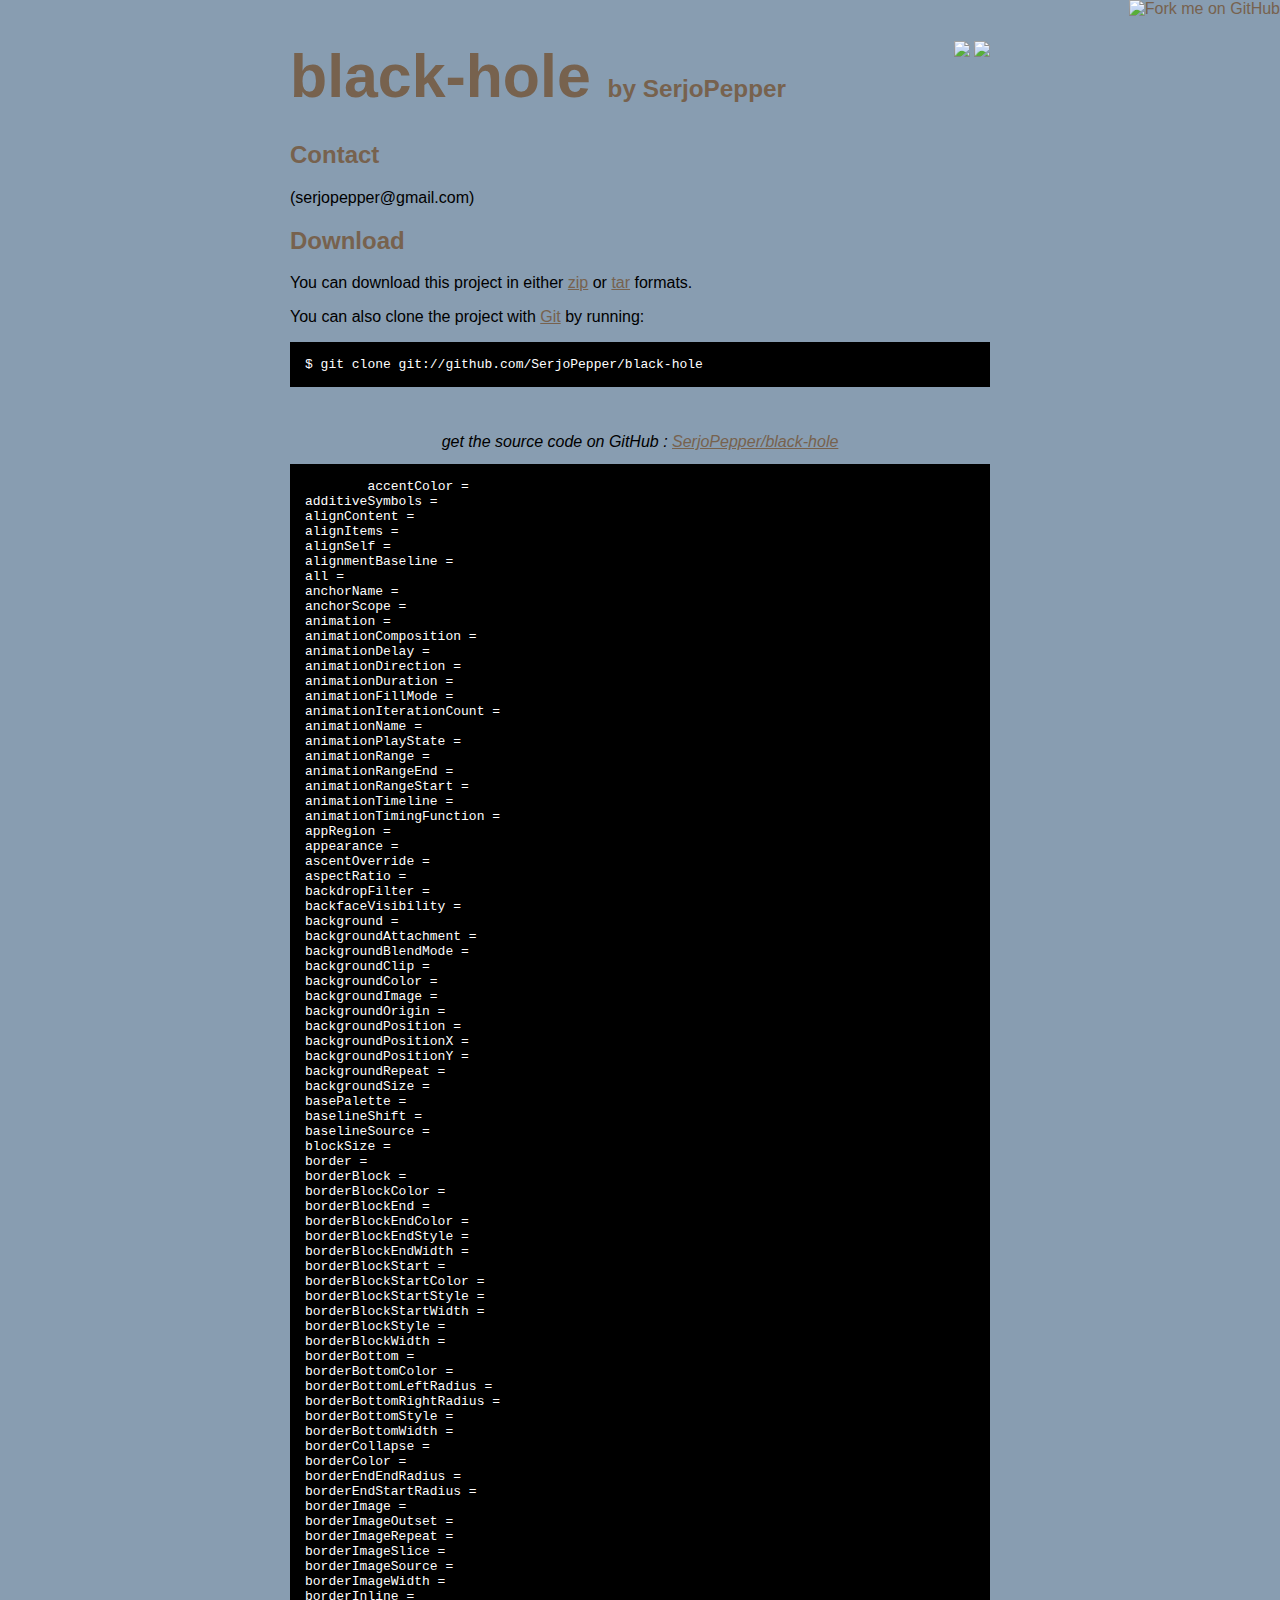
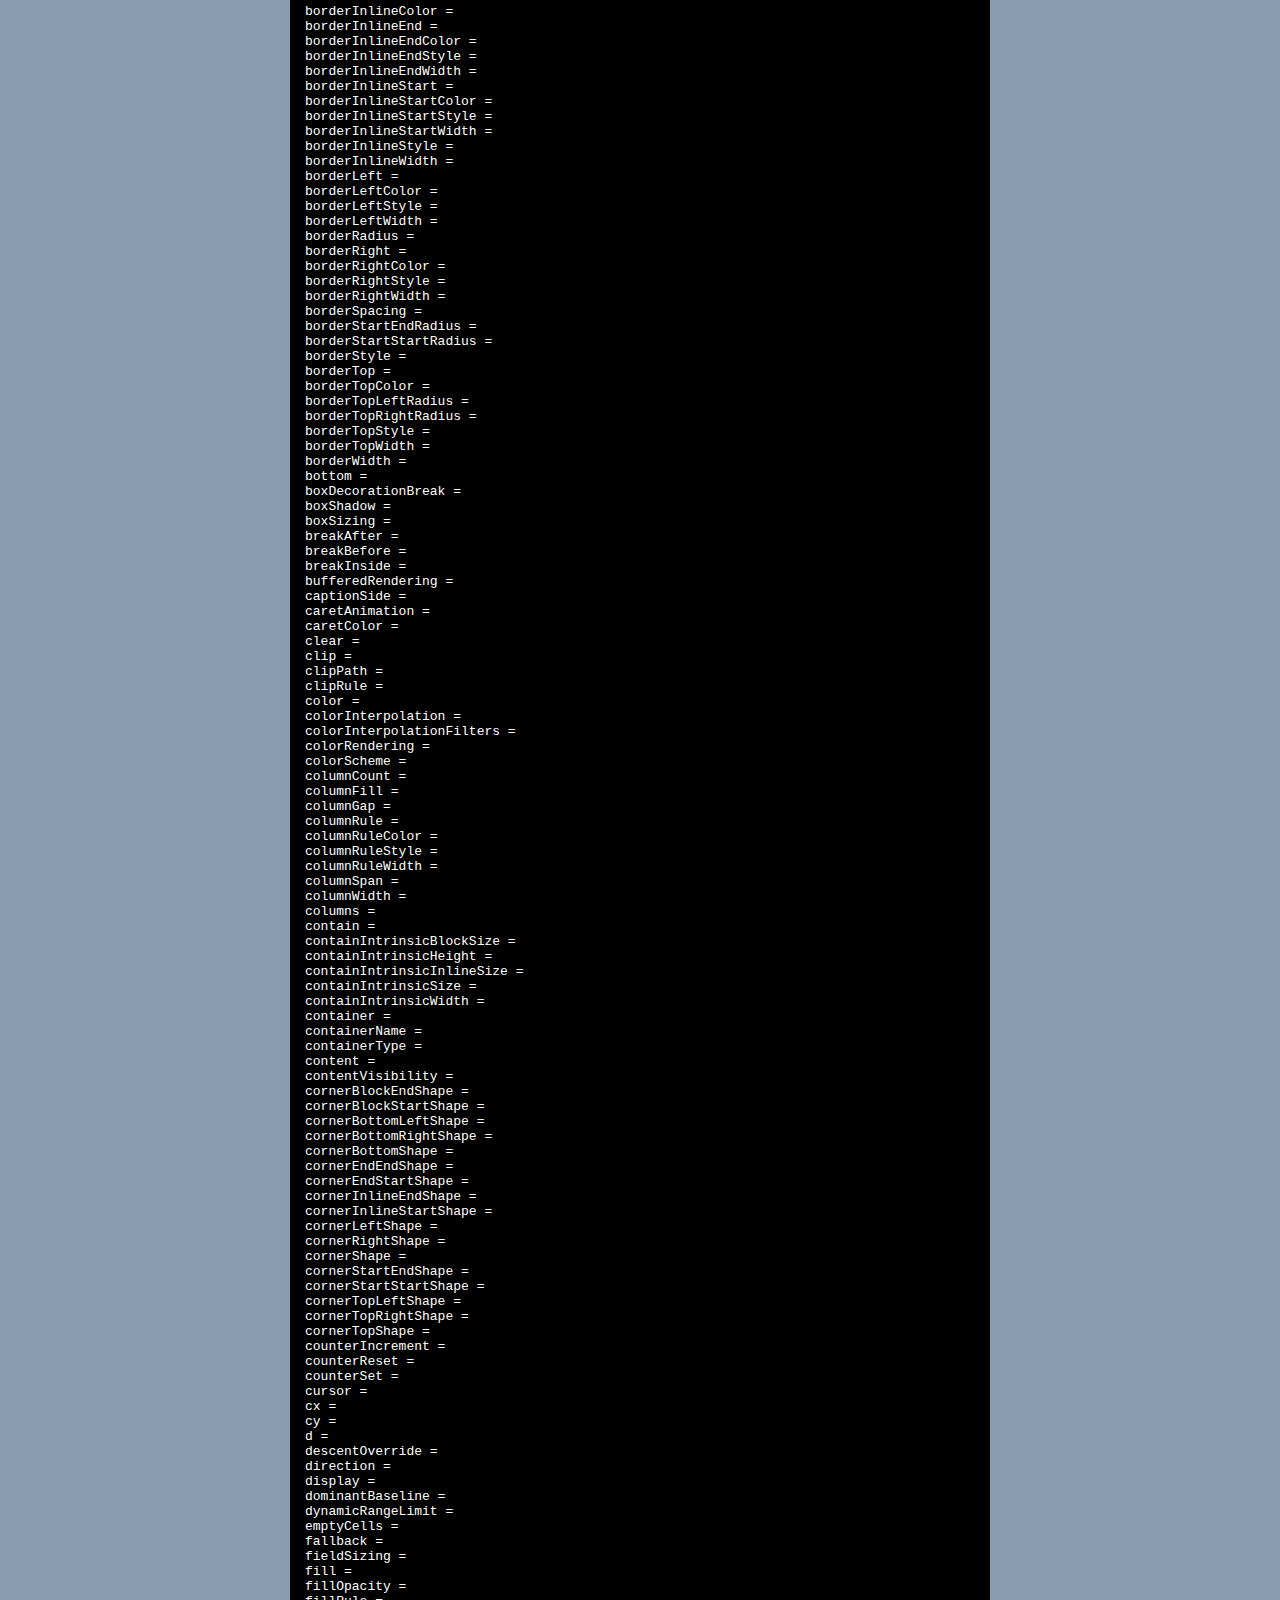
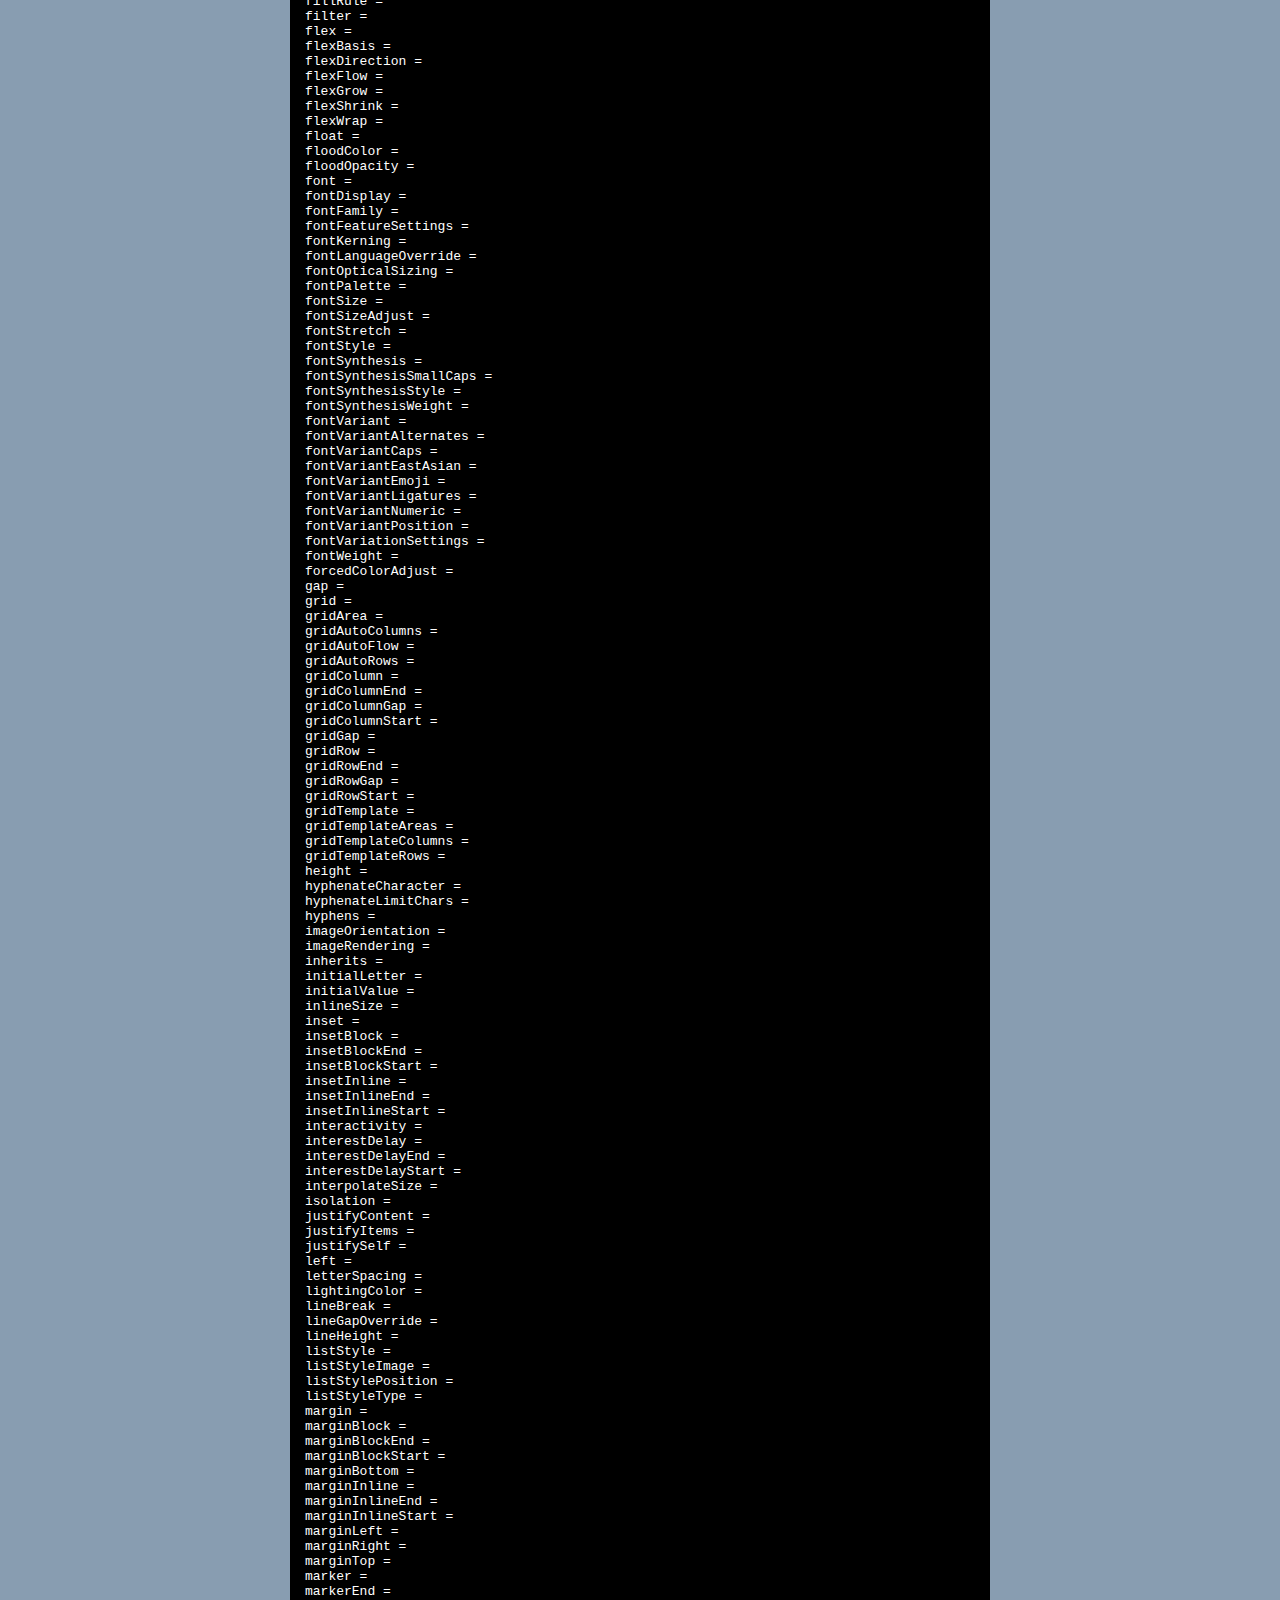
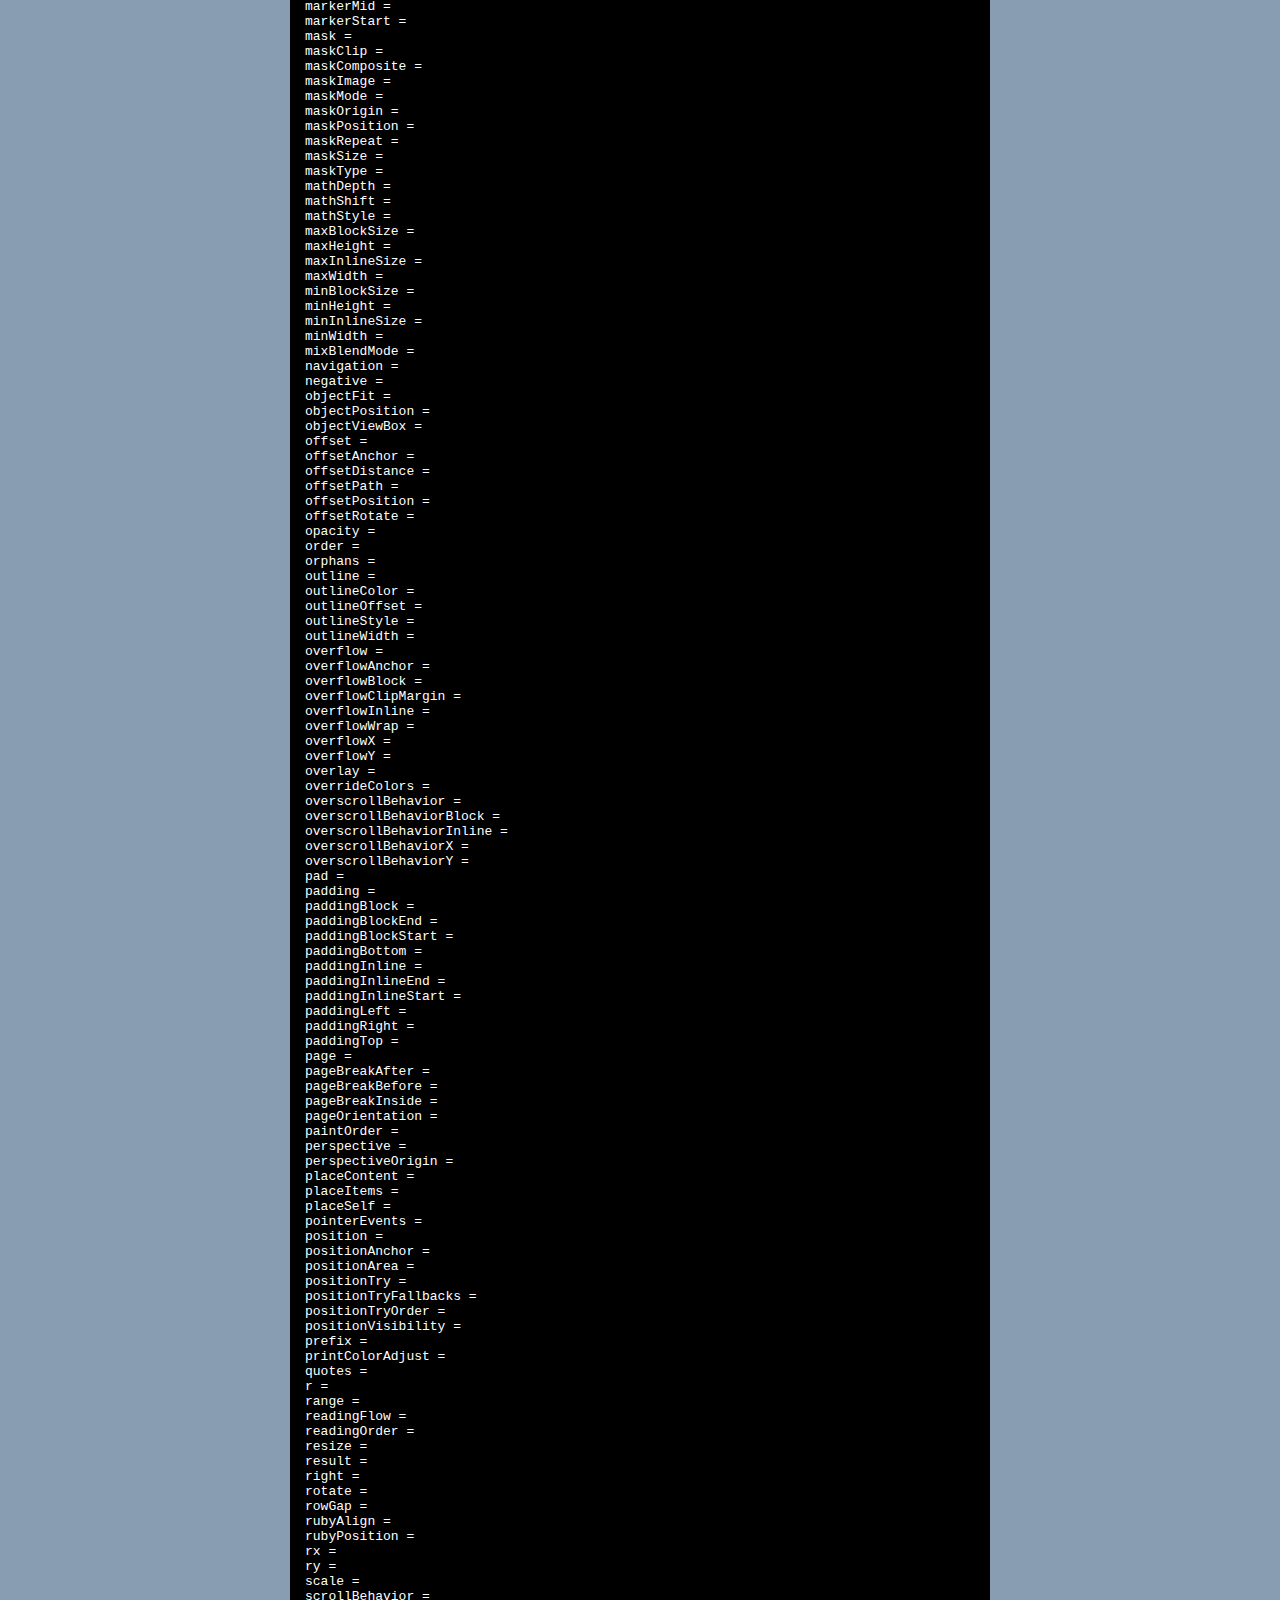
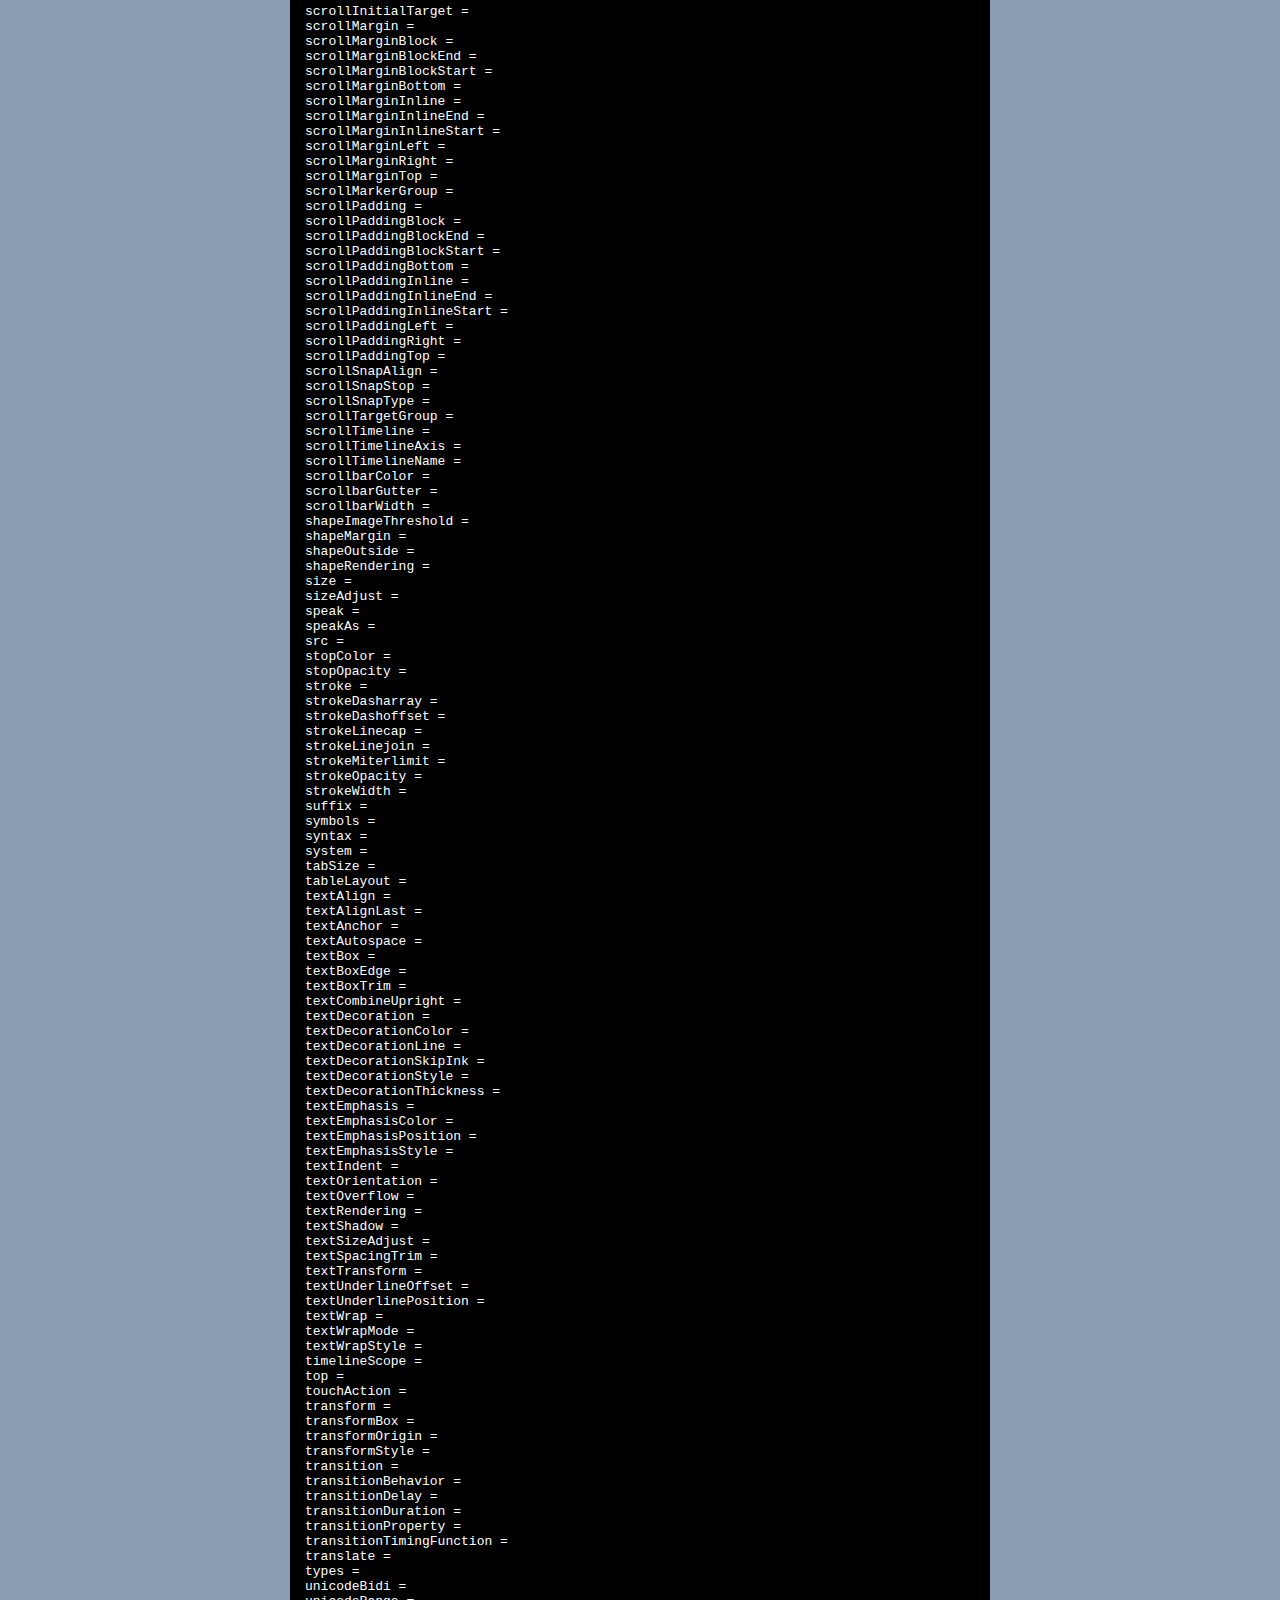
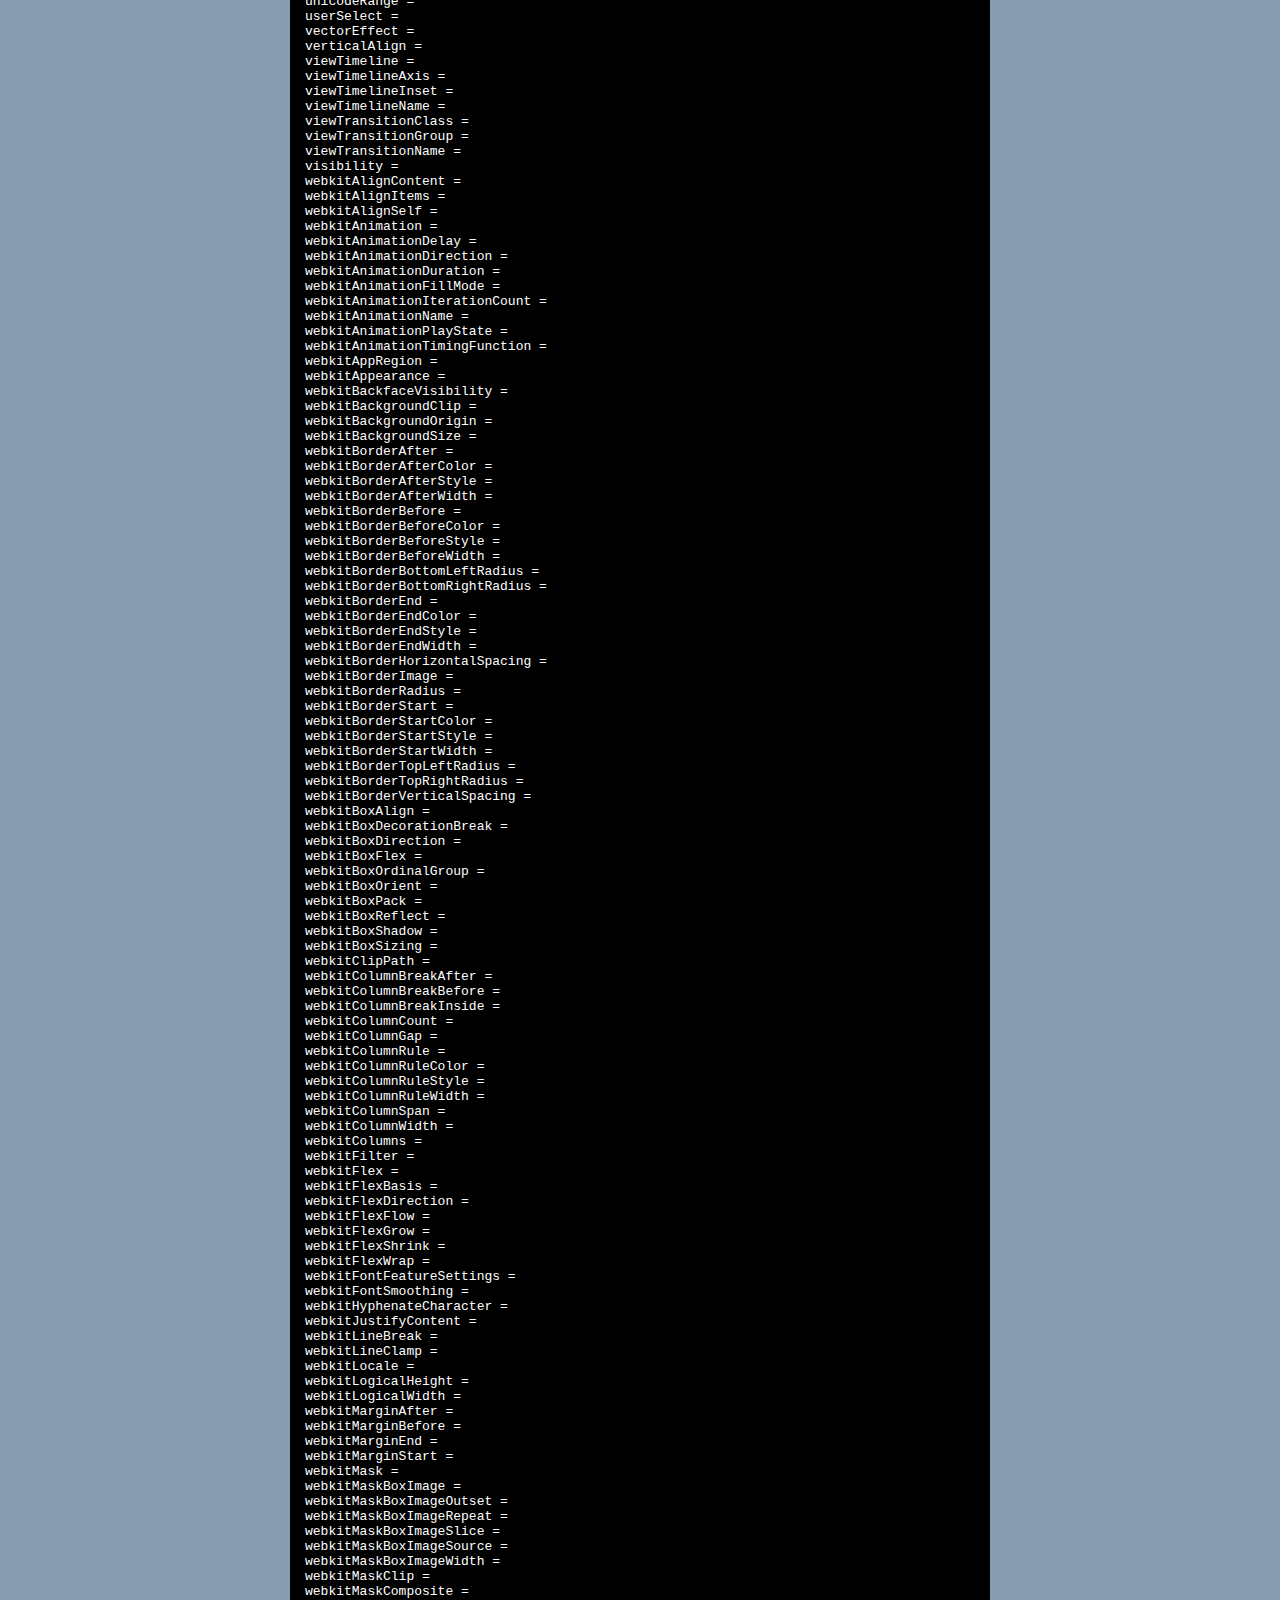
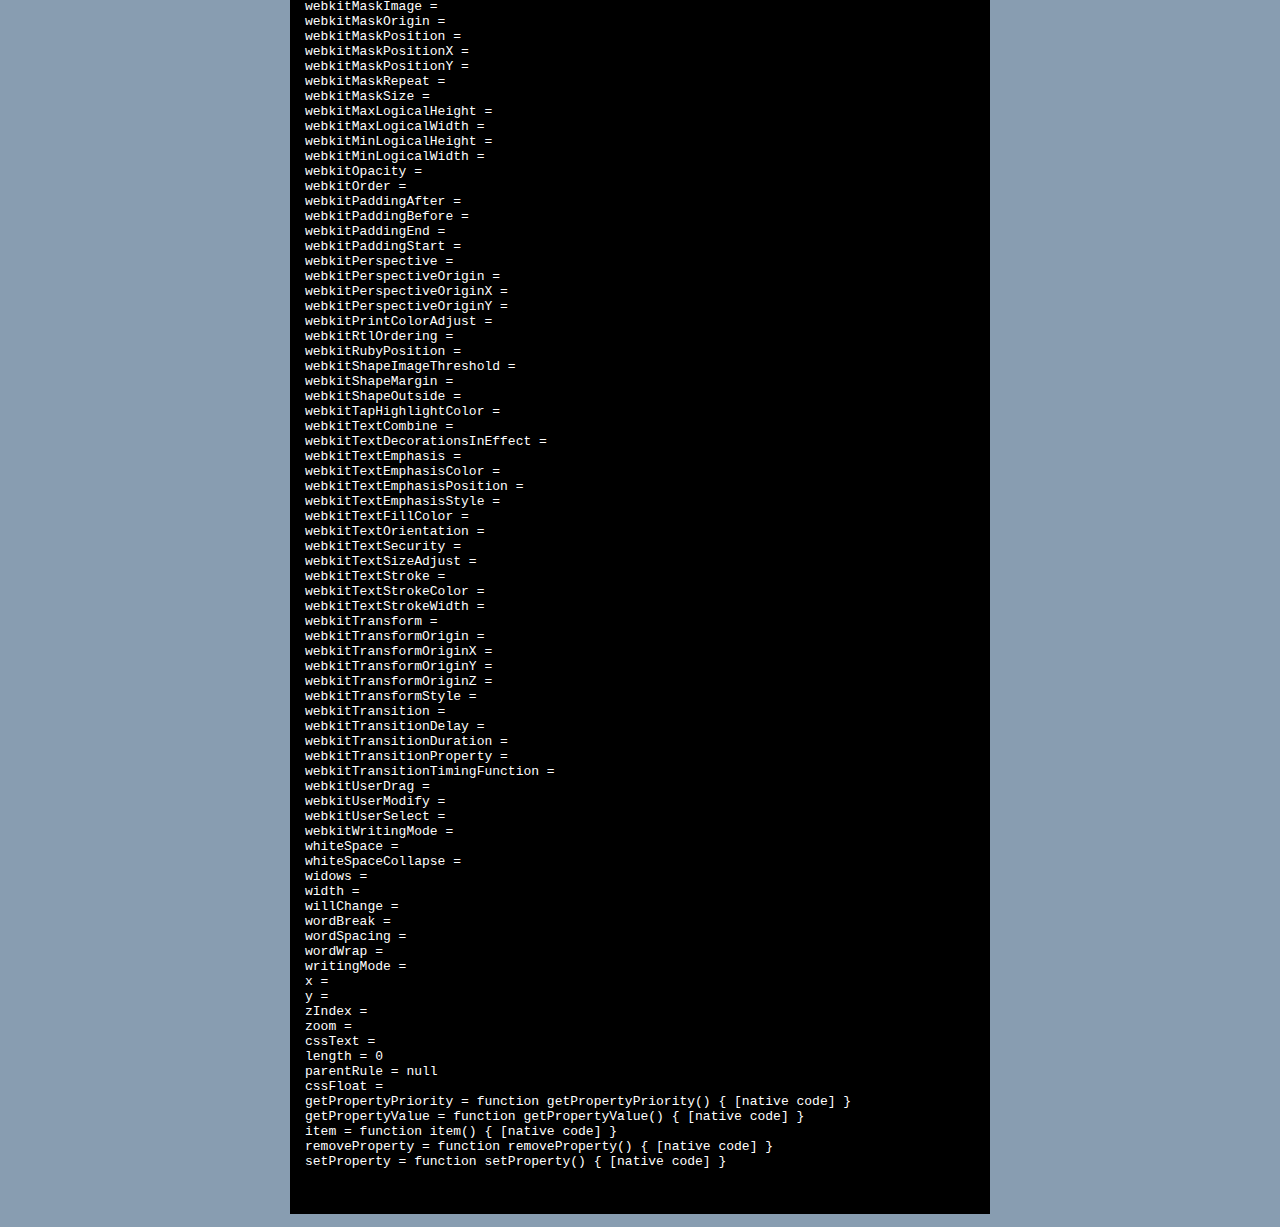
==== index.html @ c7ea2f8c "add test" ====
<!DOCTYPE html>
<html>
<head>
  <meta charset='utf-8'>

  <title>SerjoPepper/black-hole @ GitHub</title>

  <style type="text/css">
    body {
      margin-top: 1.0em;
      background-color: #889db1;
      font-family: Helvetica, Arial, FreeSans, san-serif;
      color: #000000;
    }
    #container {
      margin: 0 auto;
      width: 700px;
    }
    h1 { font-size: 3.8em; color: #77624e; margin-bottom: 3px; }
    h1 .small { font-size: 0.4em; }
    h1 a { text-decoration: none }
    h2 { font-size: 1.5em; color: #77624e; }
    h3 { text-align: center; color: #77624e; }
    a { color: #77624e; }
    .description { font-size: 1.2em; margin-bottom: 30px; margin-top: 30px; font-style: italic;}
    .download { float: right; }
    pre { background: #000; color: #fff; padding: 15px;}
    hr { border: 0; width: 80%; border-bottom: 1px solid #aaa}
    .footer { text-align:center; padding-top:30px; font-style: italic; }
  </style>
</head>

<body>
  <a href="http://github.com/SerjoPepper/black-hole"><img style="position: absolute; top: 0; right: 0; border: 0;" src="http://s3.amazonaws.com/github/ribbons/forkme_right_darkblue_121621.png" alt="Fork me on GitHub" /></a>

  <div id="container">

    <div class="download">
      <a href="http://github.com/SerjoPepper/black-hole/zipball/master">
        <img border="0" width="90" src="http://github.com/images/modules/download/zip.png"></a>
      <a href="http://github.com/SerjoPepper/black-hole/tarball/master">
        <img border="0" width="90" src="http://github.com/images/modules/download/tar.png"></a>
    </div>

    <h1><a href="http://github.com/SerjoPepper/black-hole">black-hole</a>
      <span class="small">by <a href="http://github.com/SerjoPepper">SerjoPepper</a></span></h1>

    <div class="description">
      
    </div>

    <h2>Contact</h2>
<p> (serjopepper@gmail.com)
<br/>      </p>


    <h2>Download</h2>
    <p>
      You can download this project in either
      <a href="http://github.com/SerjoPepper/black-hole/zipball/master">zip</a> or
      <a href="http://github.com/SerjoPepper/black-hole/tarball/master">tar</a> formats.
    </p>
    <p>You can also clone the project with <a href="http://git-scm.com">Git</a>
      by running:
      <pre>$ git clone git://github.com/SerjoPepper/black-hole</pre>
    </p>

    <div class="footer">
      get the source code on GitHub : <a href="http://github.com/SerjoPepper/black-hole">SerjoPepper/black-hole</a>
    </div>
    
    <pre>
	<script type="text/javascript" charset="utf-8">
		;(function(){
			var el = document.createElement('div');
			document.body.appendChild(el);
			for (var prop in el.style) {
				document.writeln(prop + ' = ' + el.style[prop])
			}
		})();
	</script>  	
    </pre>

  </div>

  
</body>

</html>
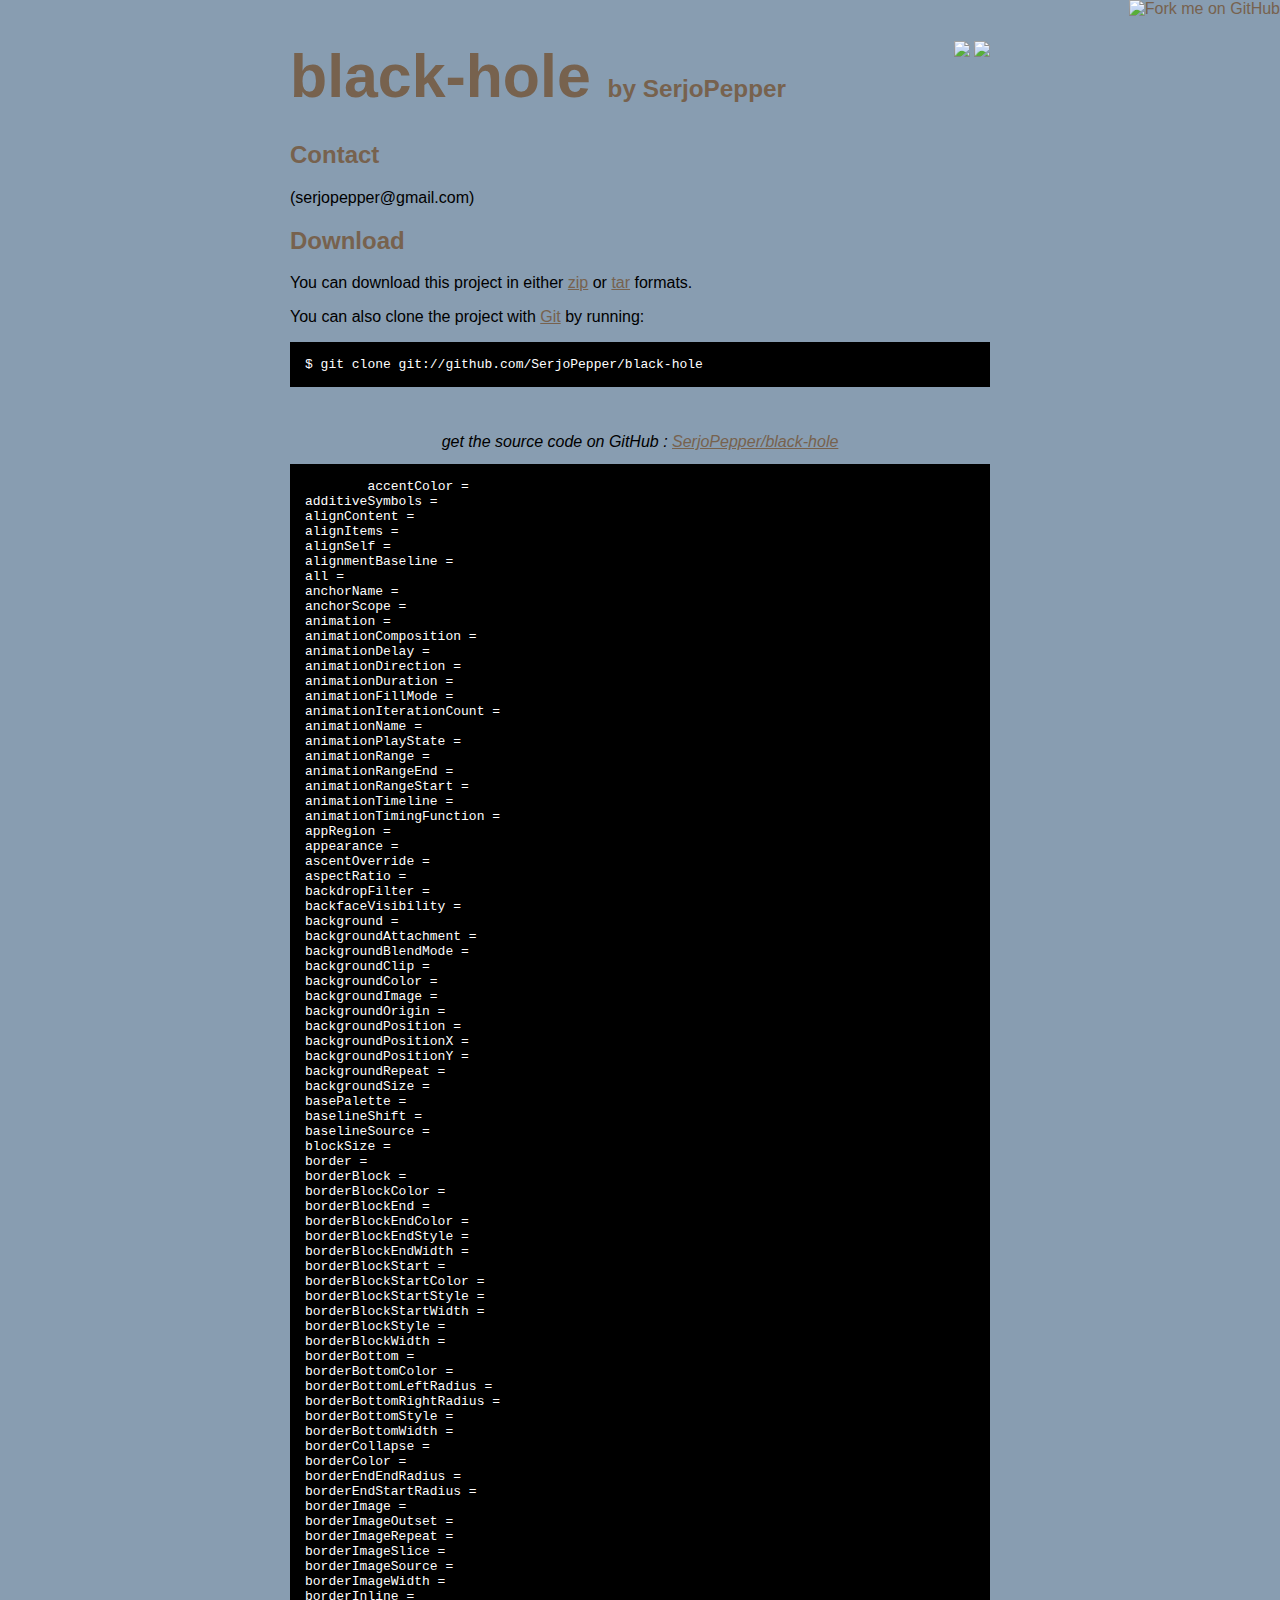
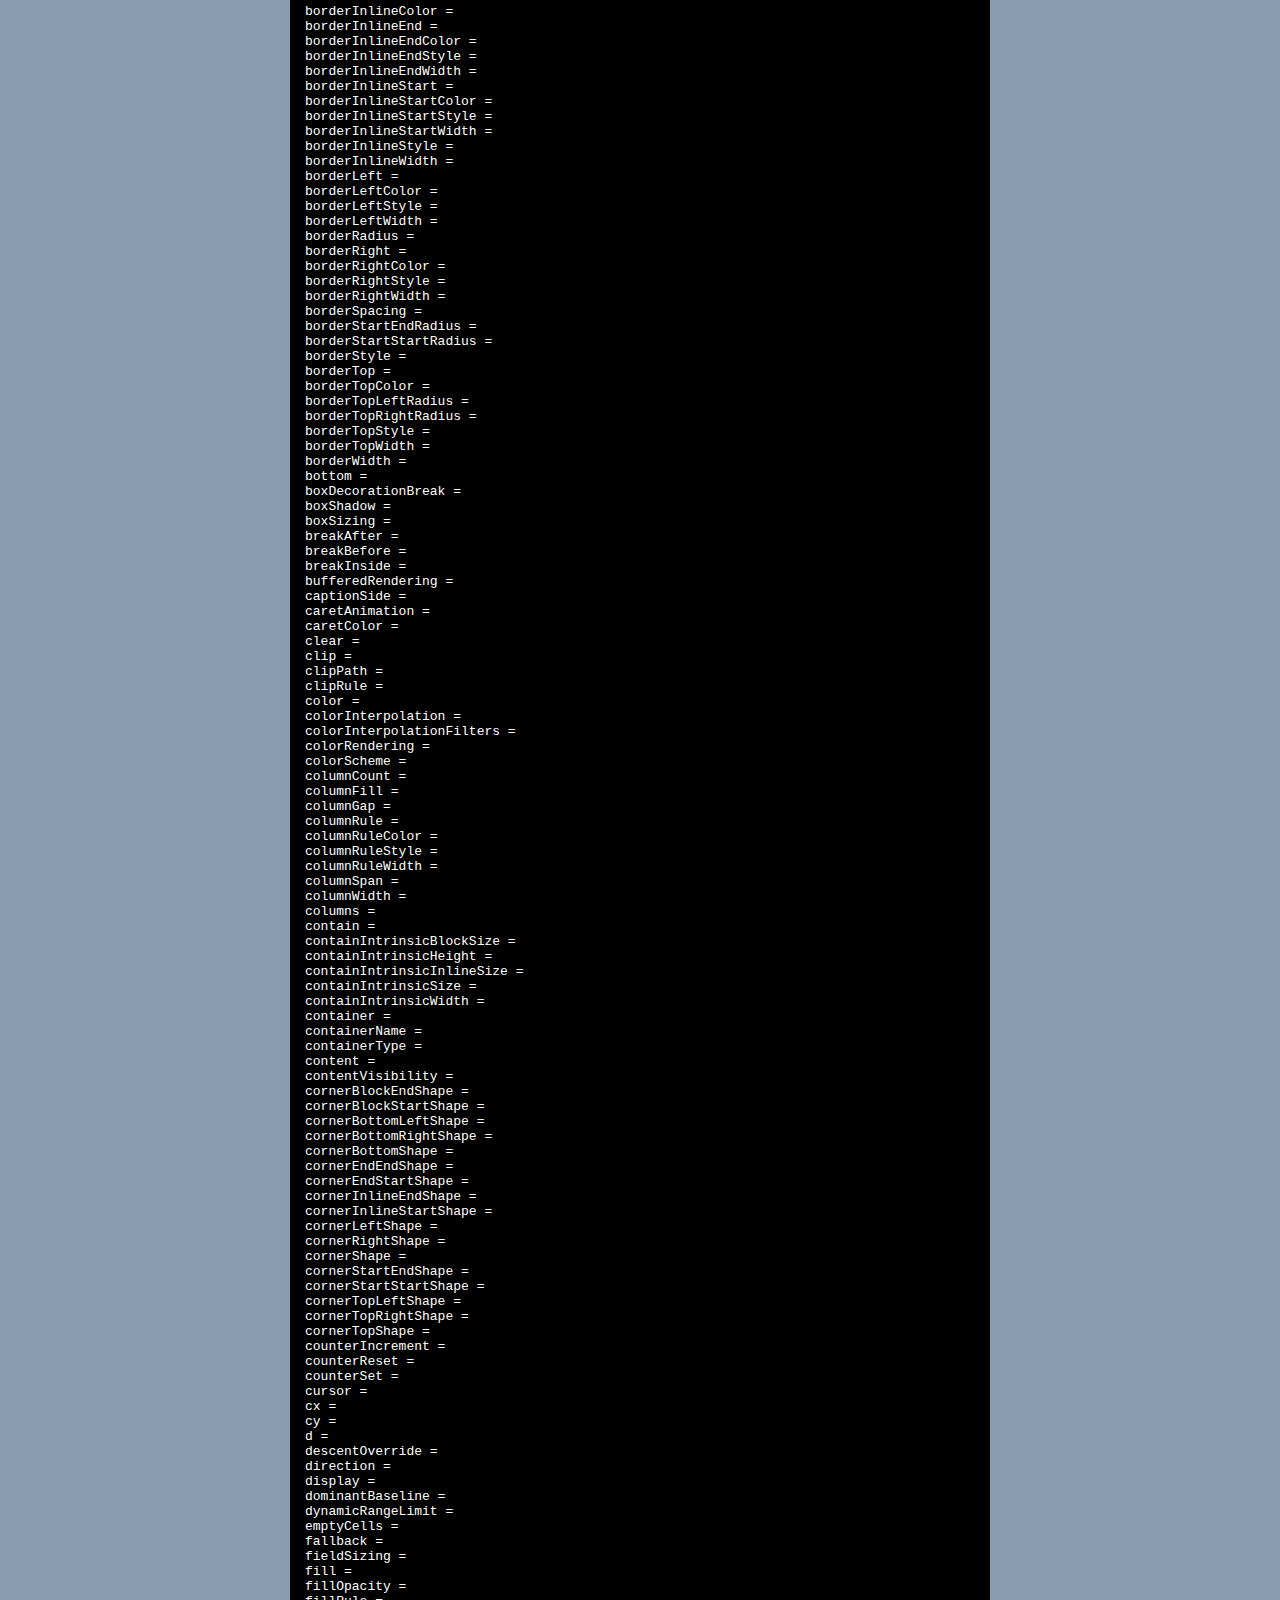
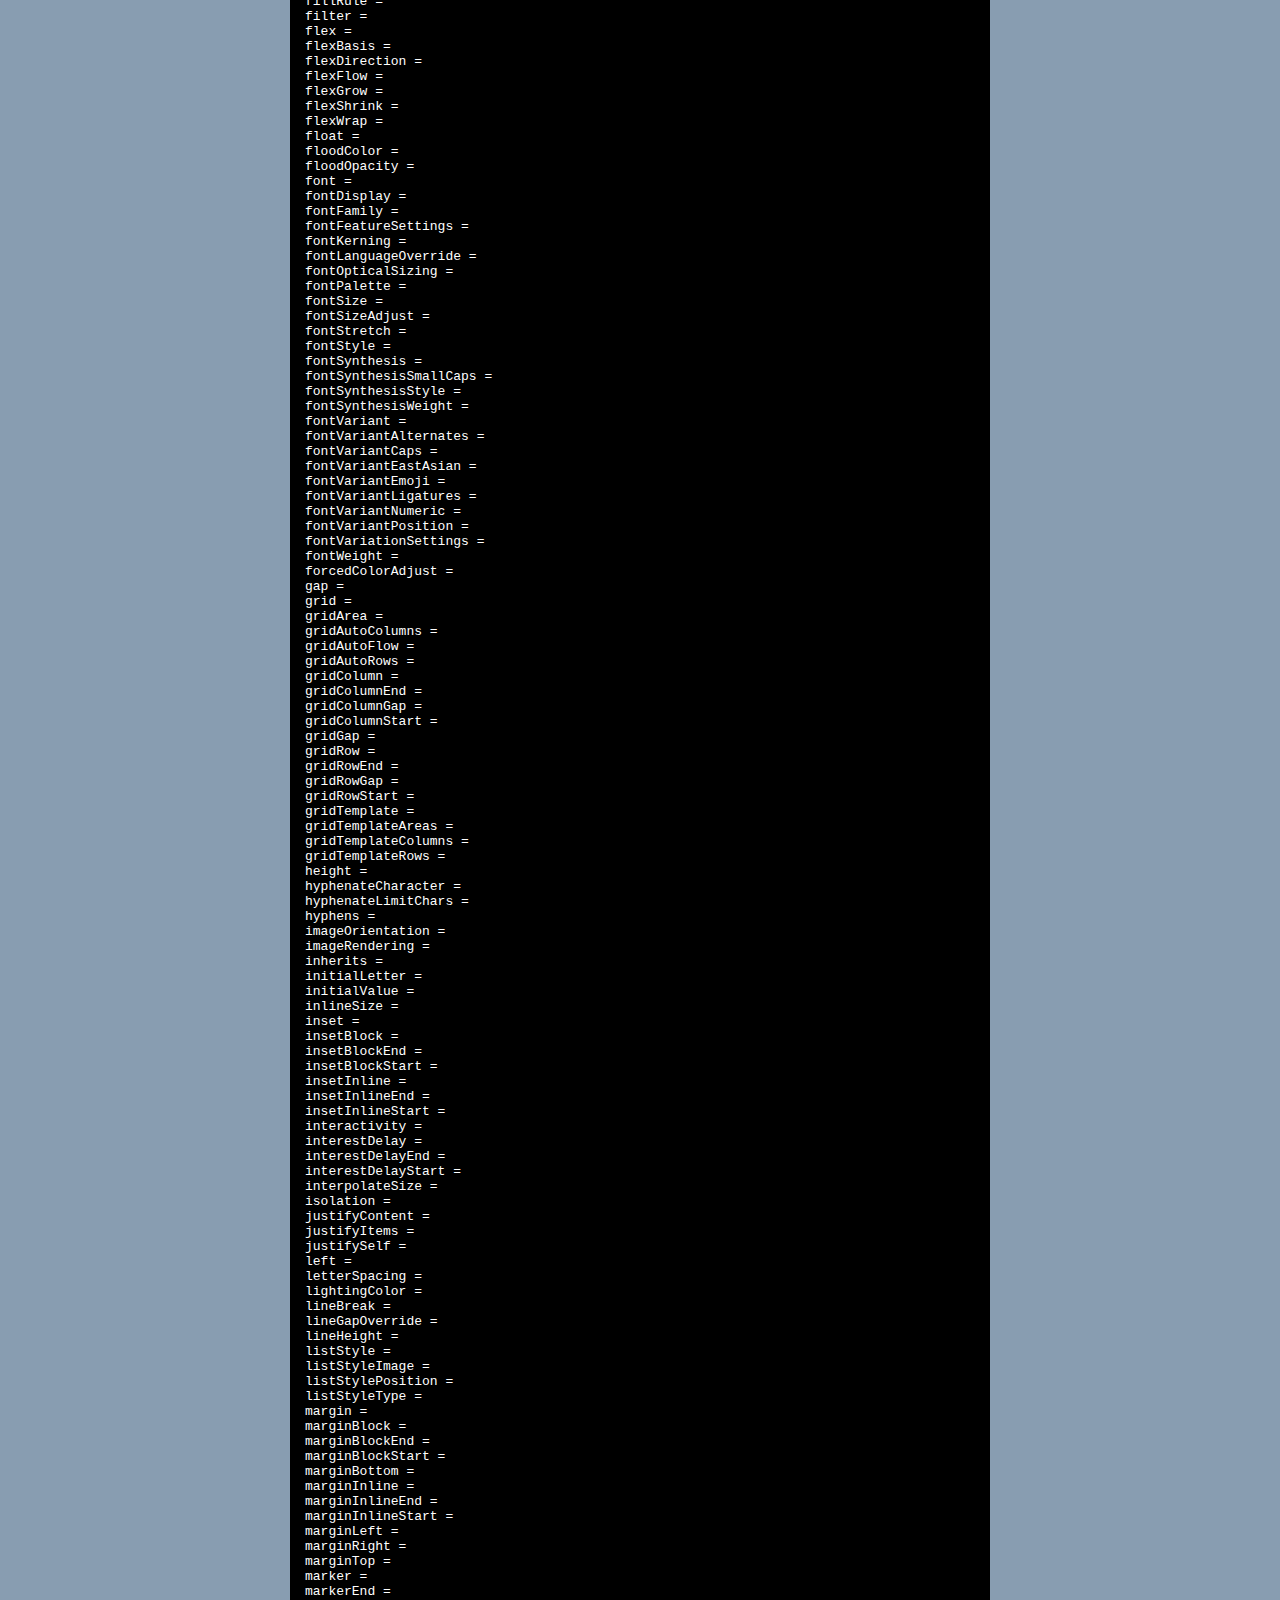
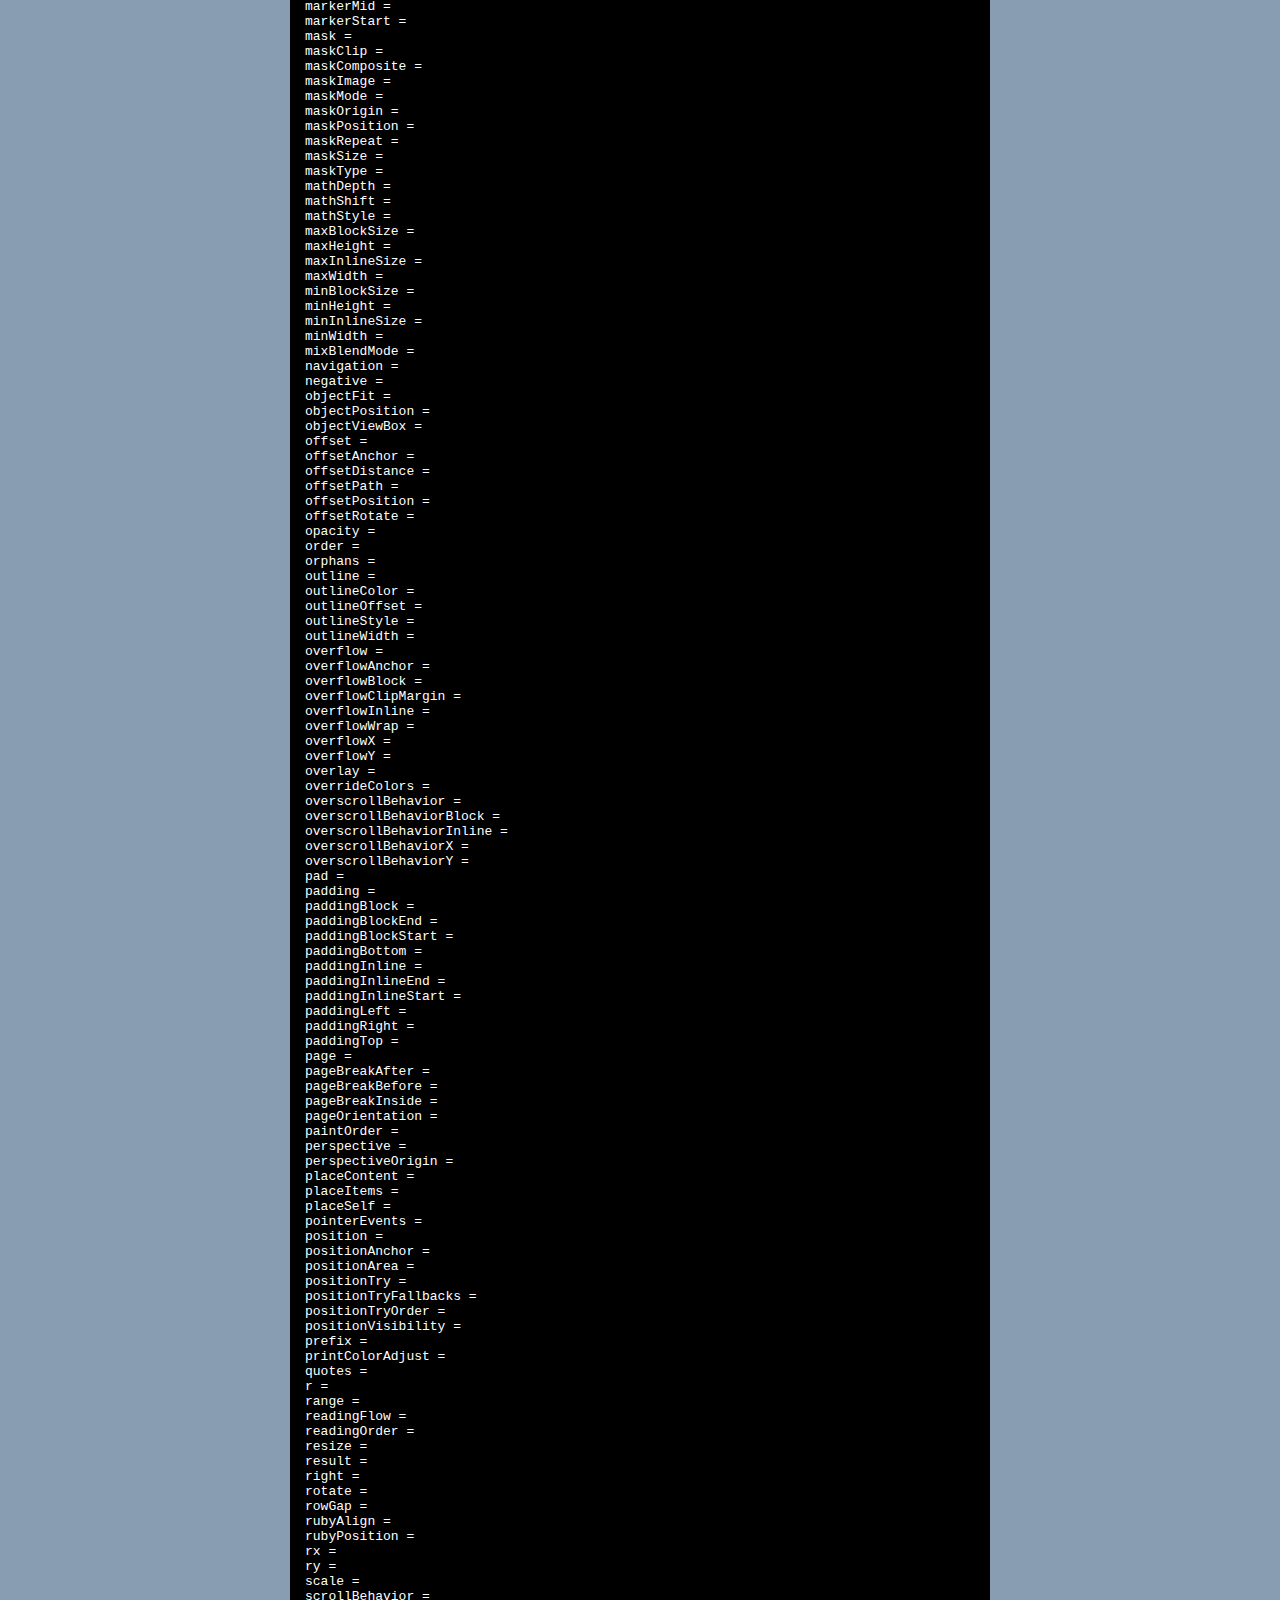
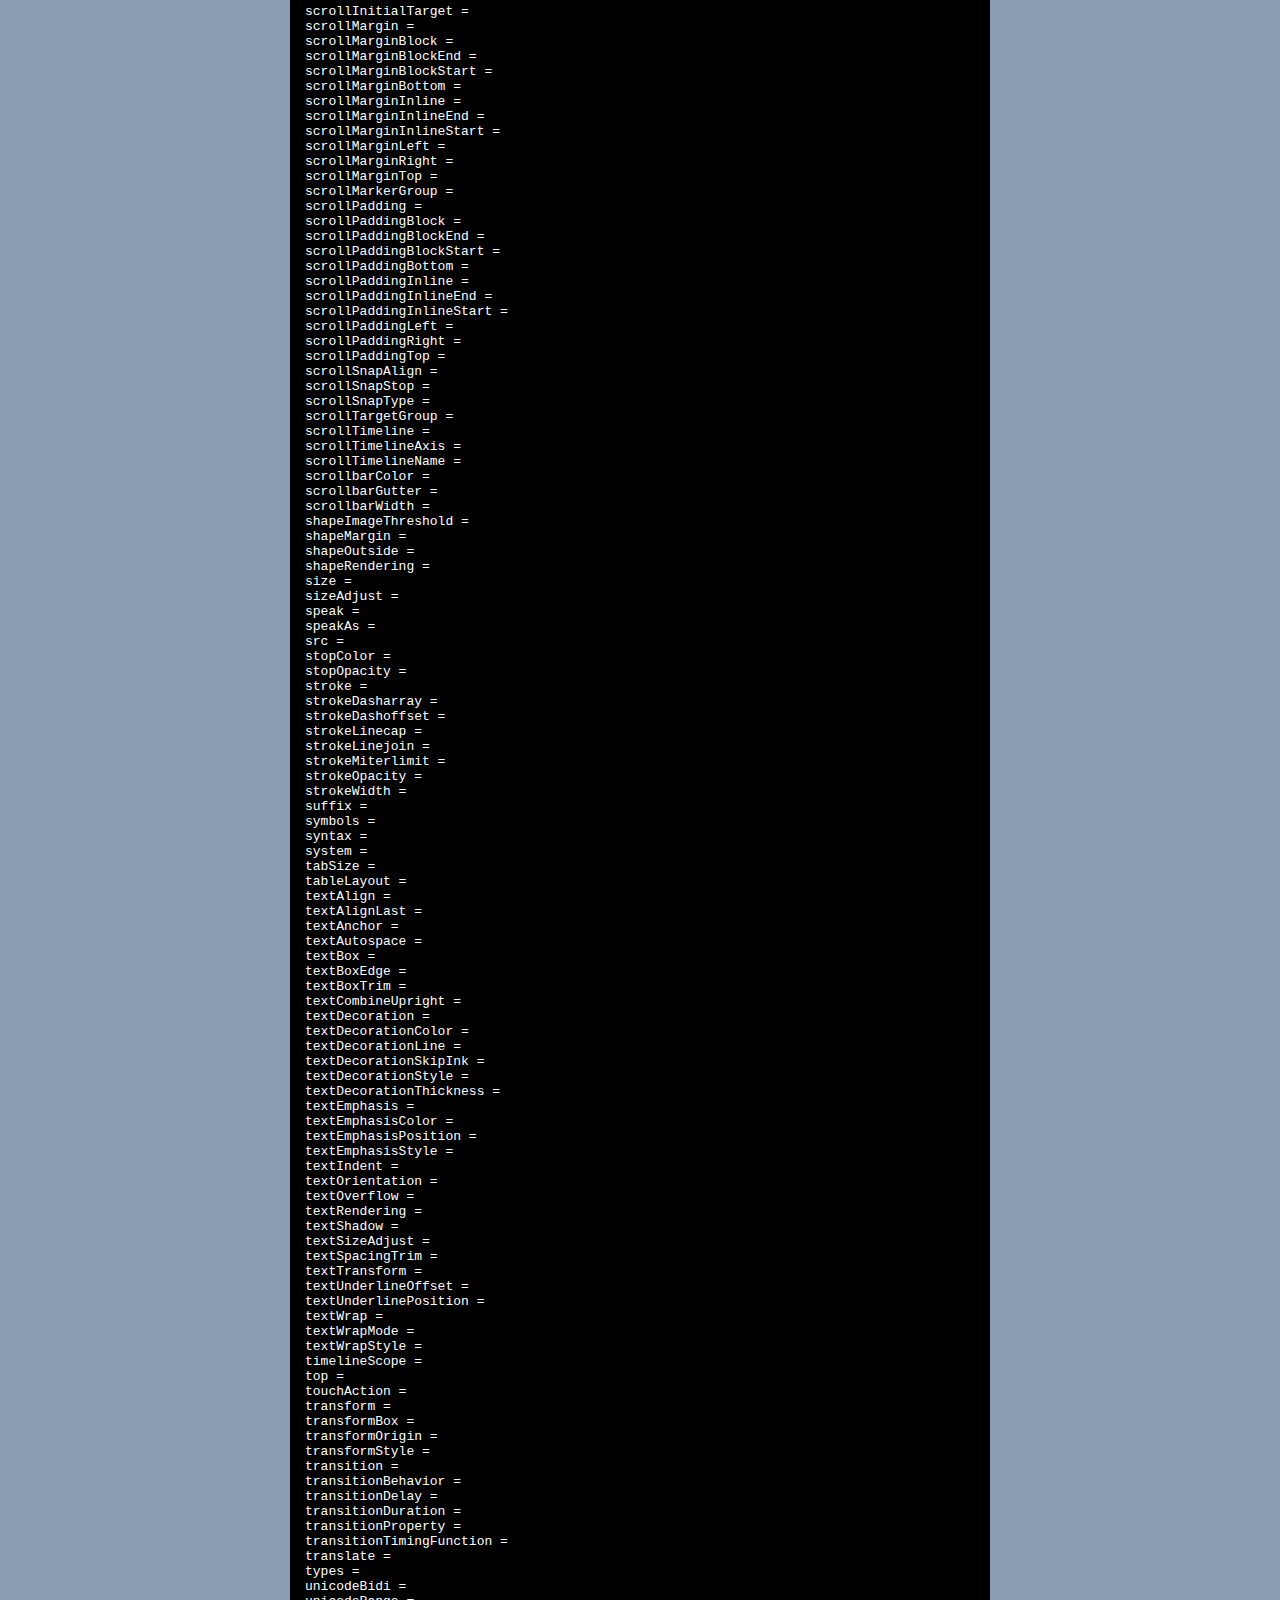
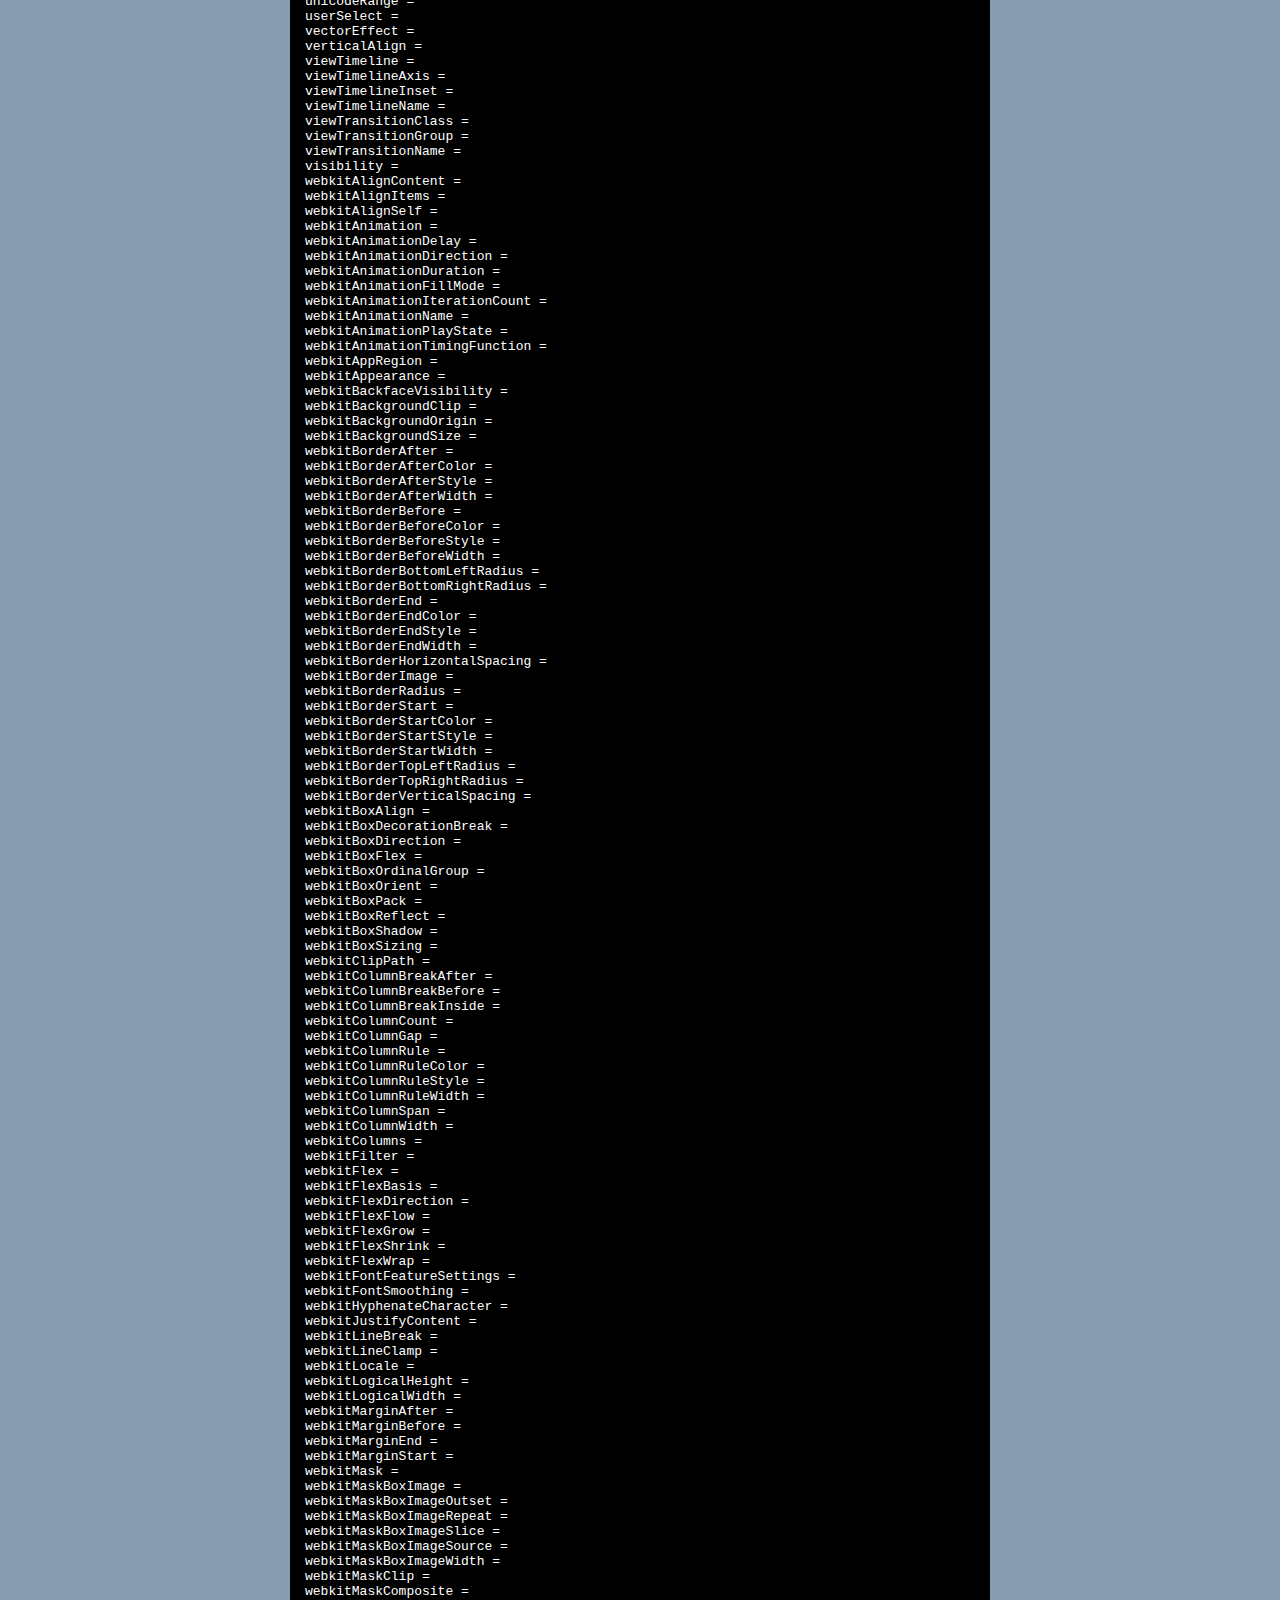
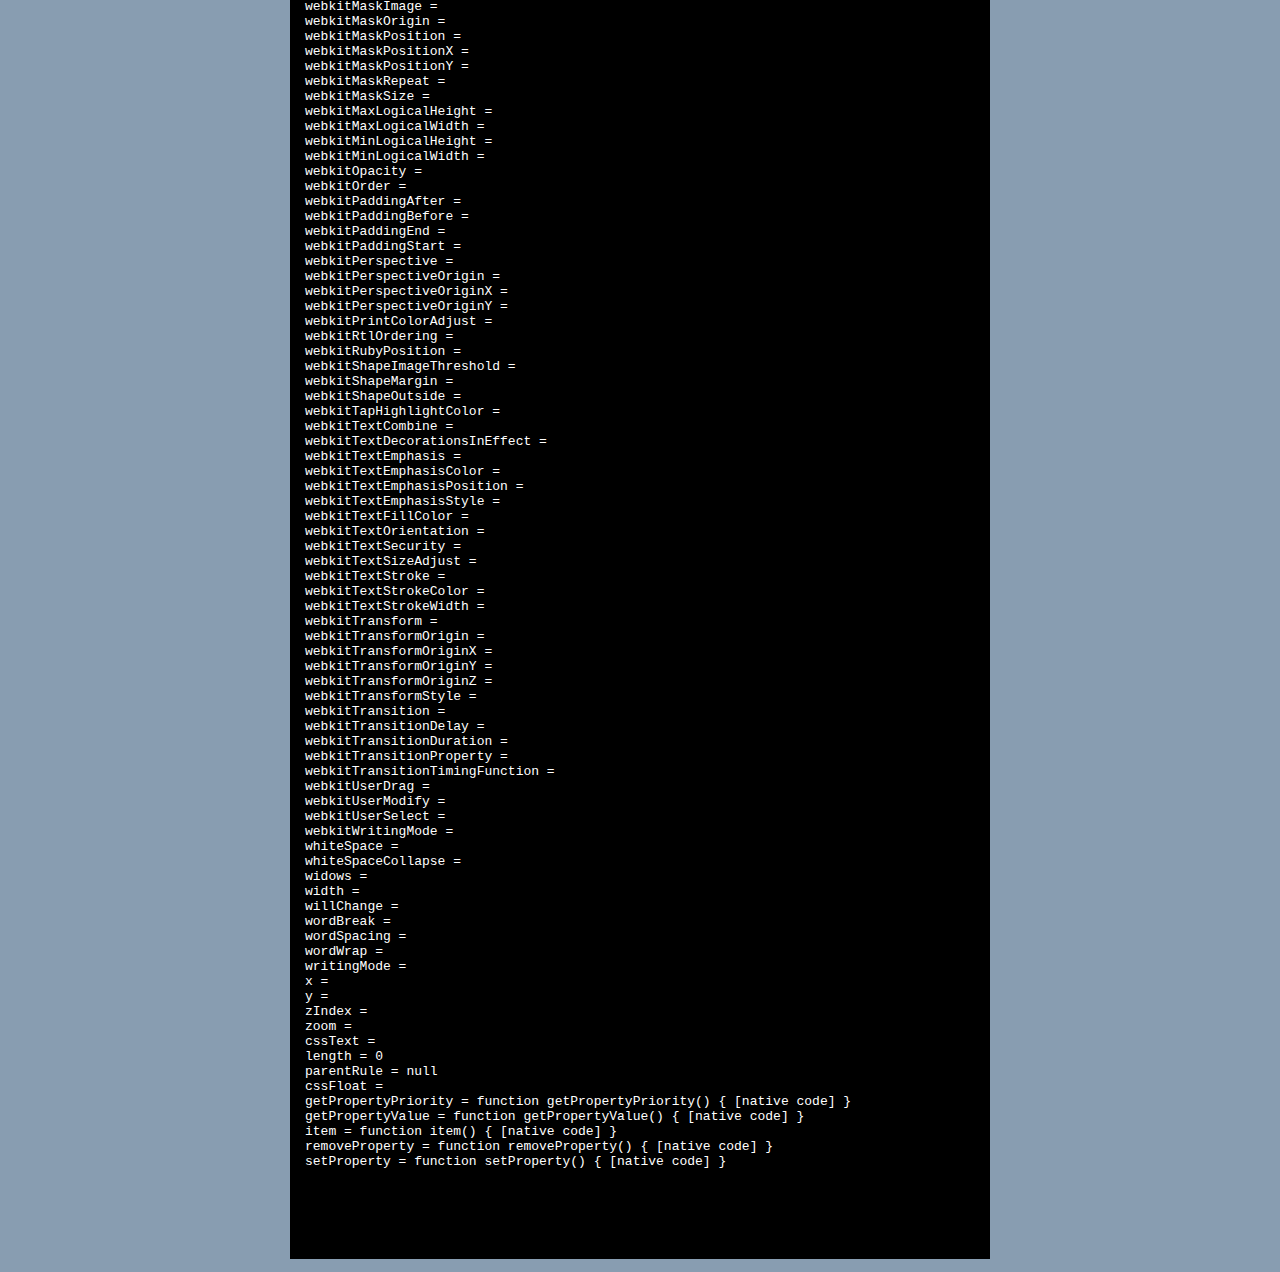
==== commit 2a077af5: "fix" ====
--- a/index.html
+++ b/index.html
@@ -77,6 +77,10 @@
 			for (var prop in el.style) {
 				document.writeln(prop + ' = ' + el.style[prop])
 			}
+			
+			document.writeln();
+			document.writeln(el.style.getPropertyValue('WebkitTransform'));
+			document.writeln(el.style.getPropertyValue('-webkit-transform'));
 		})();
 	</script>  	
     </pre>
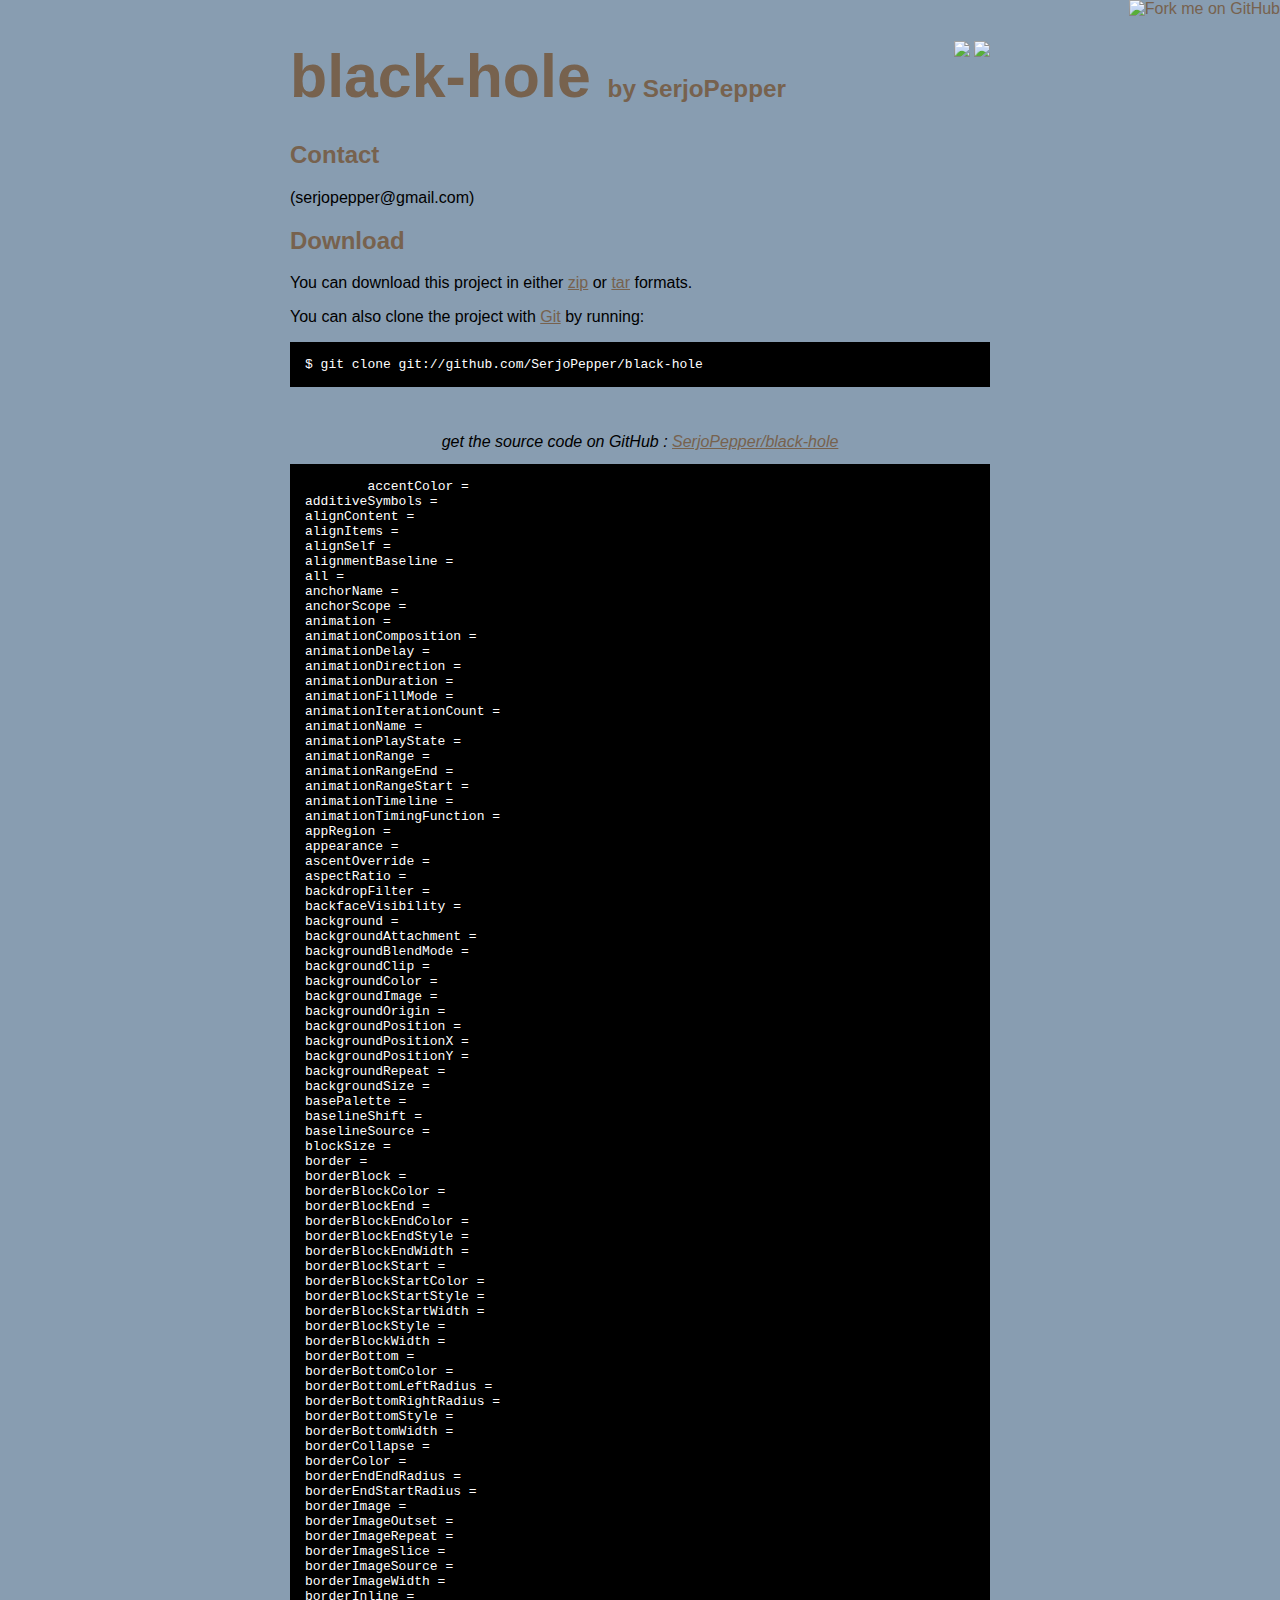
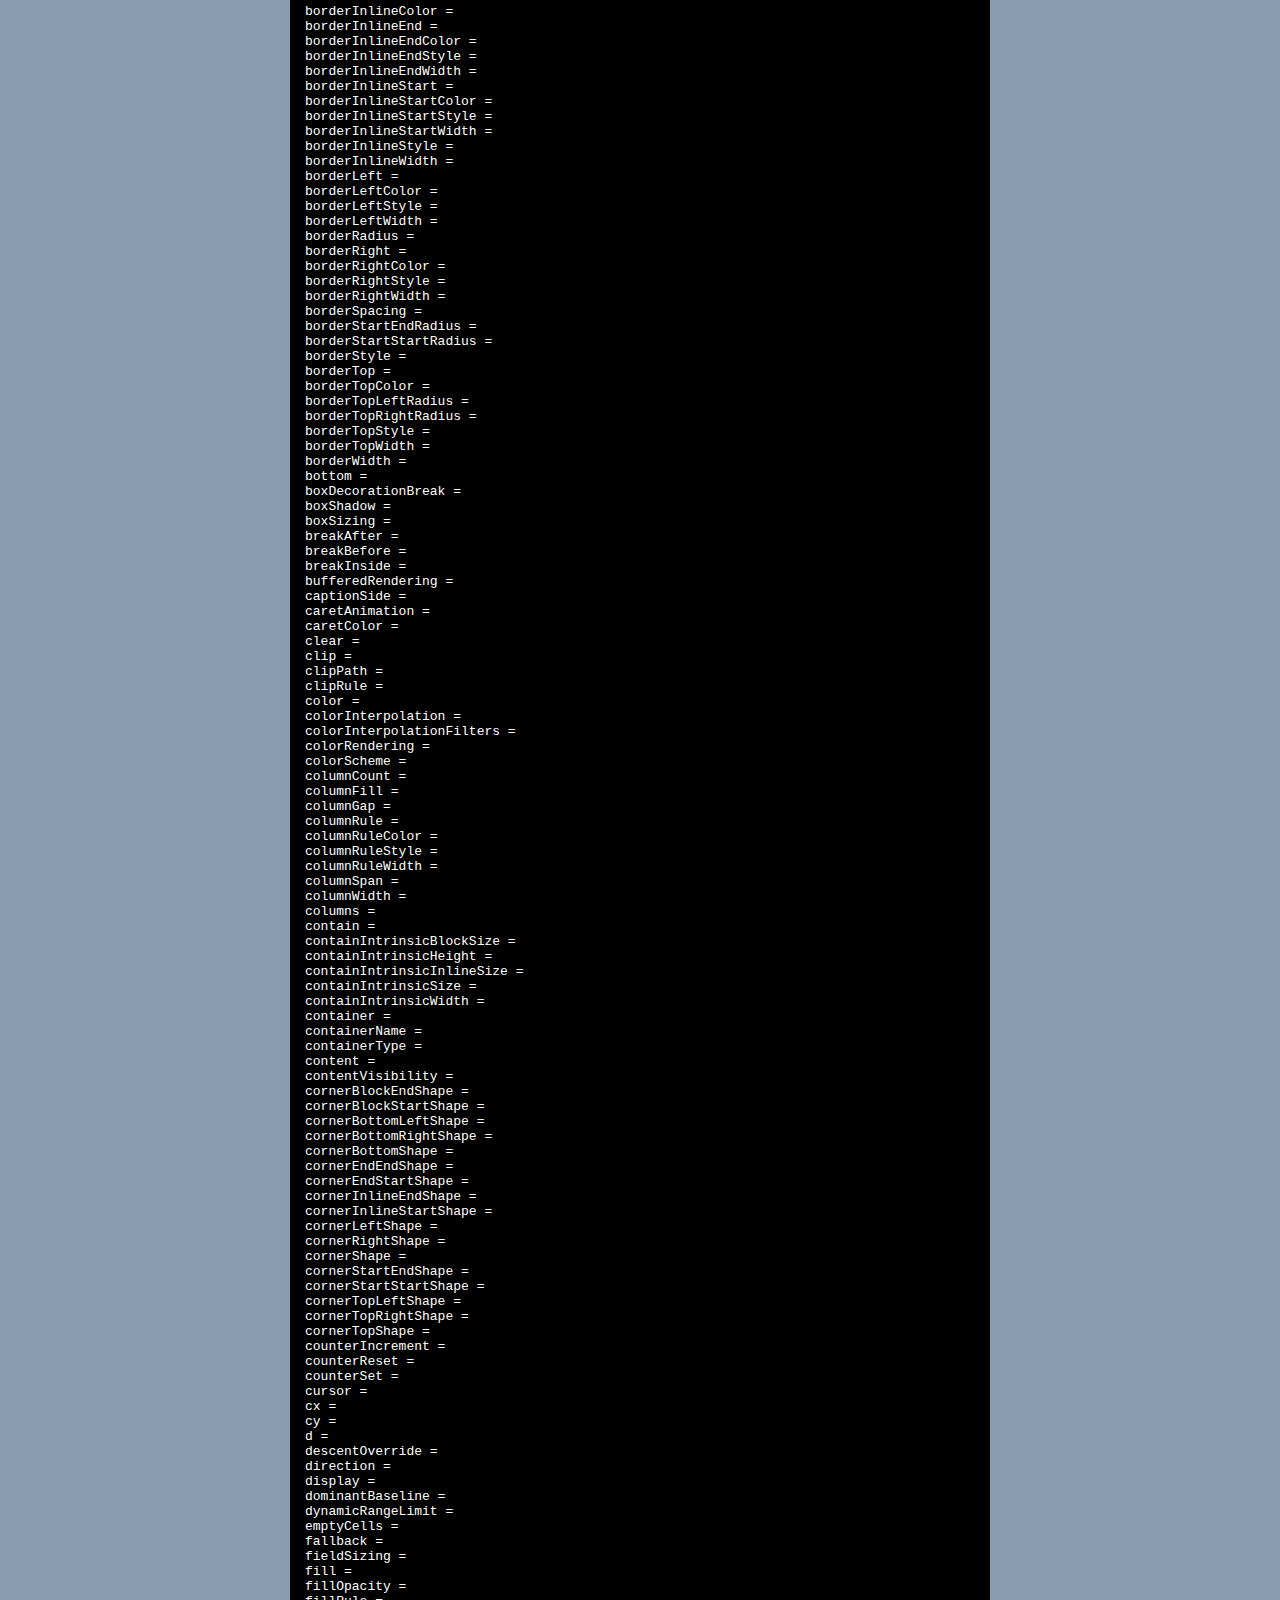
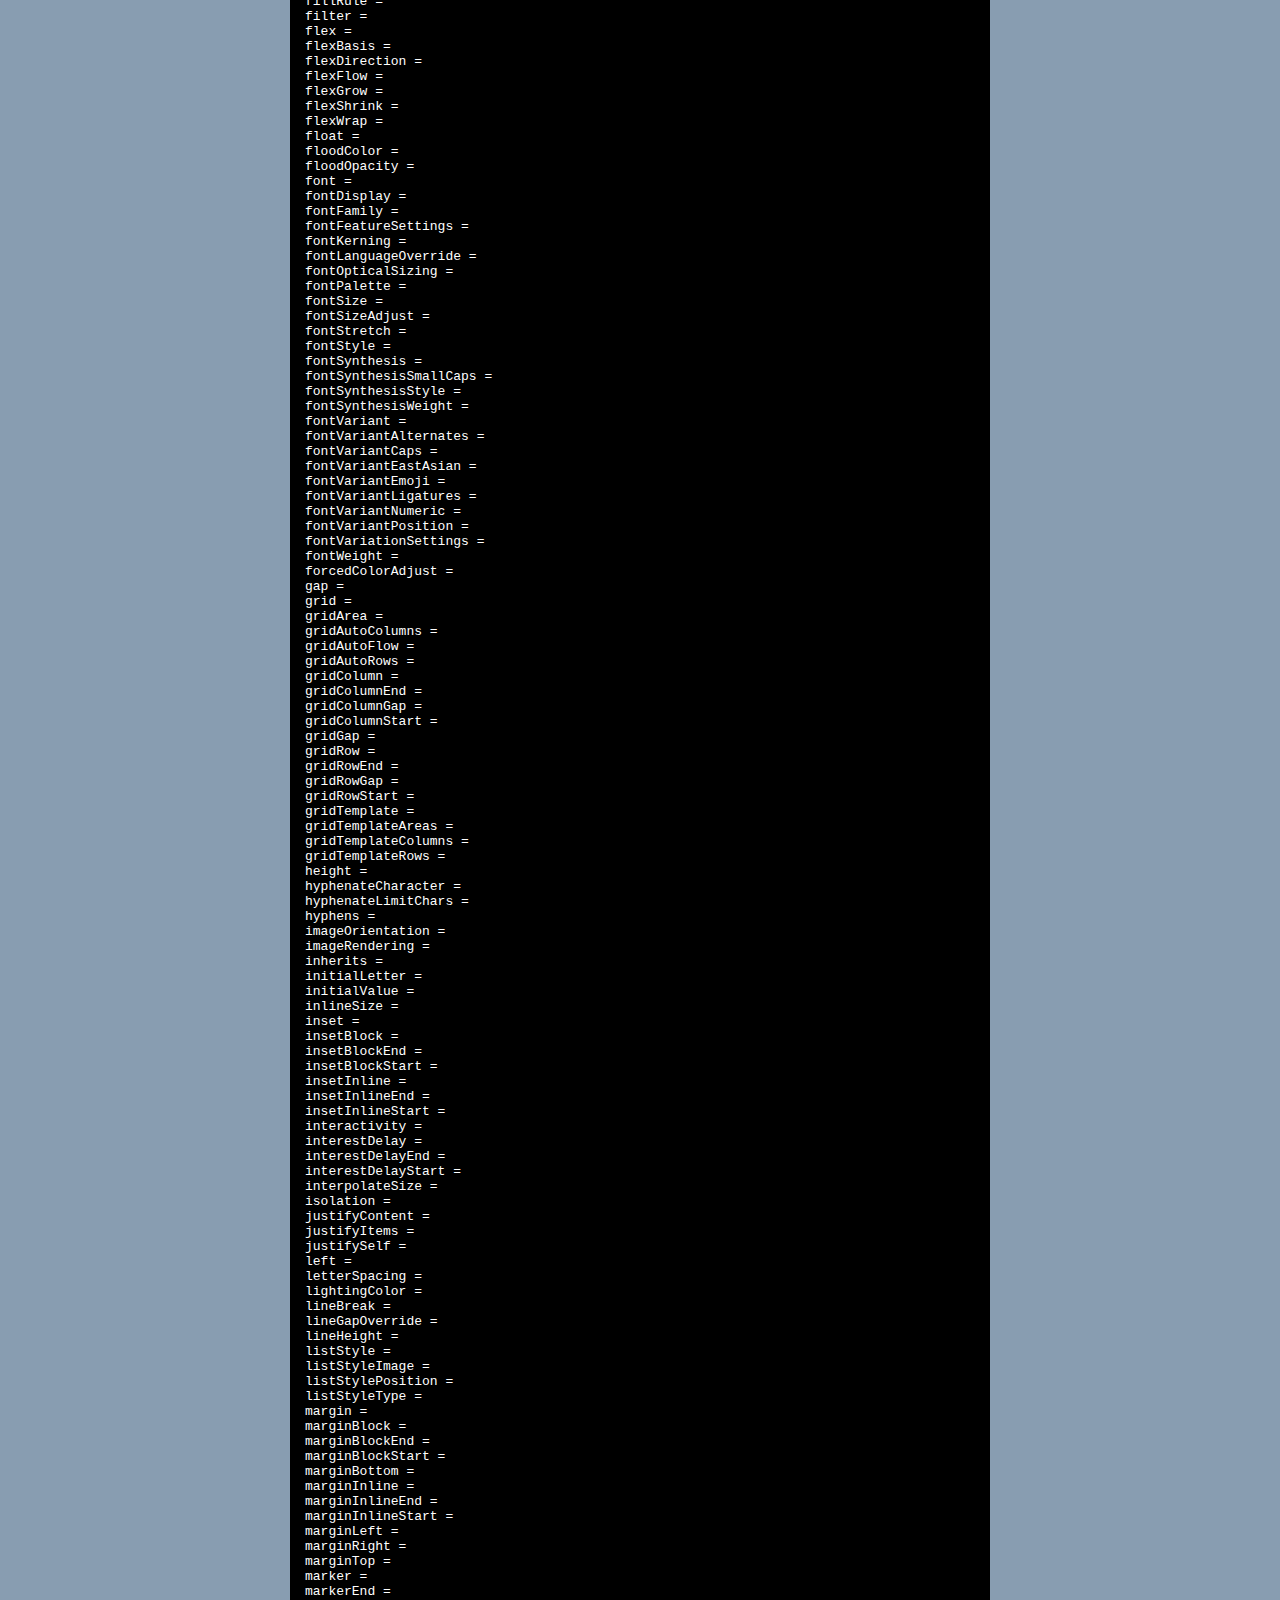
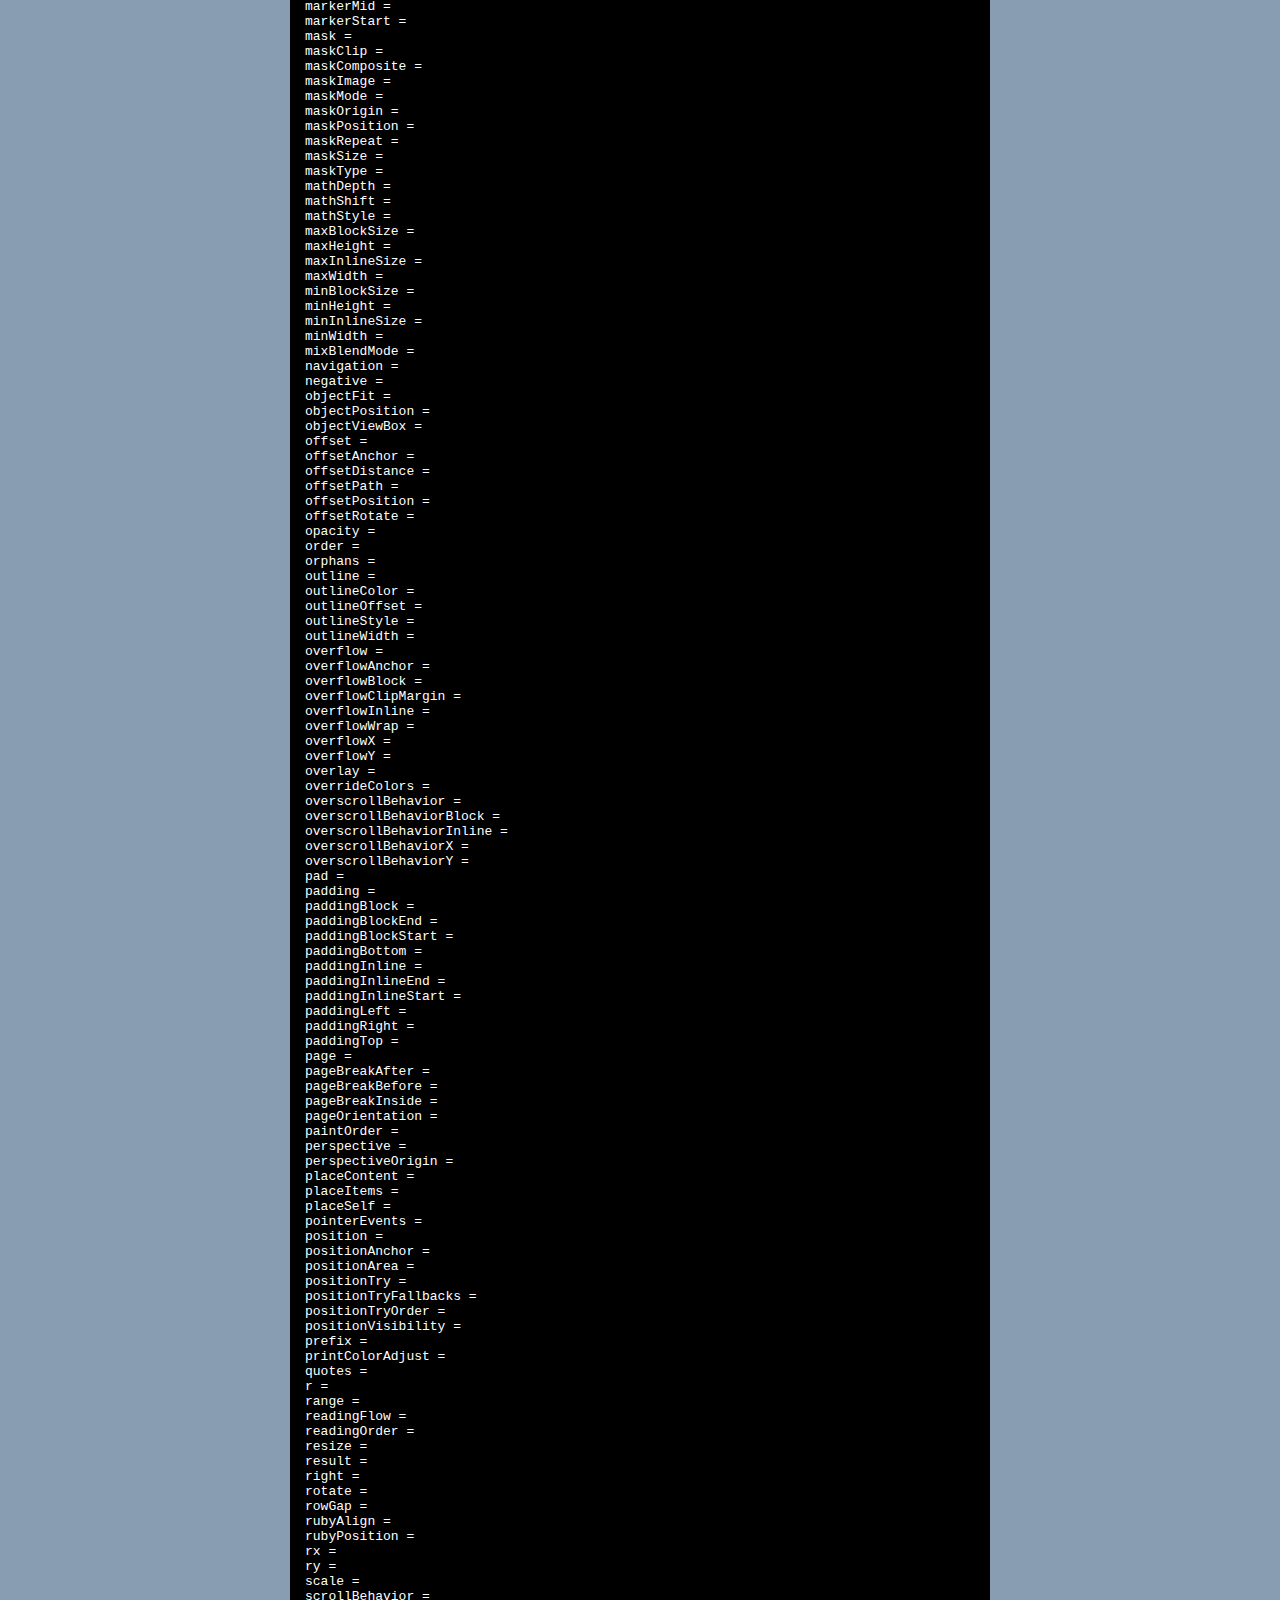
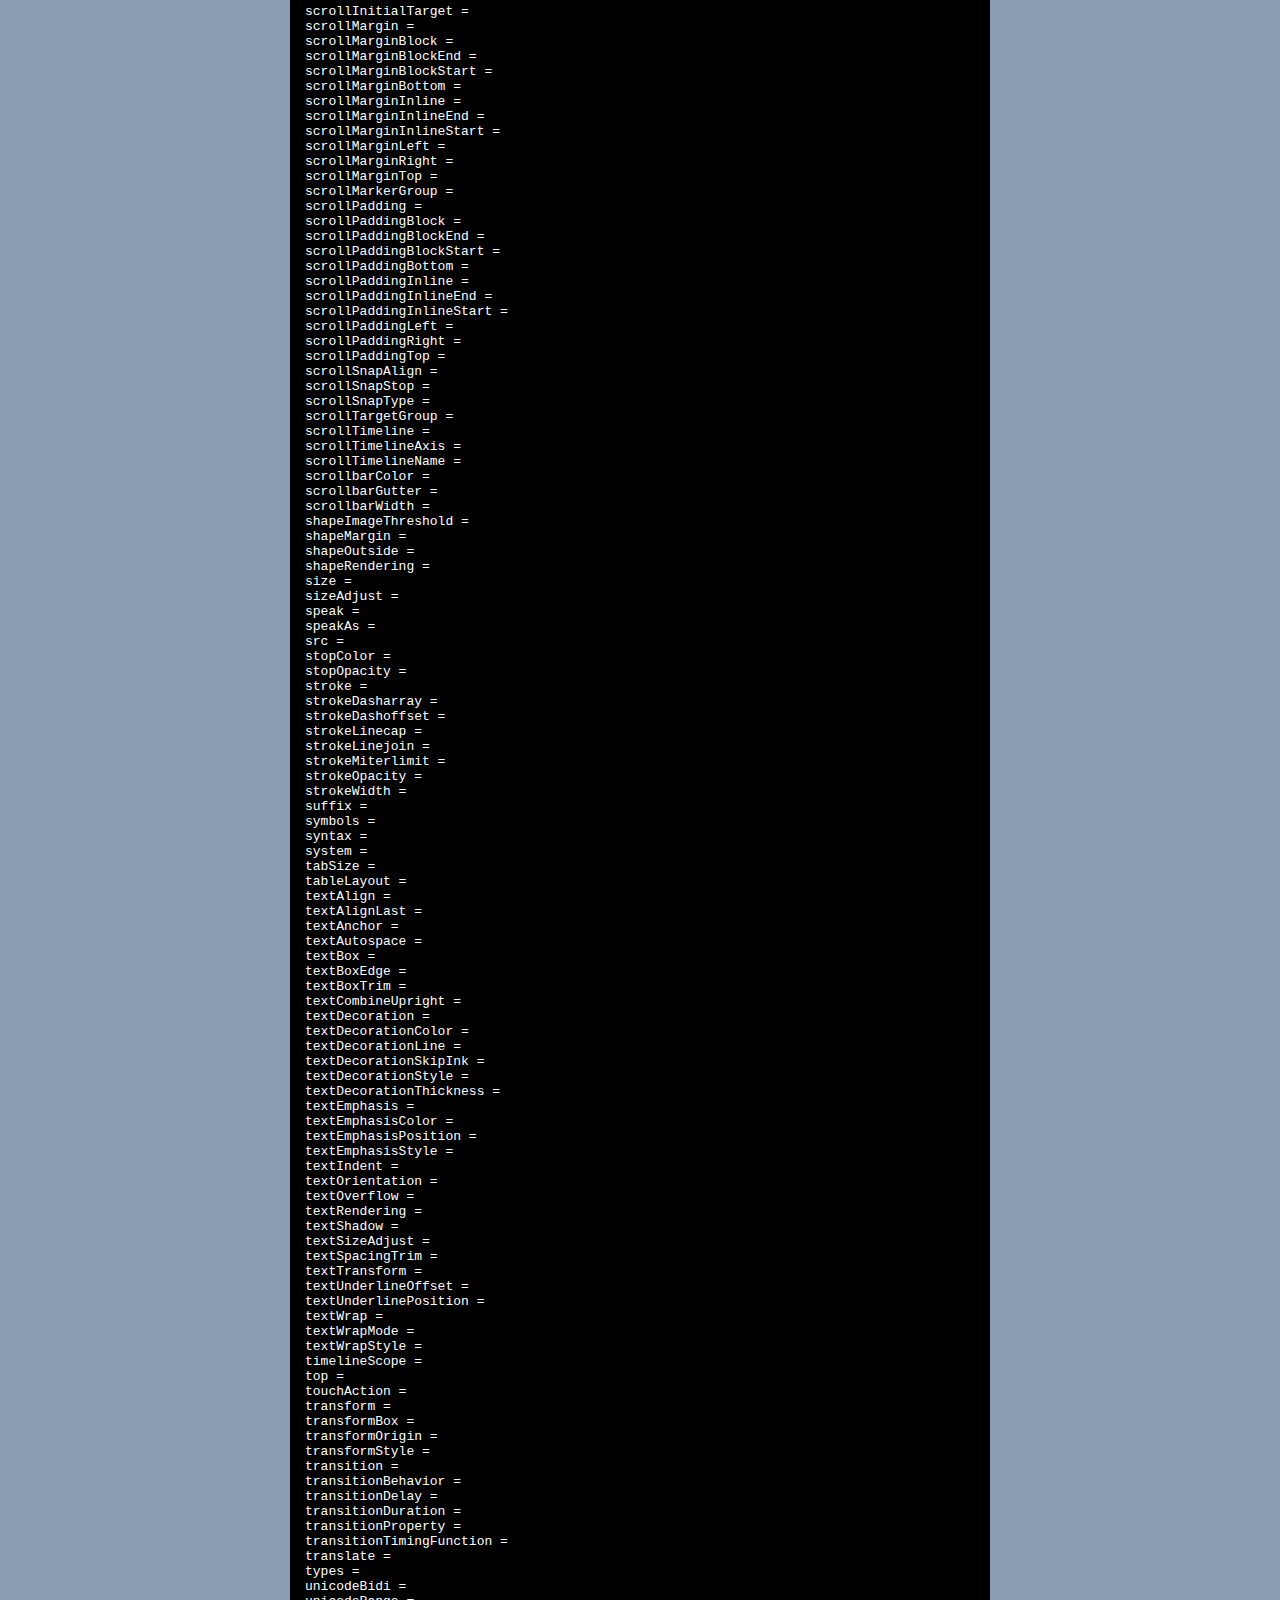
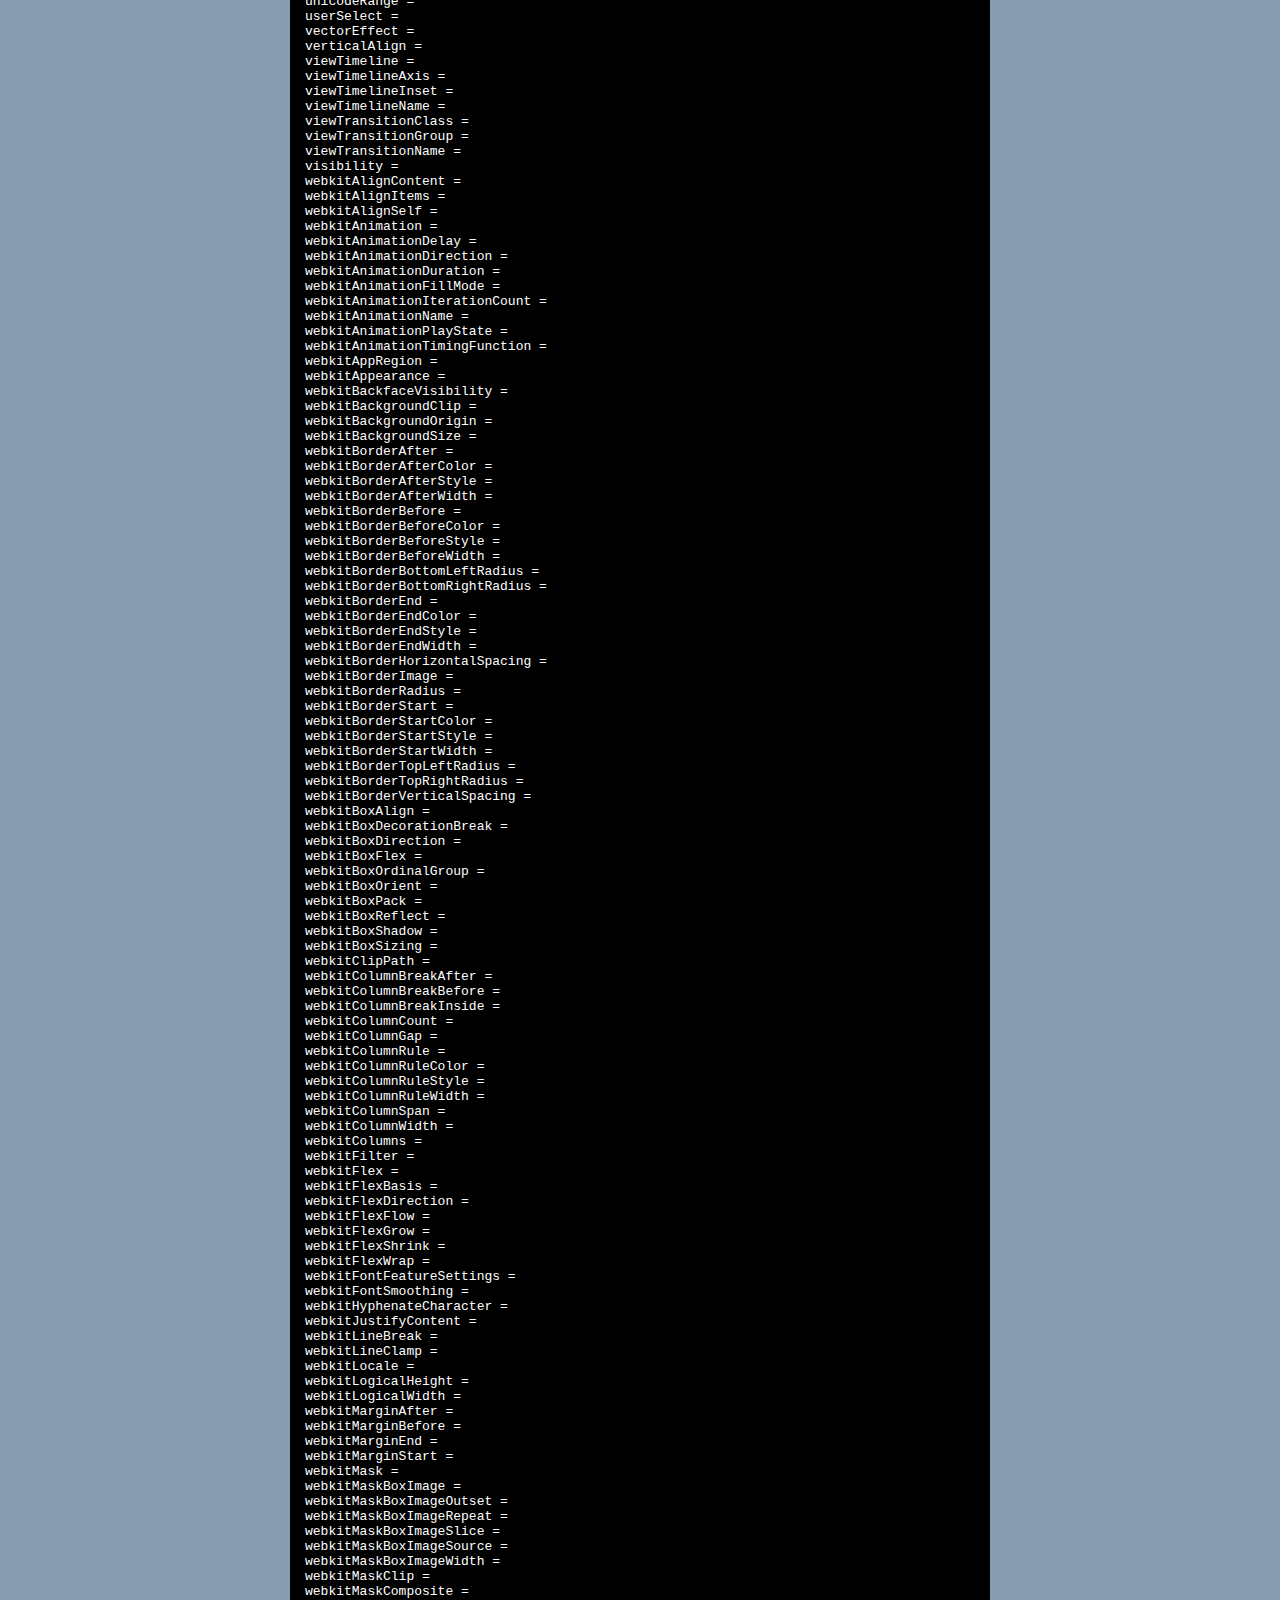
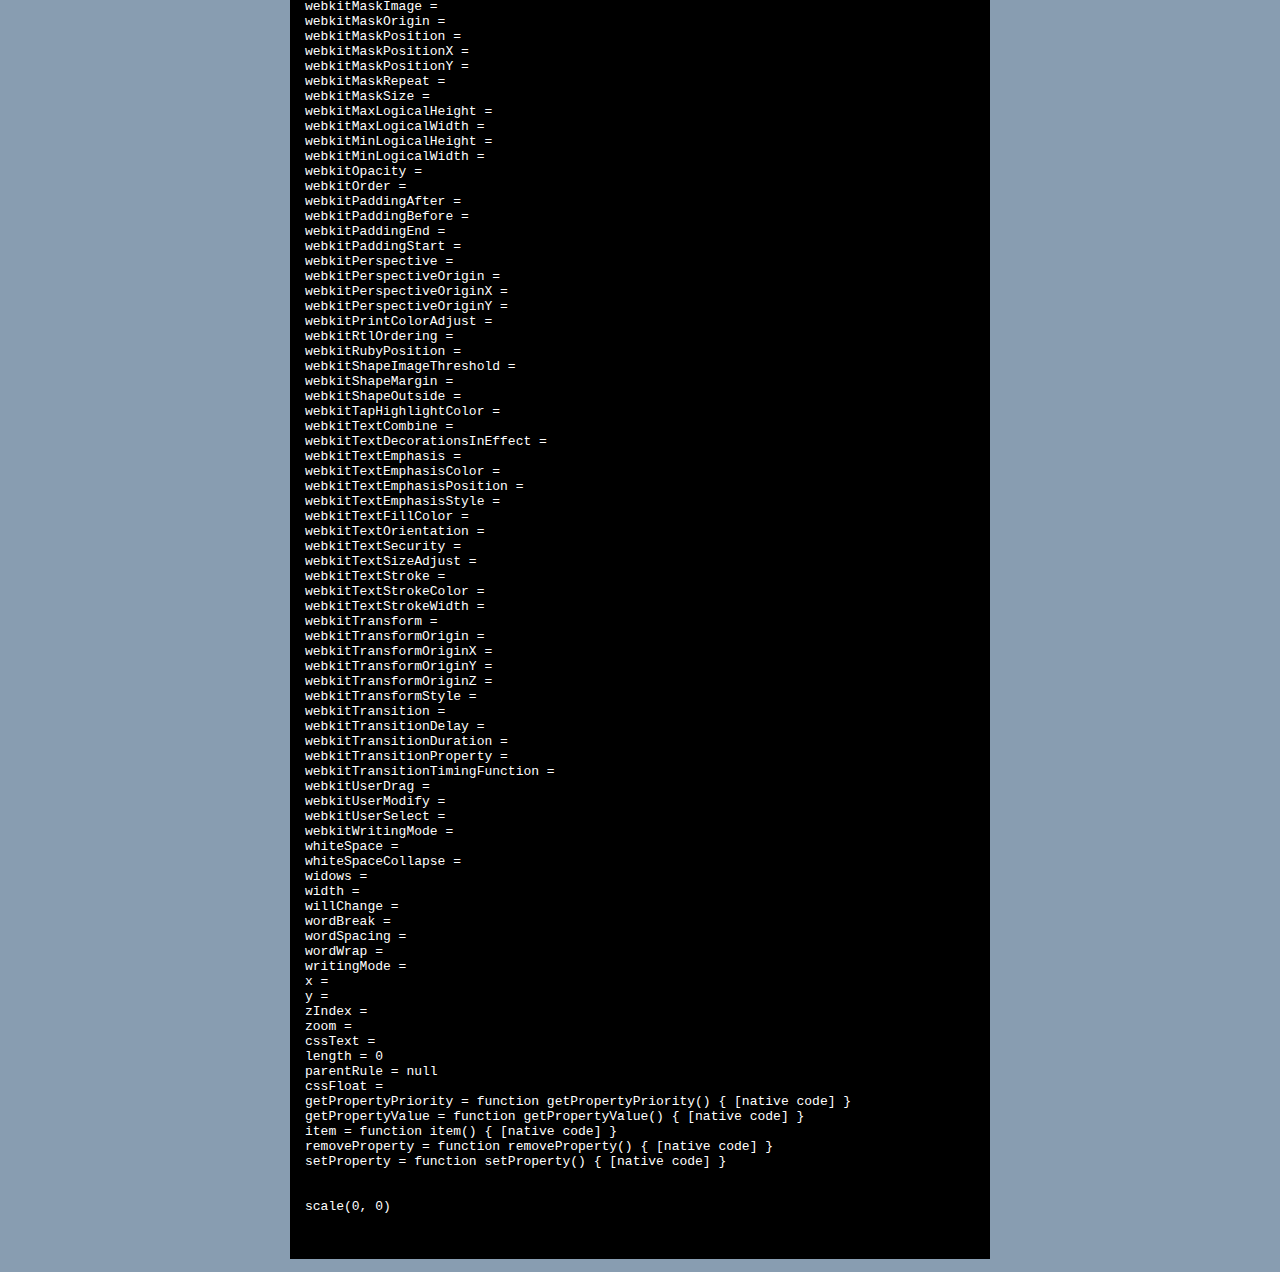
==== commit 6a292207: "fix" ====
--- a/index.html
+++ b/index.html
@@ -78,6 +78,8 @@
 				document.writeln(prop + ' = ' + el.style[prop])
 			}
 			
+			el.style['WebkitTransform'] = 'scale(0,0)';
+			el.style['-webkit-transform'] = 'scale(0,0)';
 			document.writeln();
 			document.writeln(el.style.getPropertyValue('WebkitTransform'));
 			document.writeln(el.style.getPropertyValue('-webkit-transform'));
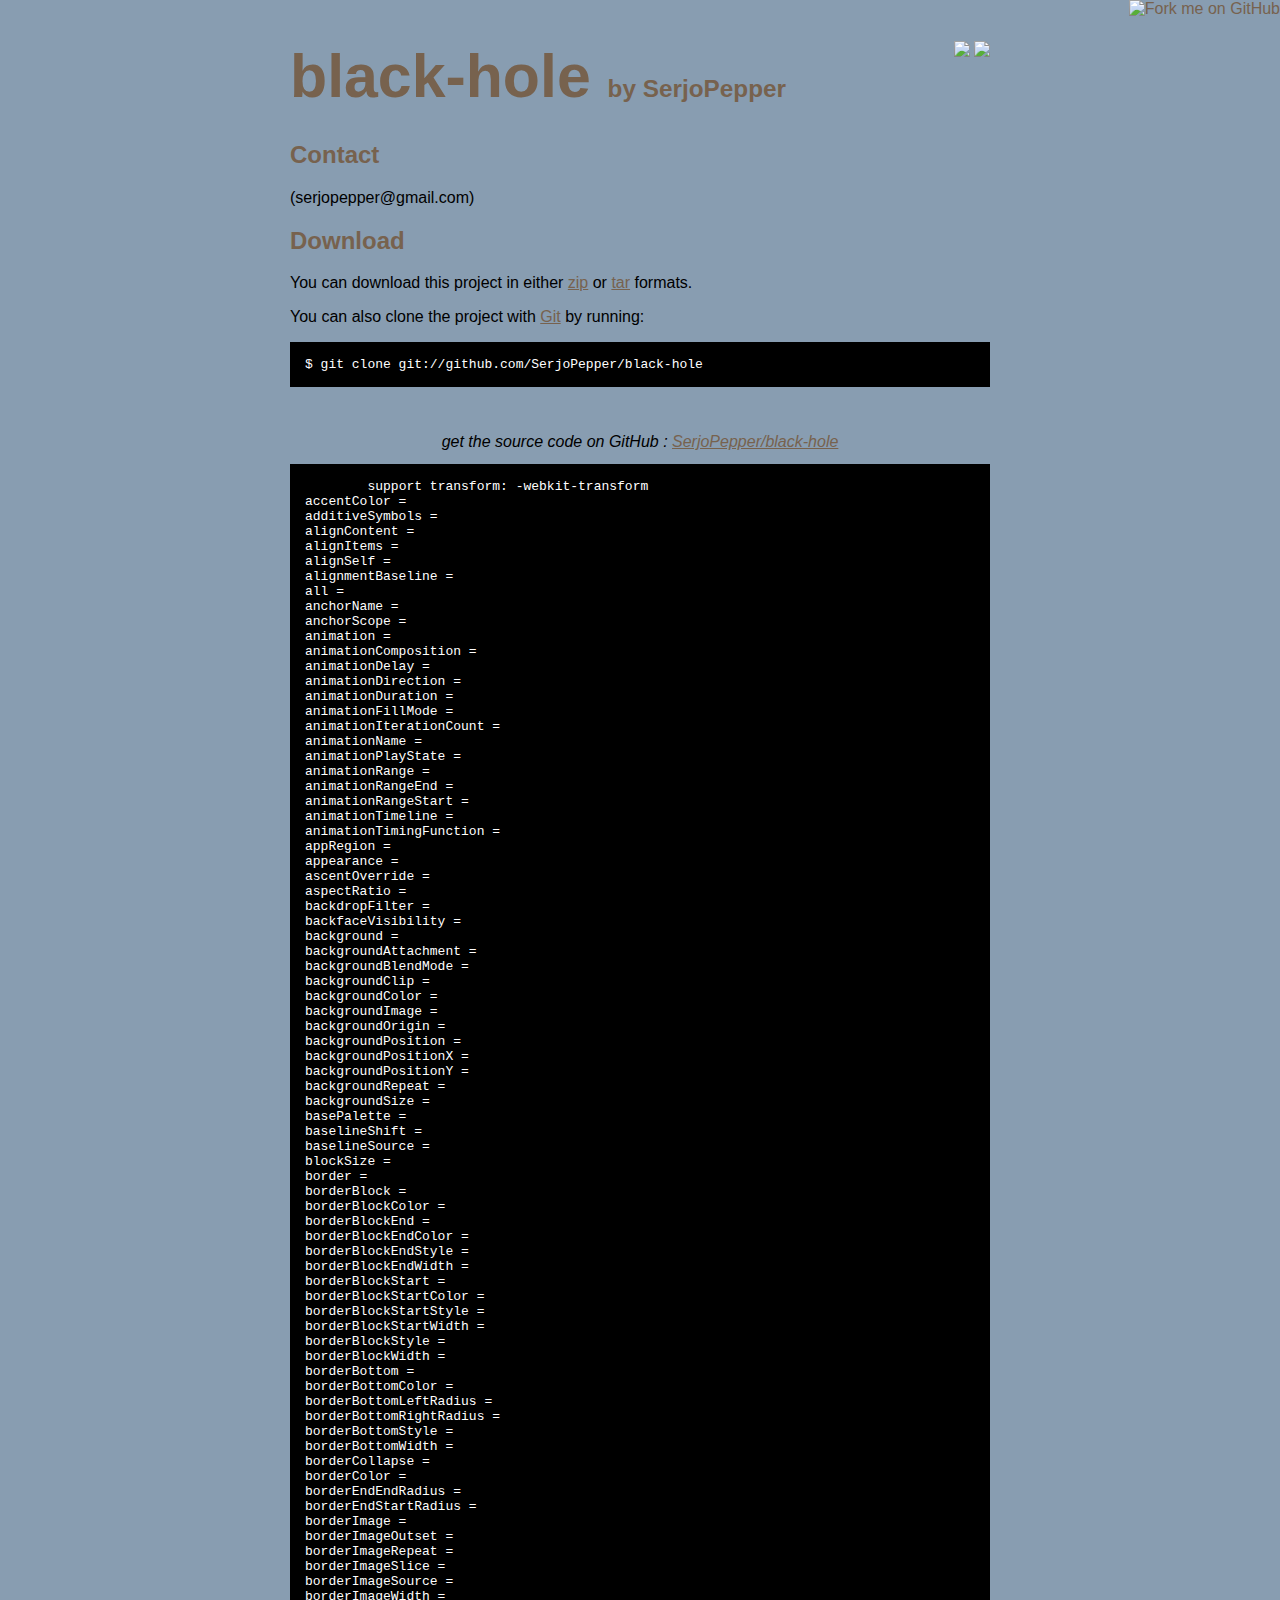
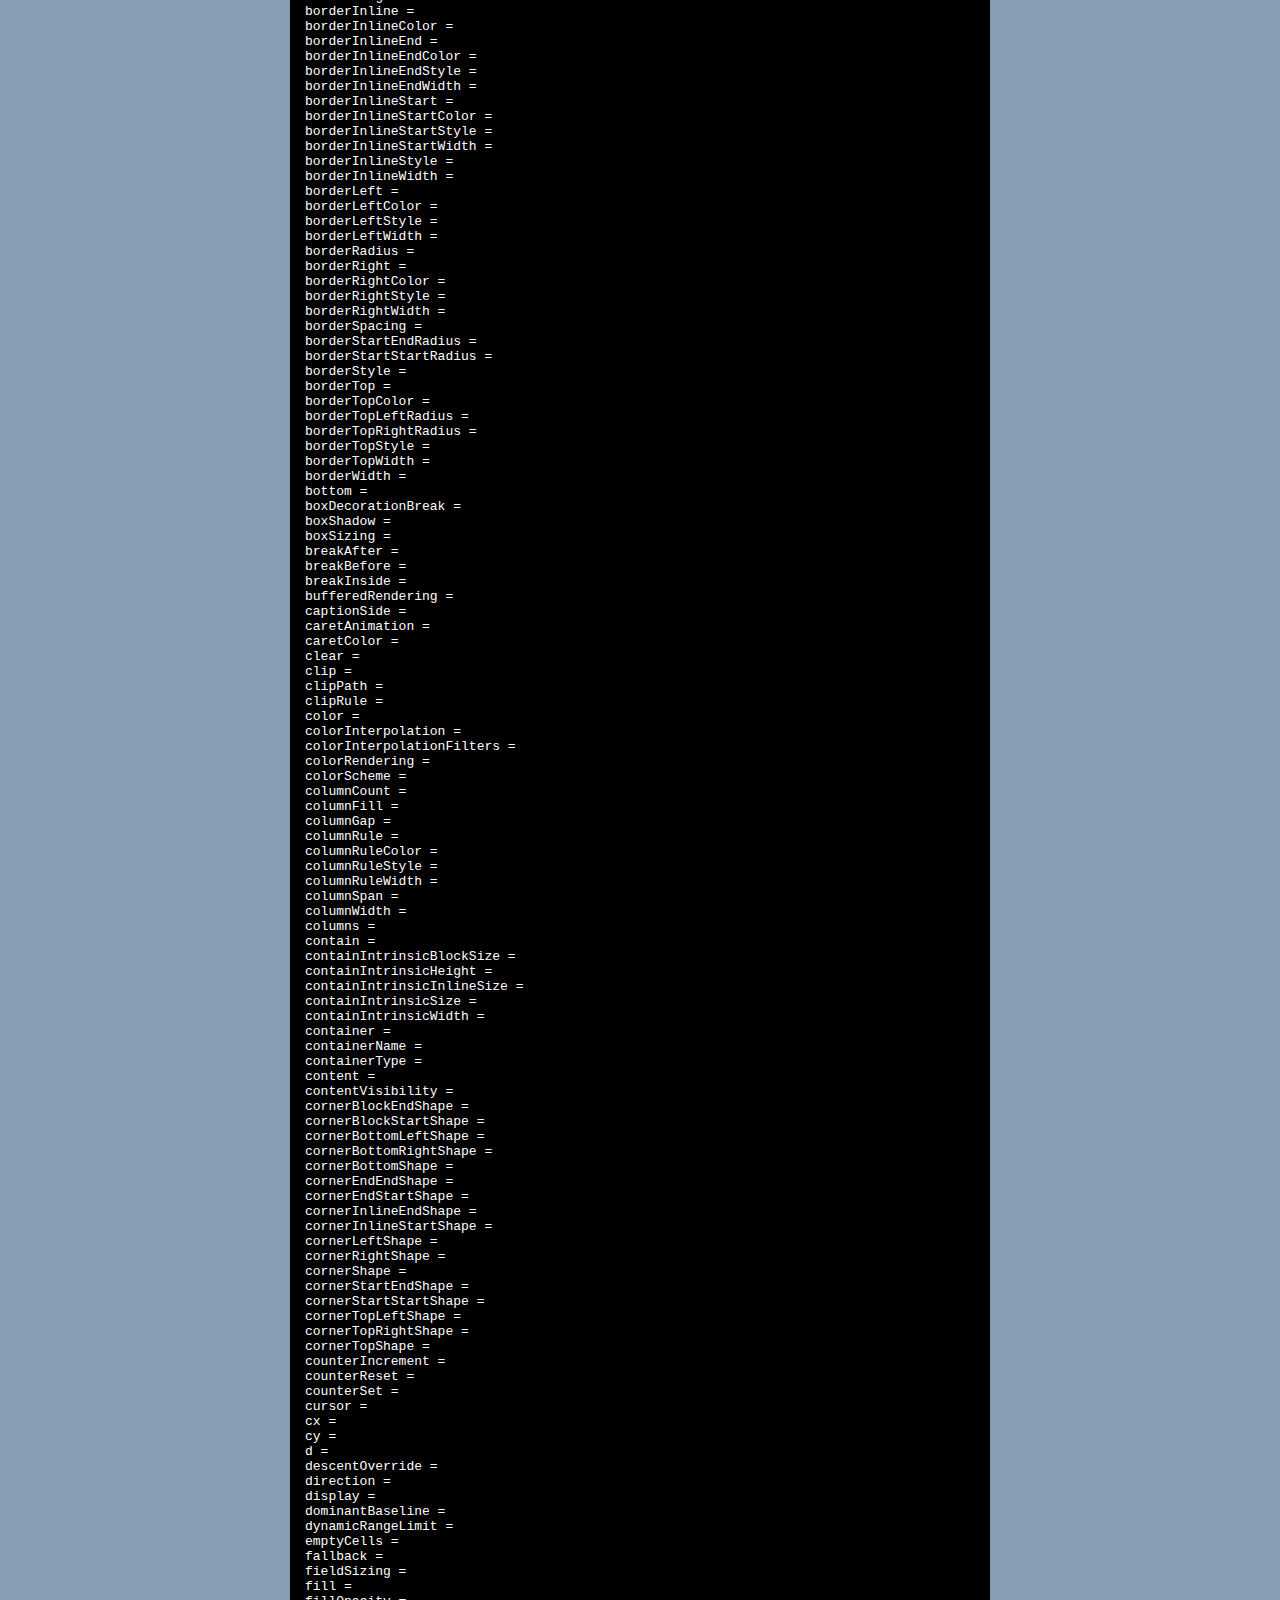
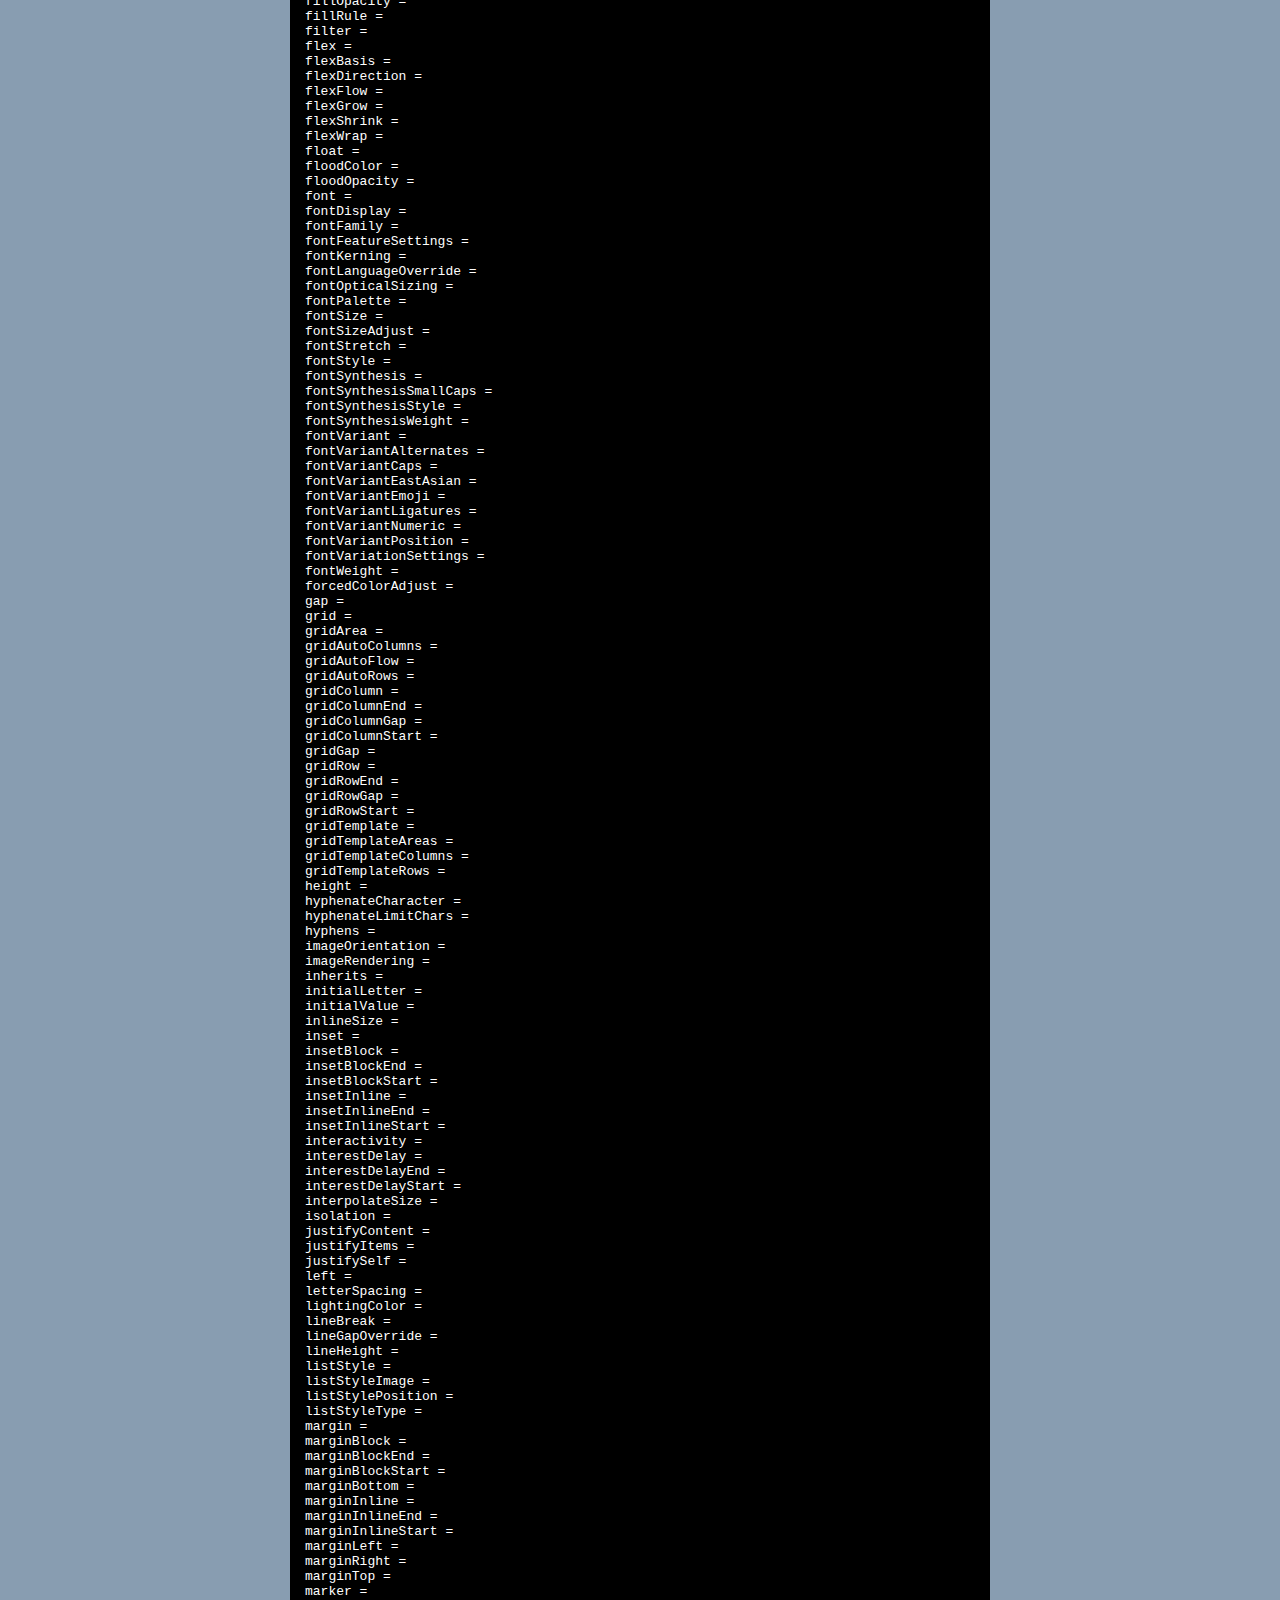
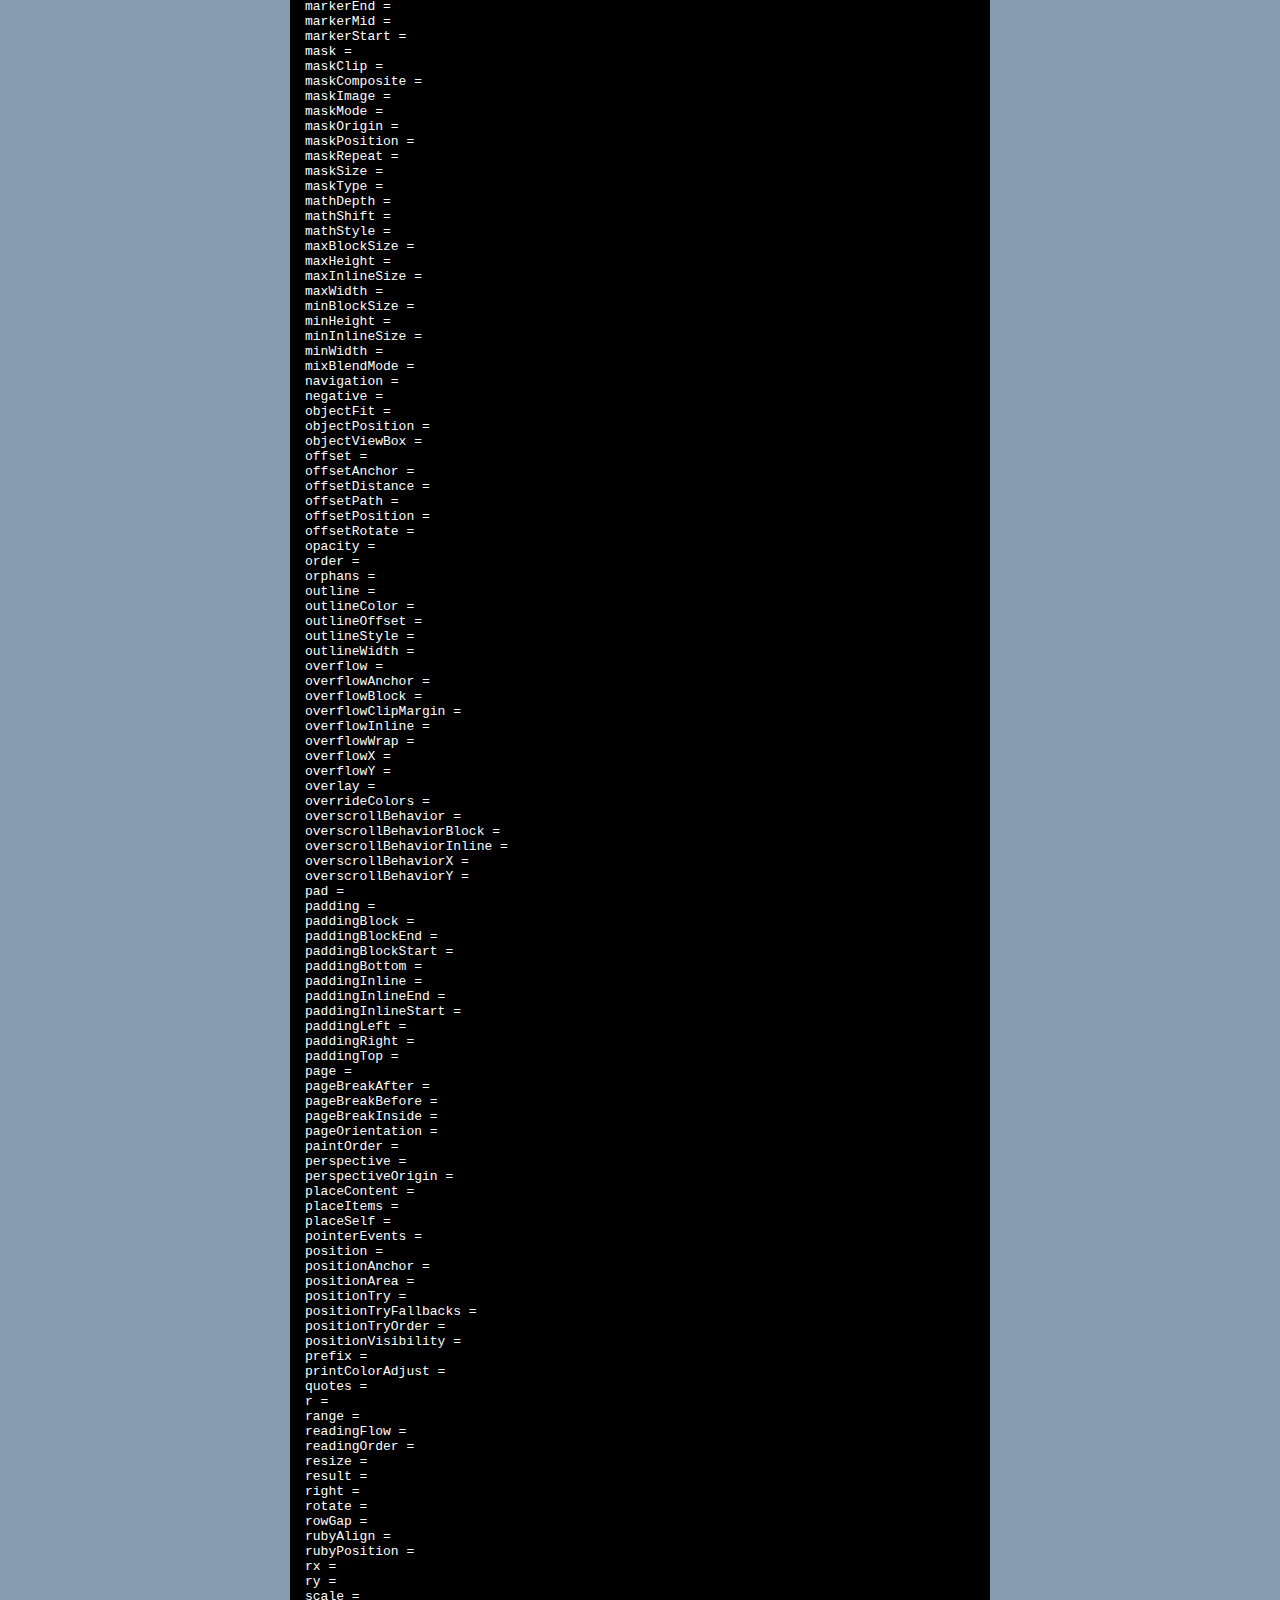
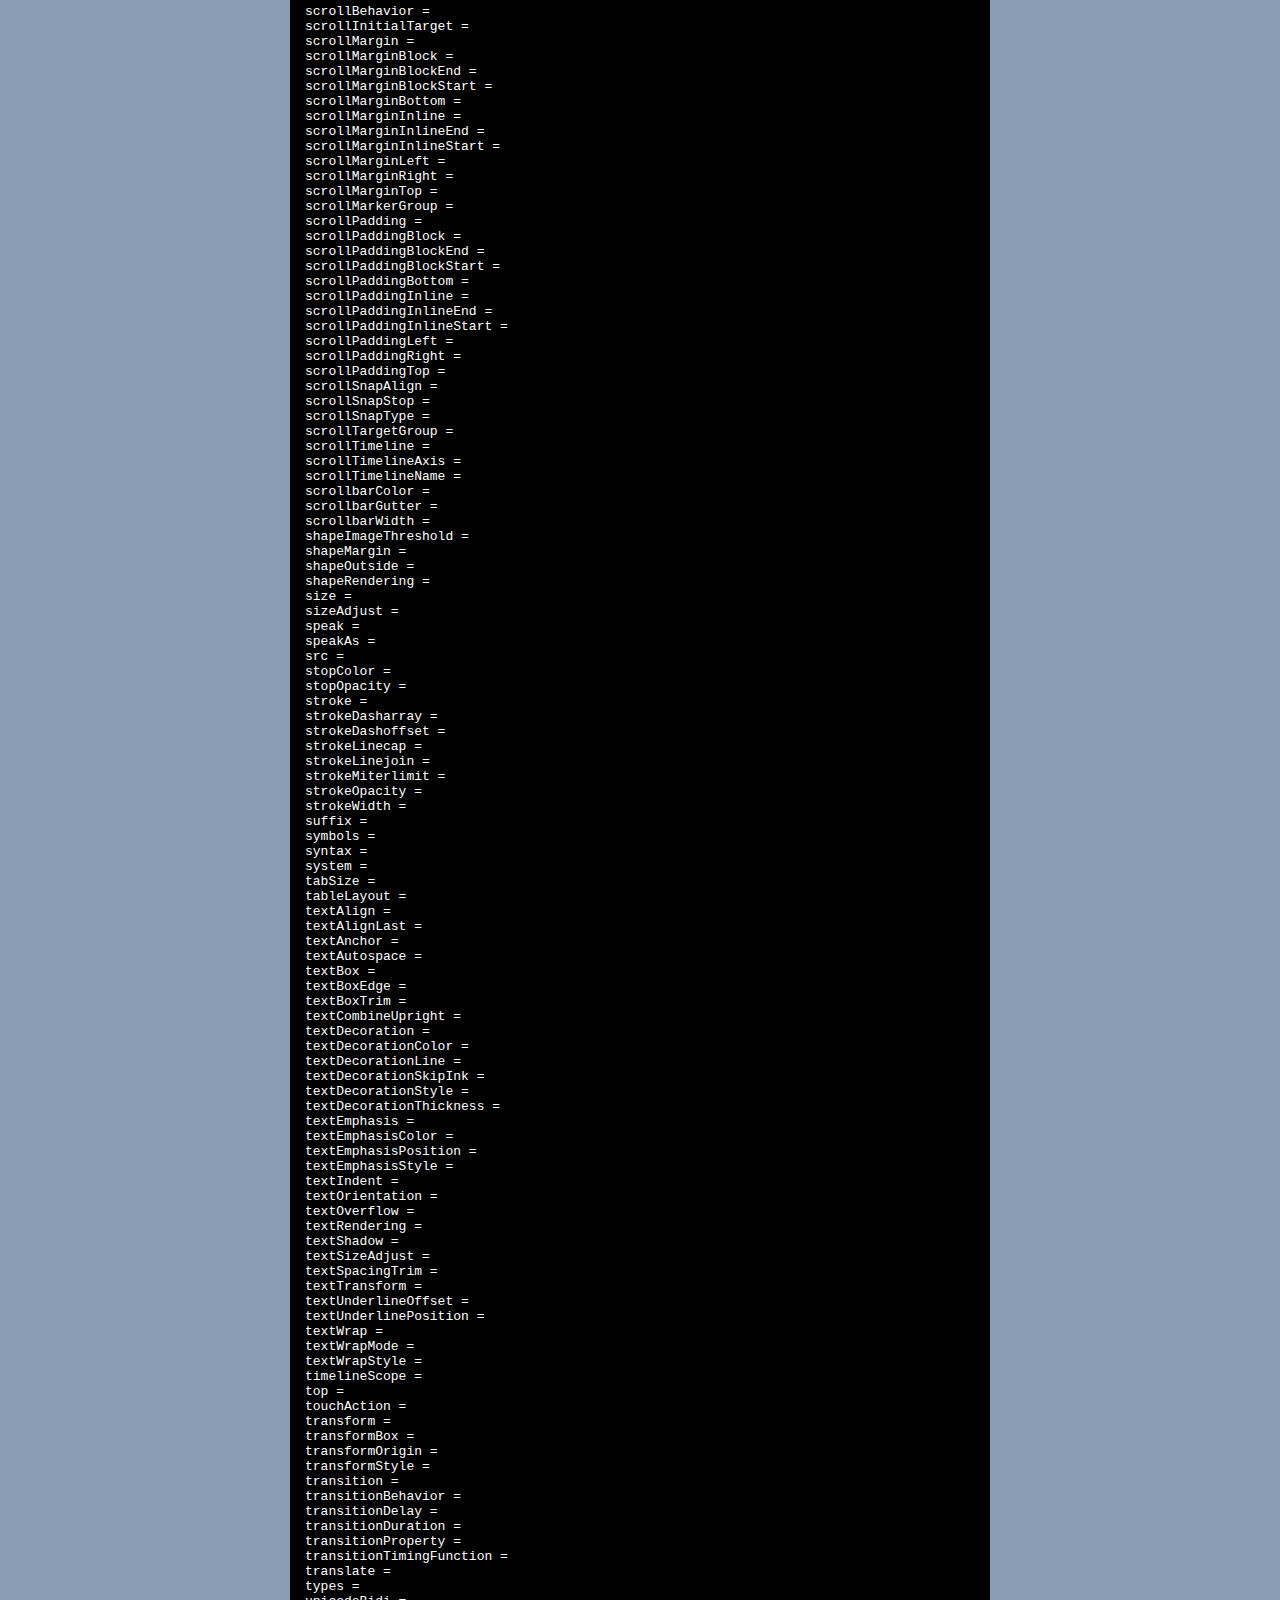
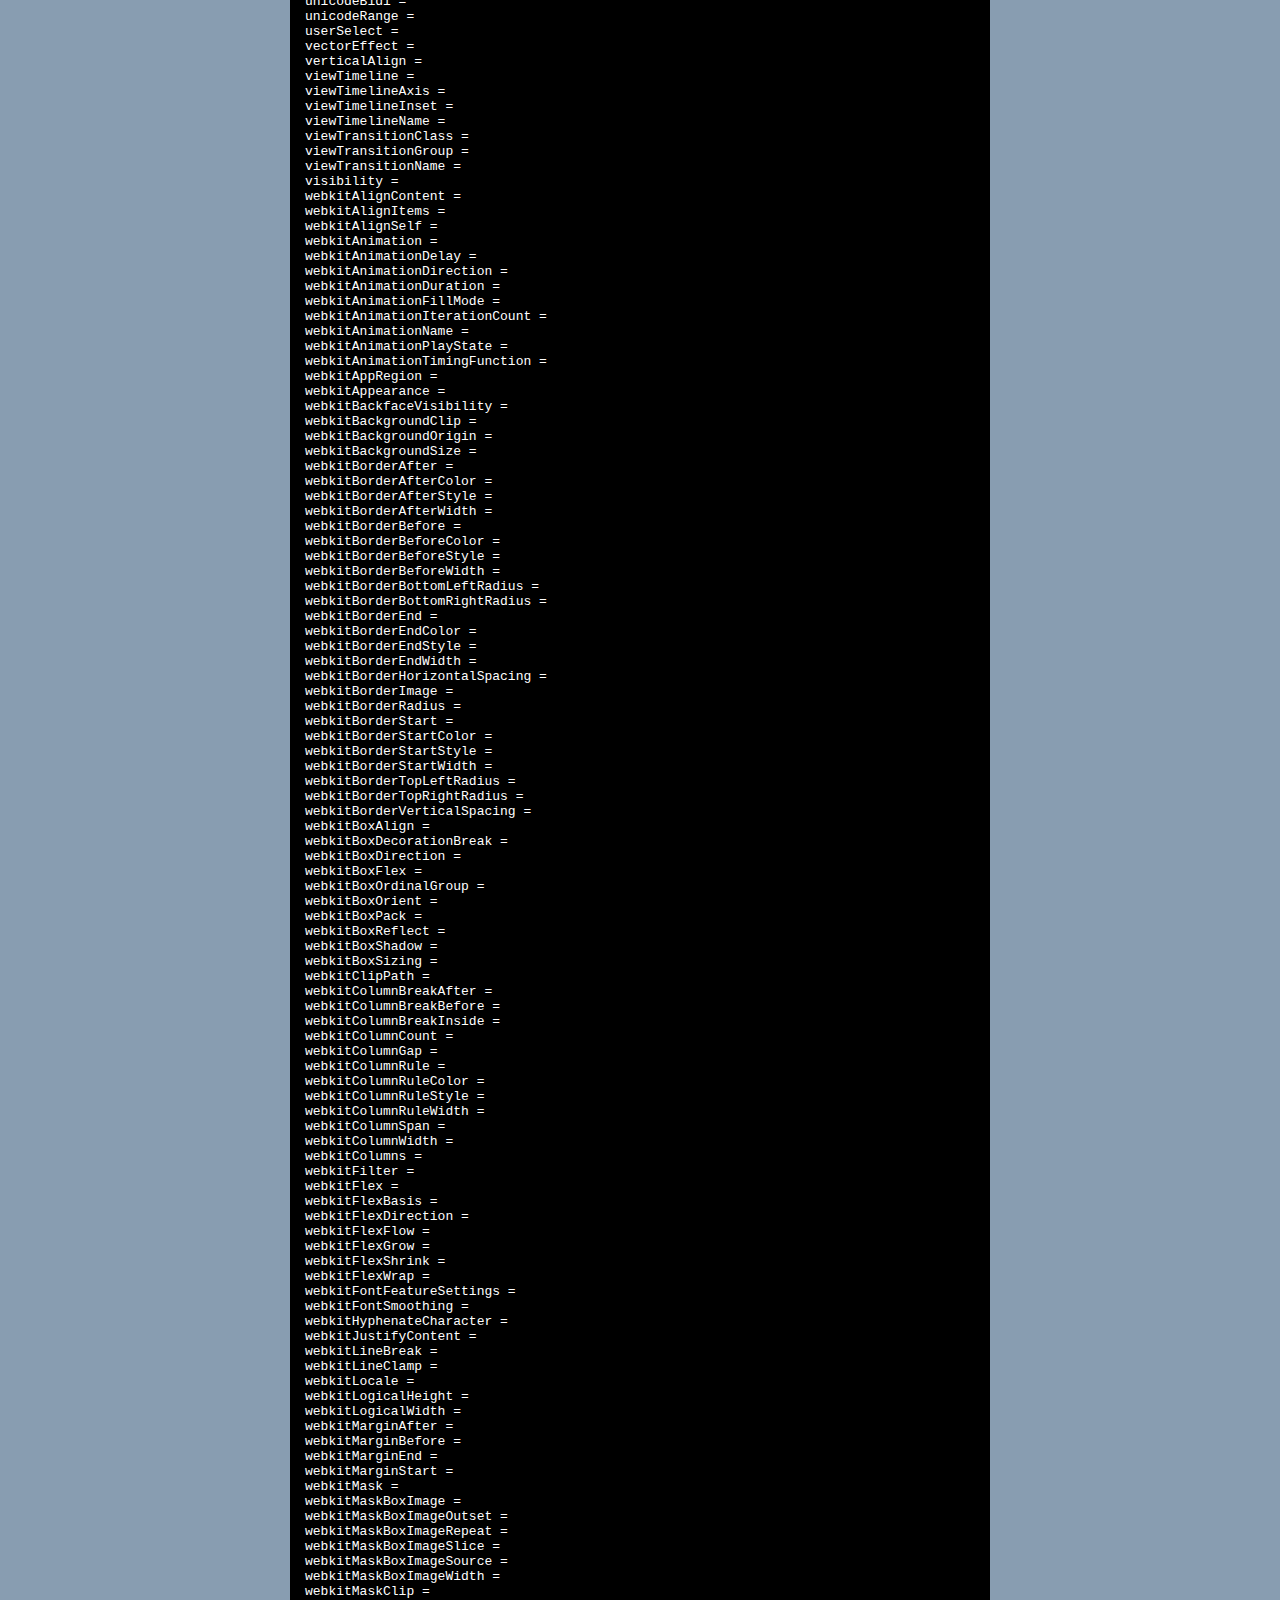
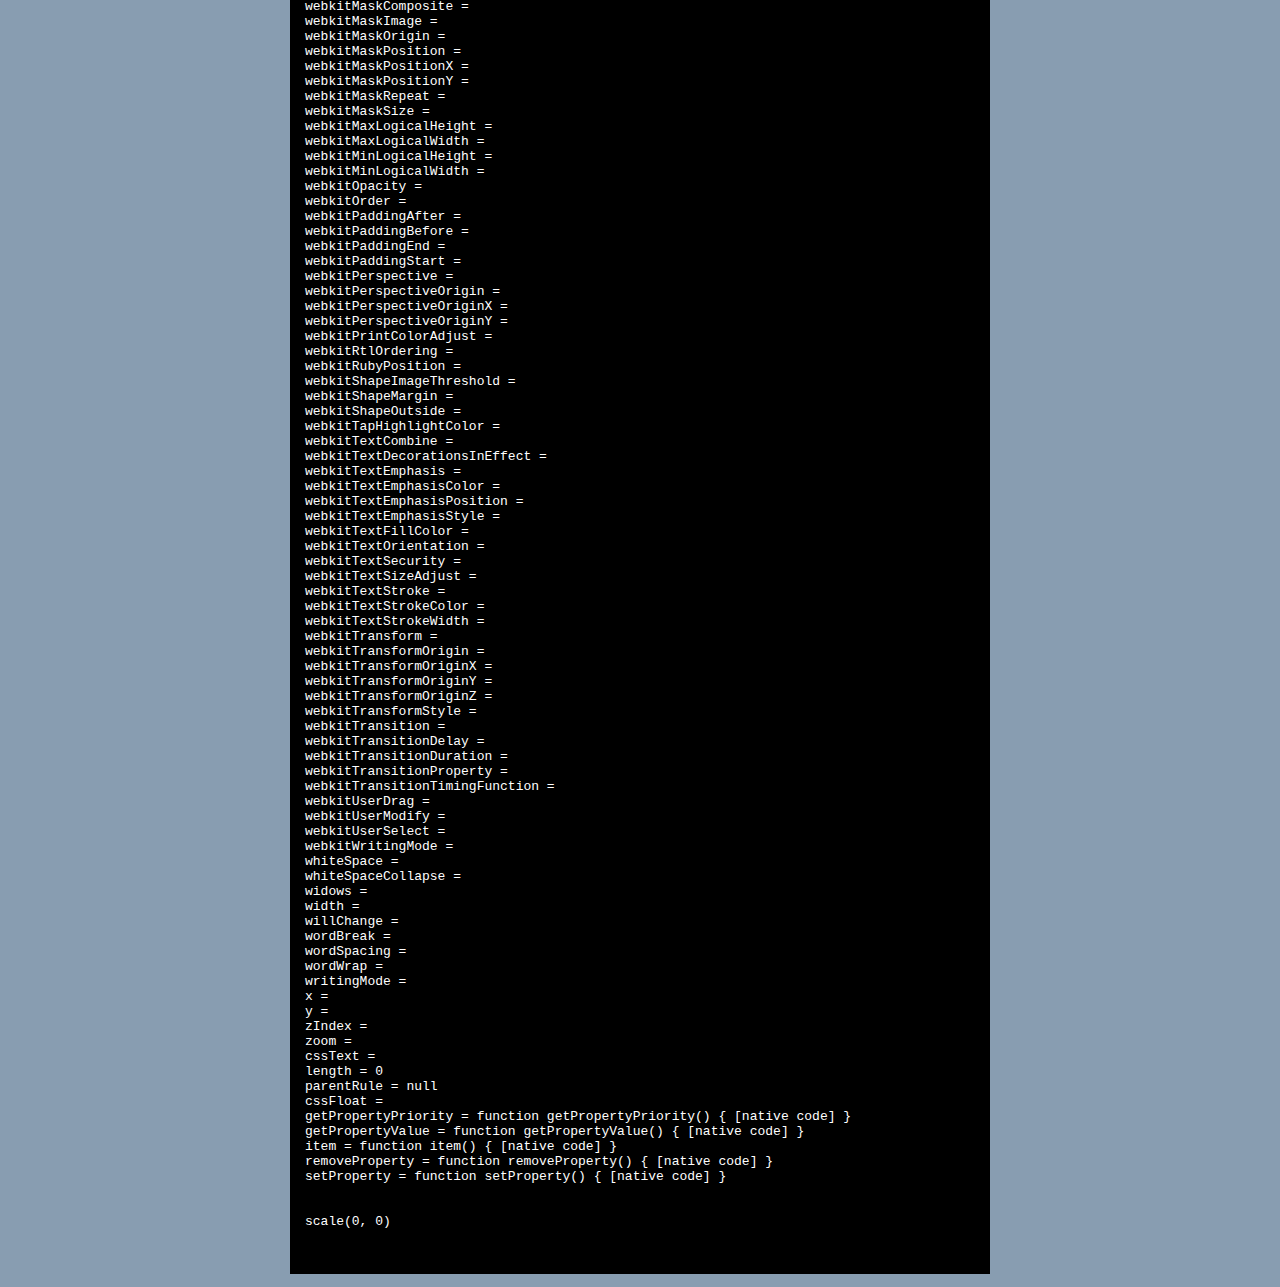
==== commit 6b471408: "fix" ====
--- a/index.html
+++ b/index.html
@@ -72,16 +72,32 @@
     <pre>
 	<script type="text/javascript" charset="utf-8">
 		;(function(){
+			document.writeln('support transform: ' + (function () {
+				var el = document.createElement('div');
+				if (typeof el.style.MozTransform != 'undefined')
+					return 'MozTransform';
+				if (typeof el.style.OTransform != 'undefined')
+					return 'OTransform';
+				if (typeof el.style.ieTransform != 'undefined')
+					return 'ieTransform';
+				
+				el.style['-webkit-transform'] = 'scale(0)';
+				if (el.style.getPropertyValue('-webkit-transform'))
+					return '-webkit-transform';
+					
+				return null;	
+			})());
+			
 			var el = document.createElement('div');
 			document.body.appendChild(el);
 			for (var prop in el.style) {
 				document.writeln(prop + ' = ' + el.style[prop])
 			}
 			
-			el.style['WebkitTransform'] = 'scale(0,0)';
+			el.style['webkitTransform'] = 'scale(0,0)';
 			el.style['-webkit-transform'] = 'scale(0,0)';
 			document.writeln();
-			document.writeln(el.style.getPropertyValue('WebkitTransform'));
+			document.writeln(el.style.getPropertyValue('webkitTransform'));
 			document.writeln(el.style.getPropertyValue('-webkit-transform'));
 		})();
 	</script>  	
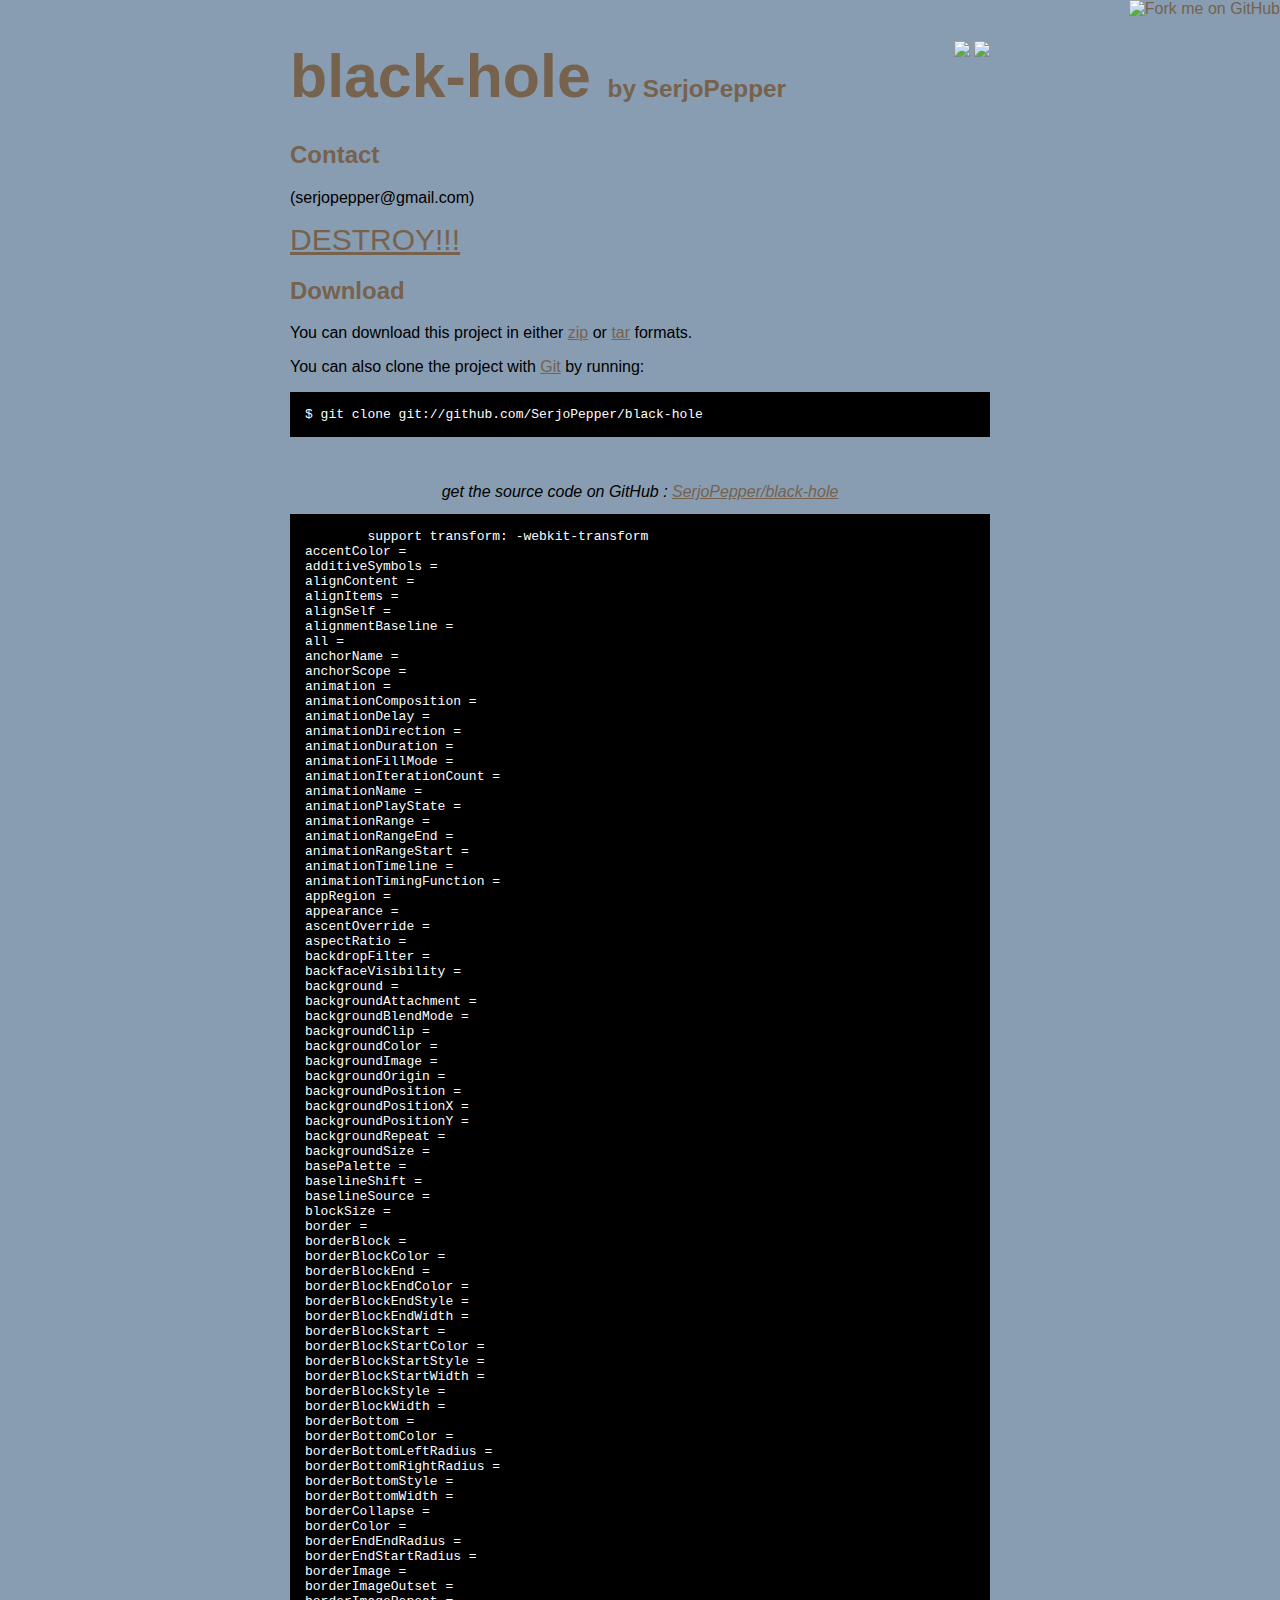
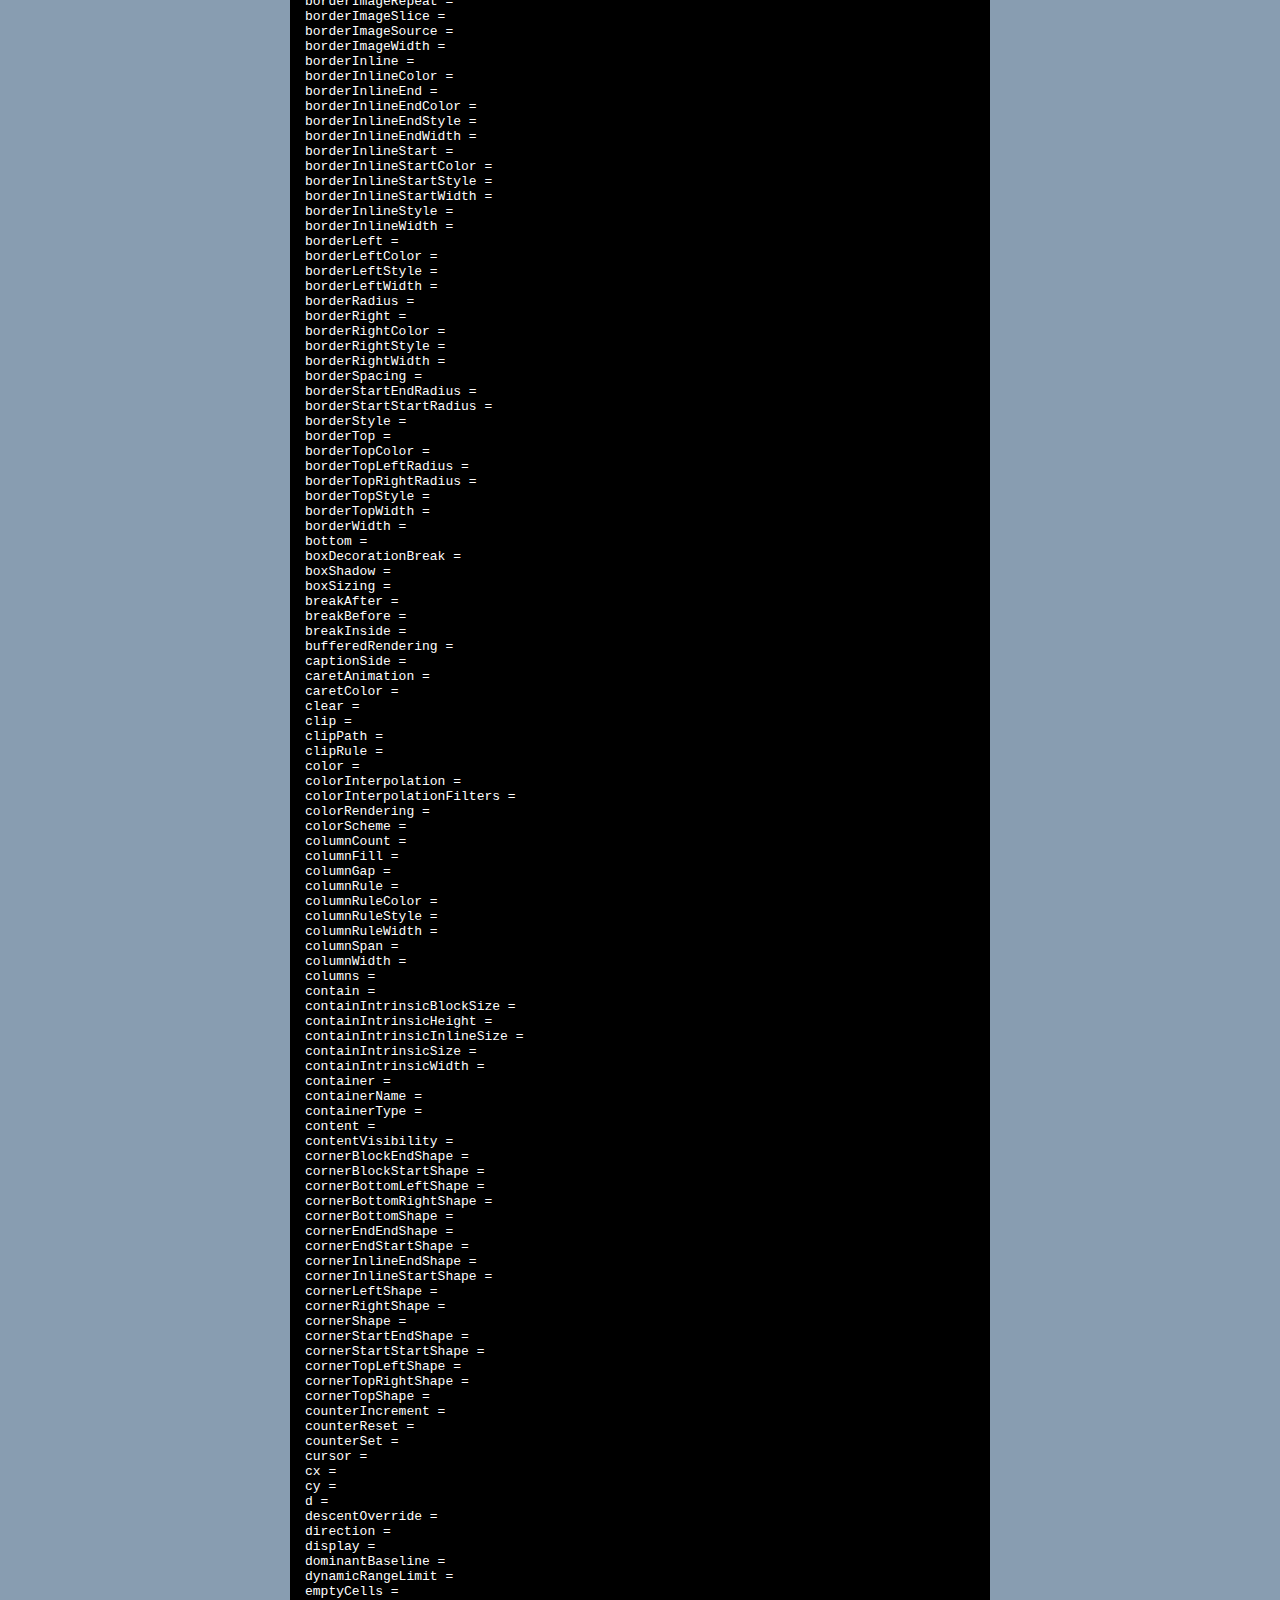
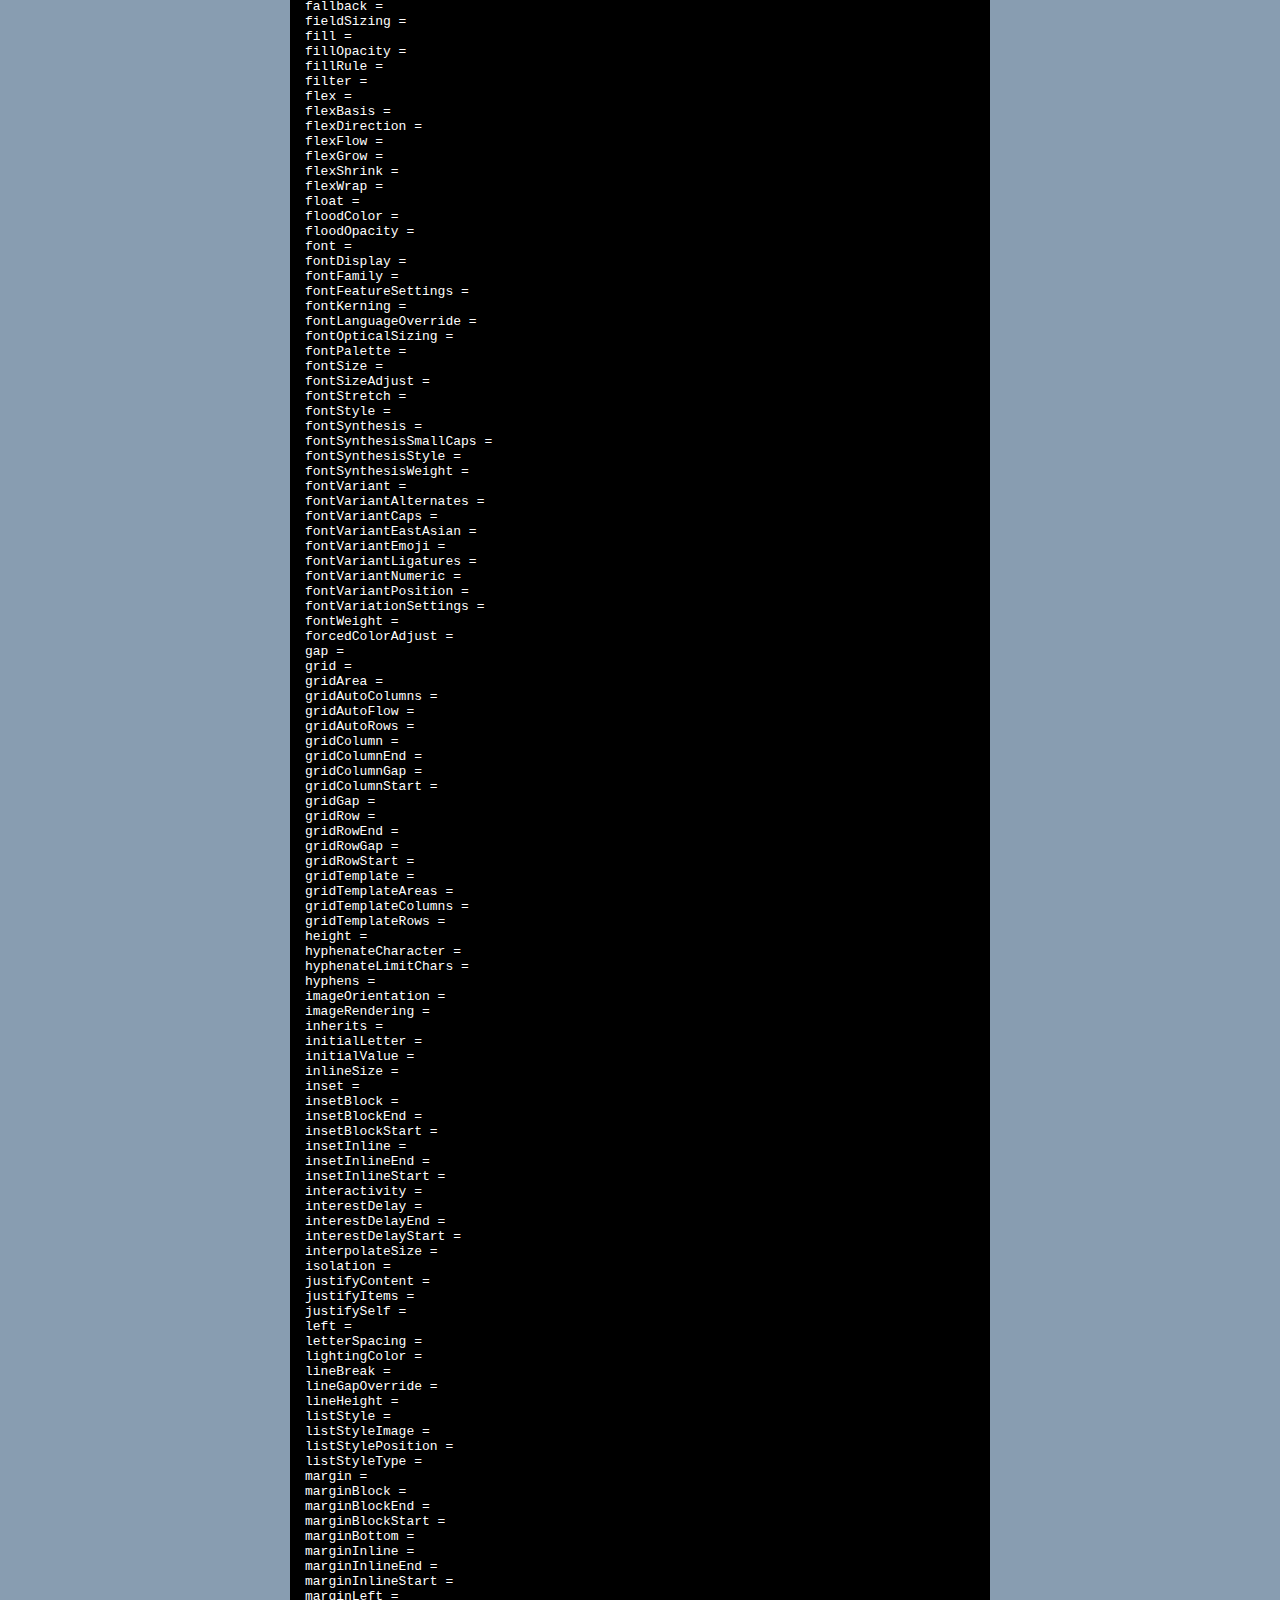
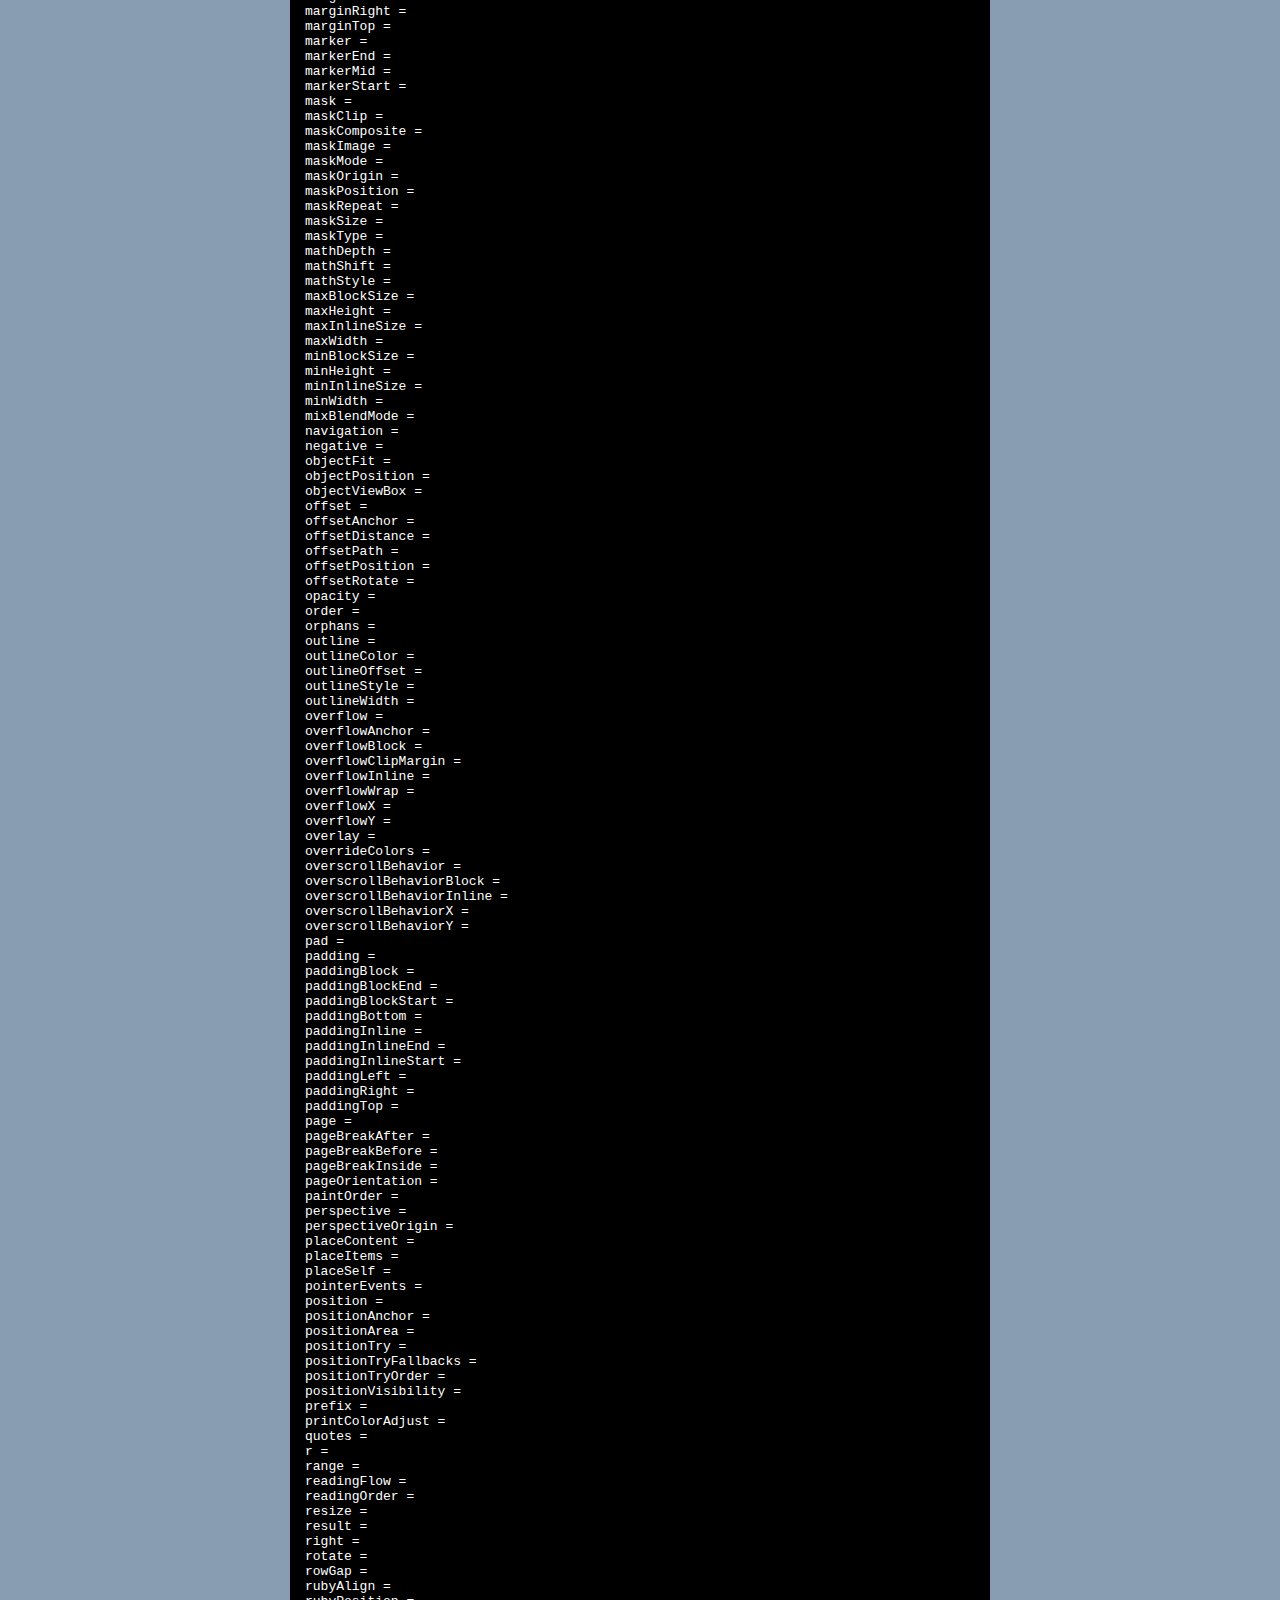
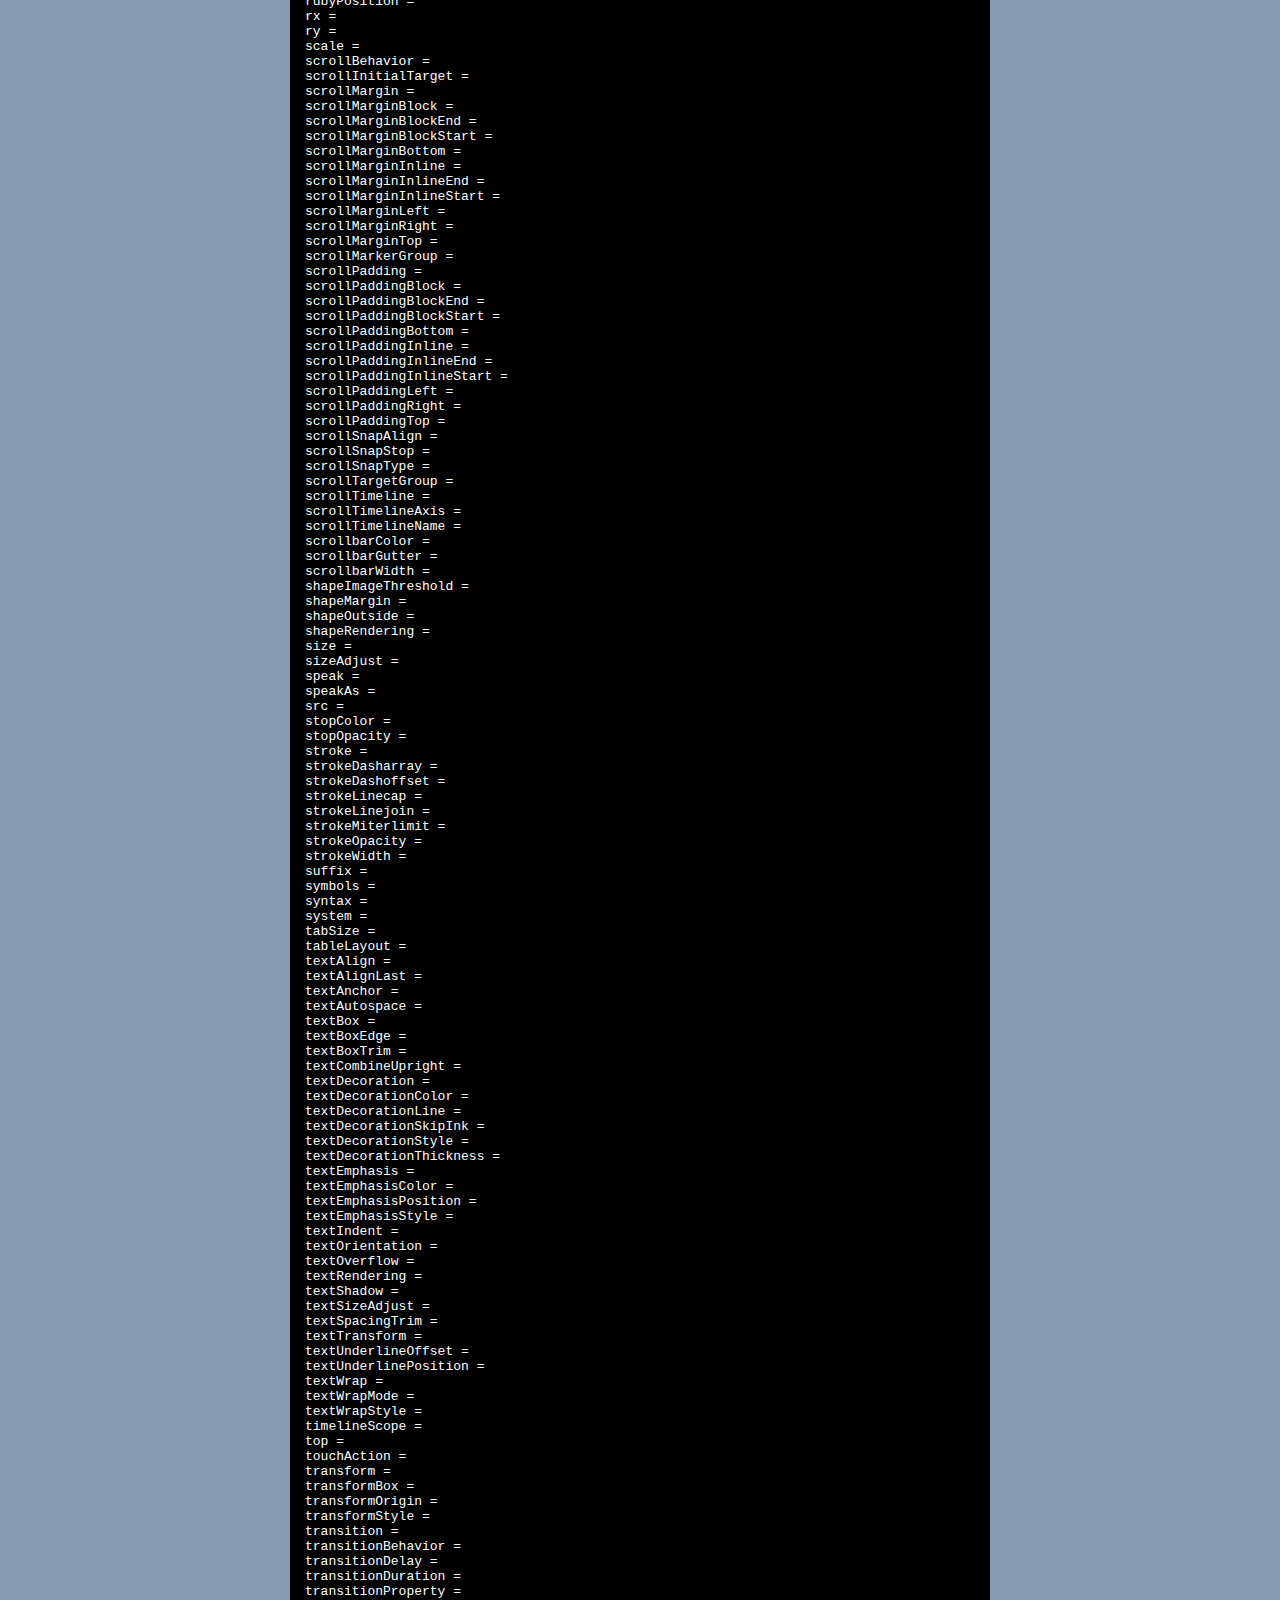
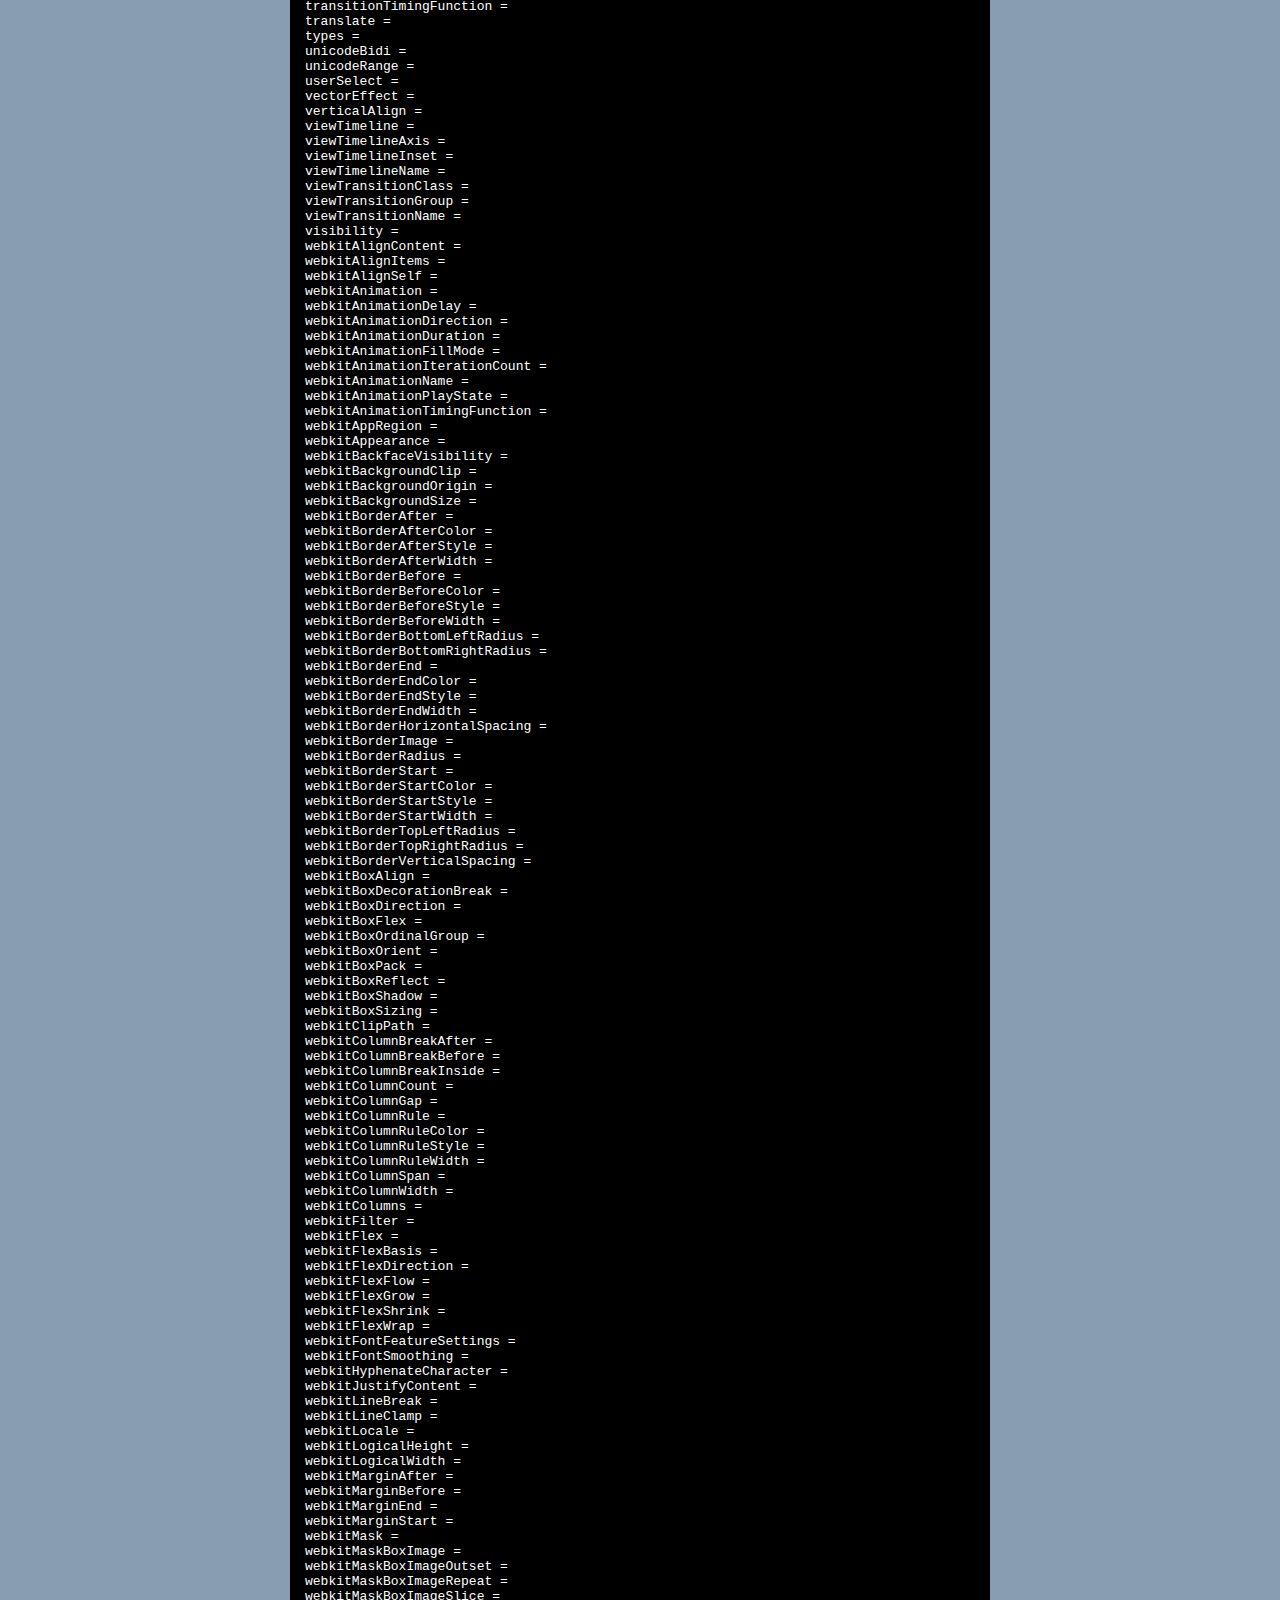
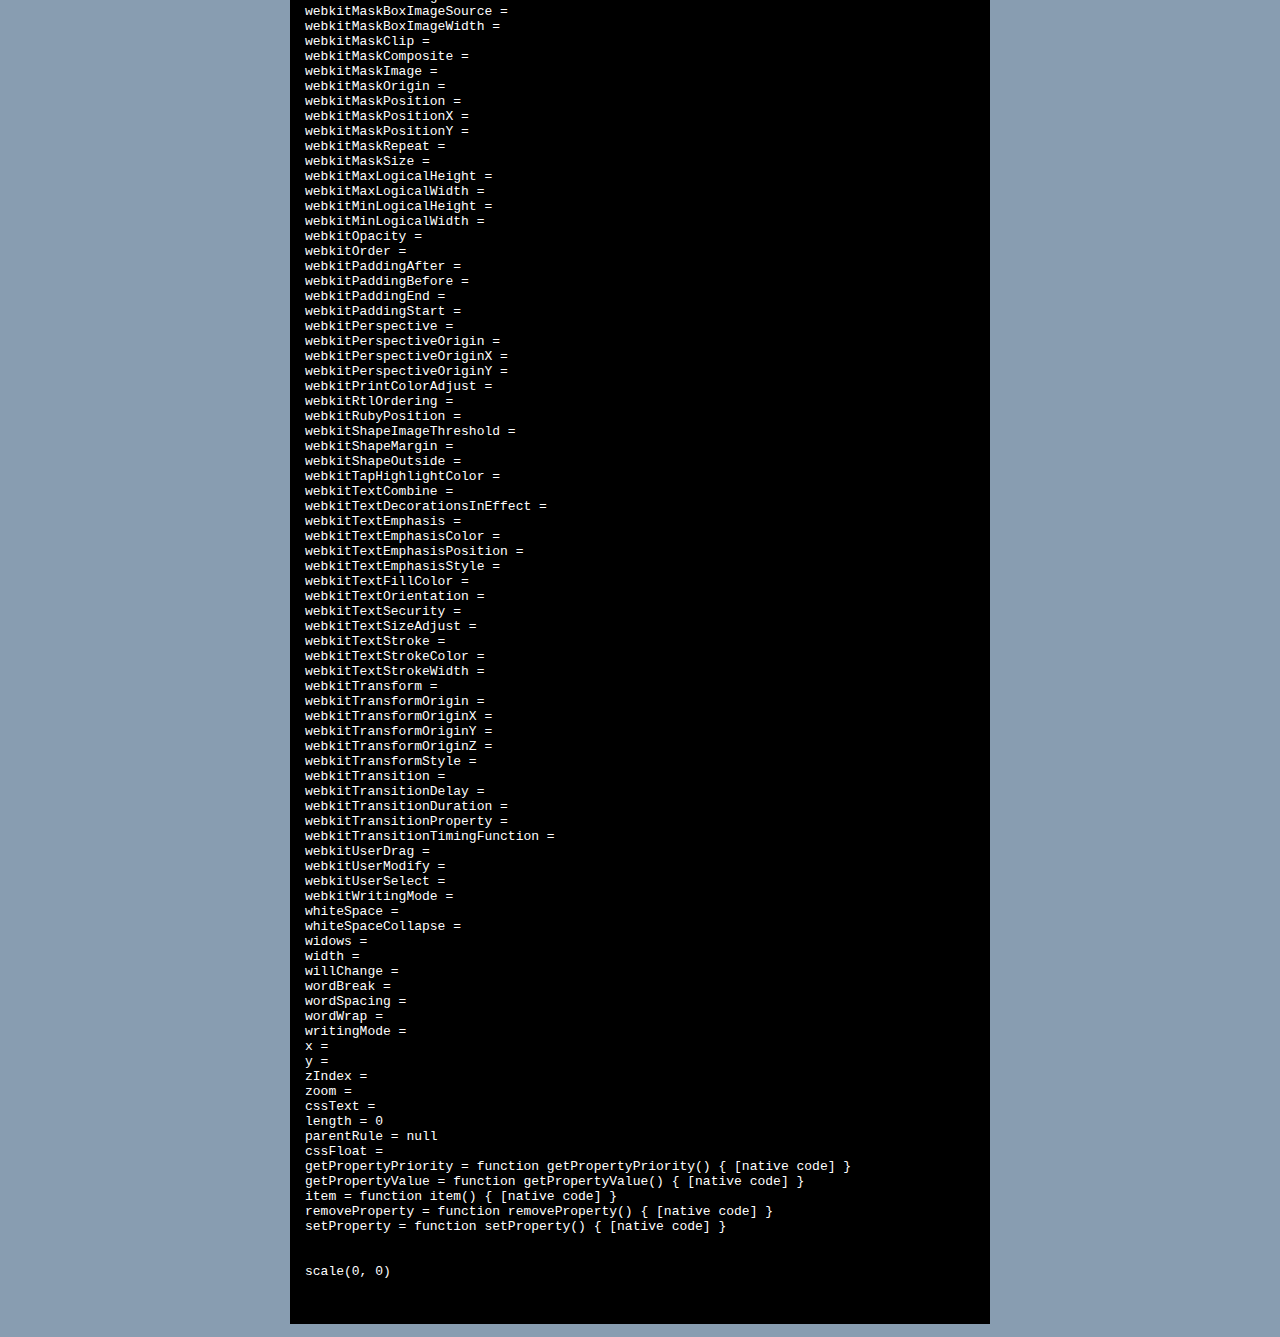
==== commit 4bf1294b: "common functionality" ====
--- a/index.html
+++ b/index.html
@@ -28,6 +28,12 @@
     hr { border: 0; width: 80%; border-bottom: 1px solid #aaa}
     .footer { text-align:center; padding-top:30px; font-style: italic; }
   </style>
+  
+  <link rel="stylesheet" href="css/common.css" type="text/css" media="screen" title="no title" charset="utf-8">
+  
+  <script type="text/javascript" charset="utf-8" src="js/common.js">
+  	
+  </script>
 </head>
 
 <body>
@@ -54,6 +60,7 @@
 <br/>      </p>
 
 
+<a style="font-size: 30px" href="javascript:BlackHoleProject.bind();">DESTROY!!!</a>
     <h2>Download</h2>
     <p>
       You can download this project in either
@@ -78,8 +85,8 @@
 					return 'MozTransform';
 				if (typeof el.style.OTransform != 'undefined')
 					return 'OTransform';
-				if (typeof el.style.ieTransform != 'undefined')
-					return 'ieTransform';
+				if (typeof el.style.msTransform != 'undefined')
+					return 'msTransform';
 				
 				el.style['-webkit-transform'] = 'scale(0)';
 				if (el.style.getPropertyValue('-webkit-transform'))
--- a/css/common.css
+++ b/css/common.css
@@ -0,0 +1,91 @@
+@-webkit-keyframes tremor {
+	0% {
+		-webkit-transform: translate(0px, 4px) rotate(0deg);
+	}
+	25% {
+		-webkit-transform: translate(-4px, 0px)  rotate(-0.5deg);
+	}
+	50% {
+		-webkit-transform: translate(0px, -4px)  rotate(0deg);
+	}
+	75% {
+		-webkit-transform: translate(4px, 0px)  rotate(0.5deg);
+	}
+	100% {
+		-webkit-transform: translate(0px, 4px)  rotate(0deg);
+	}
+}
+
+@-webkit-keyframes glow {
+	from {
+		-webkit-box-shadow: 0px 0px 20px #0f0;
+	}
+	to {
+		-webkit-box-shadow: 0px 0px 25px #00f;
+	}
+}
+
+.blackhole-wrapper .blackhole-animate {
+		-webkit-transition: all 1s ease-in-out;
+	}
+.blackhole-wrapper body.blackhole-animate {
+	-webkit-animation-name: tremor;
+	-webkit-animation-duration: 1s;
+	-webkit-animation-iteration-count: infinite;
+	-webkit-animation-direction: alternate;
+	-webkit-animation-timing-function: linear;
+	-webkit-animation-play-state: running;
+	overflow-x: hidden;
+}	
+
+.blackhole-wrapper .blackhole-circle {
+	position: absolute;
+	top: 0;
+	left: 0;
+	z-index: 9999;
+	-webkit-transition: all 3s ease-in-out;
+}
+
+.blackhole-wrapper .blackhole-init-position {
+	width: 2px;
+	height: 2px;
+	background: #f00;
+	-webkit-border-radius: 1px;
+	-webkit-transform: translate(-1px, -1px);
+	-webkit-box-shadow: 0px 0px 1px #f00;
+}
+
+.blackhole-wrapper .blackhole-active-position {
+	width: 200px;
+	height: 200px;
+	background: #000;
+	-webkit-border-radius: 100px;
+	-webkit-transform: translate(-100px, -100px);
+	-webkit-box-shadow: 0px 0px 20px #0f0;
+	-webkit-animation-name: glow;
+	-webkit-animation-duration: 1s;
+	-webkit-animation-iteration-count: infinite;
+	-webkit-animation-direction: normal;
+	-webkit-animation-timing-function: linear;
+	-webkit-animation-play-state: running;
+}
+
+.blackhole-wrapper .blackhole-transparent-layout {
+	position: fixed;
+	left: 0;
+	top: 0;
+	width: 100%;
+	height: 100%;
+	z-index: 9998;
+}
+
+.blackhole-wrapper .blackhole-destroying {
+	opacity: 1;
+}
+
+.blackhole-wrapper .blackhole-destroying.blackhole-hidden {
+    opacity: 0;
+    -webkit-transition: all 1s ease-in-out;
+}
+
+
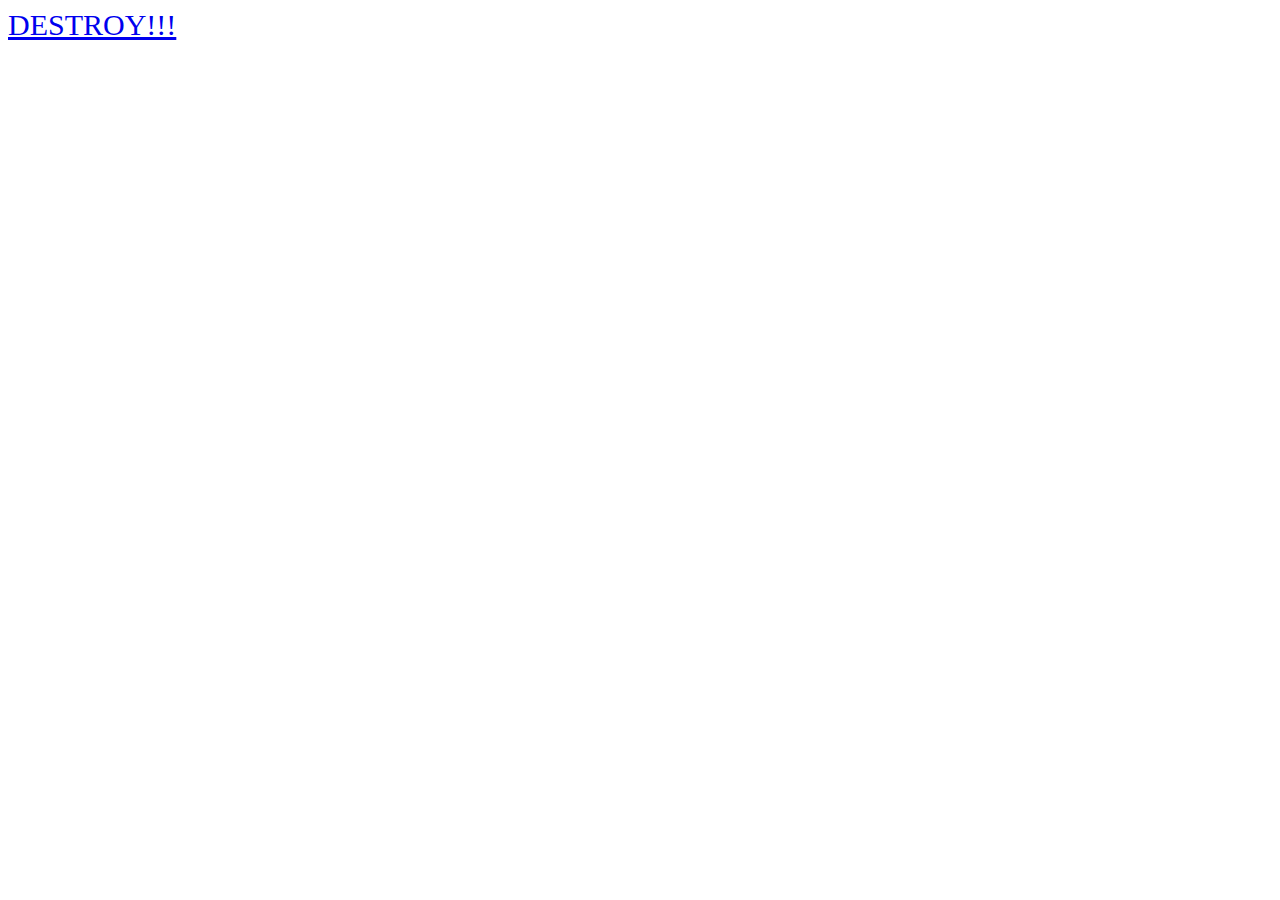
==== commit 9036c789: "soma changes" ====
--- a/index.html
+++ b/index.html
@@ -1,118 +1,24 @@
-<!DOCTYPE html>
+<!DOCTYPE html PUBLIC "-//W3C//DTD XHTML 1.0 Strict//EN"
+    "http://www.w3.org/TR/xhtml1/DTD/xhtml1-strict.dtd">
 <html>
-<head>
-  <meta charset='utf-8'>
-
-  <title>SerjoPepper/black-hole @ GitHub</title>
-
-  <style type="text/css">
-    body {
-      margin-top: 1.0em;
-      background-color: #889db1;
-      font-family: Helvetica, Arial, FreeSans, san-serif;
-      color: #000000;
-    }
-    #container {
-      margin: 0 auto;
-      width: 700px;
-    }
-    h1 { font-size: 3.8em; color: #77624e; margin-bottom: 3px; }
-    h1 .small { font-size: 0.4em; }
-    h1 a { text-decoration: none }
-    h2 { font-size: 1.5em; color: #77624e; }
-    h3 { text-align: center; color: #77624e; }
-    a { color: #77624e; }
-    .description { font-size: 1.2em; margin-bottom: 30px; margin-top: 30px; font-style: italic;}
-    .download { float: right; }
-    pre { background: #000; color: #fff; padding: 15px;}
-    hr { border: 0; width: 80%; border-bottom: 1px solid #aaa}
-    .footer { text-align:center; padding-top:30px; font-style: italic; }
-  </style>
-  
-  <link rel="stylesheet" href="css/common.css" type="text/css" media="screen" title="no title" charset="utf-8">
-  
-  <script type="text/javascript" charset="utf-8" src="js/common.js">
-  	
-  </script>
-</head>
-
-<body>
-  <a href="http://github.com/SerjoPepper/black-hole"><img style="position: absolute; top: 0; right: 0; border: 0;" src="http://s3.amazonaws.com/github/ribbons/forkme_right_darkblue_121621.png" alt="Fork me on GitHub" /></a>
-
-  <div id="container">
-
-    <div class="download">
-      <a href="http://github.com/SerjoPepper/black-hole/zipball/master">
-        <img border="0" width="90" src="http://github.com/images/modules/download/zip.png"></a>
-      <a href="http://github.com/SerjoPepper/black-hole/tarball/master">
-        <img border="0" width="90" src="http://github.com/images/modules/download/tar.png"></a>
-    </div>
-
-    <h1><a href="http://github.com/SerjoPepper/black-hole">black-hole</a>
-      <span class="small">by <a href="http://github.com/SerjoPepper">SerjoPepper</a></span></h1>
-
-    <div class="description">
-      
-    </div>
-
-    <h2>Contact</h2>
-<p> (serjopepper@gmail.com)
-<br/>      </p>
-
-
-<a style="font-size: 30px" href="javascript:BlackHoleProject.bind();">DESTROY!!!</a>
-    <h2>Download</h2>
-    <p>
-      You can download this project in either
-      <a href="http://github.com/SerjoPepper/black-hole/zipball/master">zip</a> or
-      <a href="http://github.com/SerjoPepper/black-hole/tarball/master">tar</a> formats.
-    </p>
-    <p>You can also clone the project with <a href="http://git-scm.com">Git</a>
-      by running:
-      <pre>$ git clone git://github.com/SerjoPepper/black-hole</pre>
-    </p>
-
-    <div class="footer">
-      get the source code on GitHub : <a href="http://github.com/SerjoPepper/black-hole">SerjoPepper/black-hole</a>
-    </div>
-    
-    <pre>
-	<script type="text/javascript" charset="utf-8">
-		;(function(){
-			document.writeln('support transform: ' + (function () {
-				var el = document.createElement('div');
-				if (typeof el.style.MozTransform != 'undefined')
-					return 'MozTransform';
-				if (typeof el.style.OTransform != 'undefined')
-					return 'OTransform';
-				if (typeof el.style.msTransform != 'undefined')
-					return 'msTransform';
-				
-				el.style['-webkit-transform'] = 'scale(0)';
-				if (el.style.getPropertyValue('-webkit-transform'))
-					return '-webkit-transform';
-					
-				return null;	
-			})());
-			
-			var el = document.createElement('div');
-			document.body.appendChild(el);
-			for (var prop in el.style) {
-				document.writeln(prop + ' = ' + el.style[prop])
-			}
-			
-			el.style['webkitTransform'] = 'scale(0,0)';
-			el.style['-webkit-transform'] = 'scale(0,0)';
-			document.writeln();
-			document.writeln(el.style.getPropertyValue('webkitTransform'));
-			document.writeln(el.style.getPropertyValue('-webkit-transform'));
-		})();
-	</script>  	
-    </pre>
-
-  </div>
-
-  
-</body>
-
-</html>
+    <head>
+        <meta http-equiv="Content-type" content="text/html; charset=utf-8" />
+        <title>Blackhole</title>
+        <script type="text/javascript" charset="utf-8">
+            window.holdBlackHoleProject = true;
+        </script>
+        <script type="text/javascript" charset="utf-8" src="js/common.js"></script>
+        <link rel="stylesheet" href="css/common.css" type="text/css" media="screen" title="no title" charset="utf-8">
+        <style>
+            .content {
+                margin: 10px;
+            }
+        </style>
+    </head>
+    <body>
+        <a style="font-size: 30px" href="javascript:window.initBlackHoleProject();">DESTROY!!!</a>
+        <div class="content">
+            
+        </div>
+    </body>
+</html>--- a/css/common.css
+++ b/css/common.css
@@ -18,10 +18,10 @@
 
 @-webkit-keyframes glow {
 	from {
-		-webkit-box-shadow: 0px 0px 20px #0f0;
+		-webkit-box-shadow: 0px 0px 40px #0f0;
 	}
 	to {
-		-webkit-box-shadow: 0px 0px 25px #00f;
+		-webkit-box-shadow: 0px 0px 50px #00f;
 	}
 }
 
@@ -35,7 +35,8 @@
 	-webkit-animation-direction: alternate;
 	-webkit-animation-timing-function: linear;
 	-webkit-animation-play-state: running;
-	overflow-x: hidden;
+	overflow-x: hidden !important;
+	overflow-y: scroll !important;
 }	
 
 .blackhole-wrapper .blackhole-circle {
@@ -44,23 +45,23 @@
 	left: 0;
 	z-index: 9999;
 	-webkit-transition: all 3s ease-in-out;
+	background: url('img/zoomin.gif') no-repeat center;
+	opacity: 0.75;
 }
 
 .blackhole-wrapper .blackhole-init-position {
 	width: 2px;
 	height: 2px;
-	background: #f00;
 	-webkit-border-radius: 1px;
 	-webkit-transform: translate(-1px, -1px);
 	-webkit-box-shadow: 0px 0px 1px #f00;
 }
 
 .blackhole-wrapper .blackhole-active-position {
-	width: 200px;
-	height: 200px;
-	background: #000;
-	-webkit-border-radius: 100px;
-	-webkit-transform: translate(-100px, -100px);
+	width: 50px;
+	height: 50px;
+	-webkit-border-radius: 50px;
+	-webkit-transform: translate(-25px, -50px);
 	-webkit-box-shadow: 0px 0px 20px #0f0;
 	-webkit-animation-name: glow;
 	-webkit-animation-duration: 1s;
